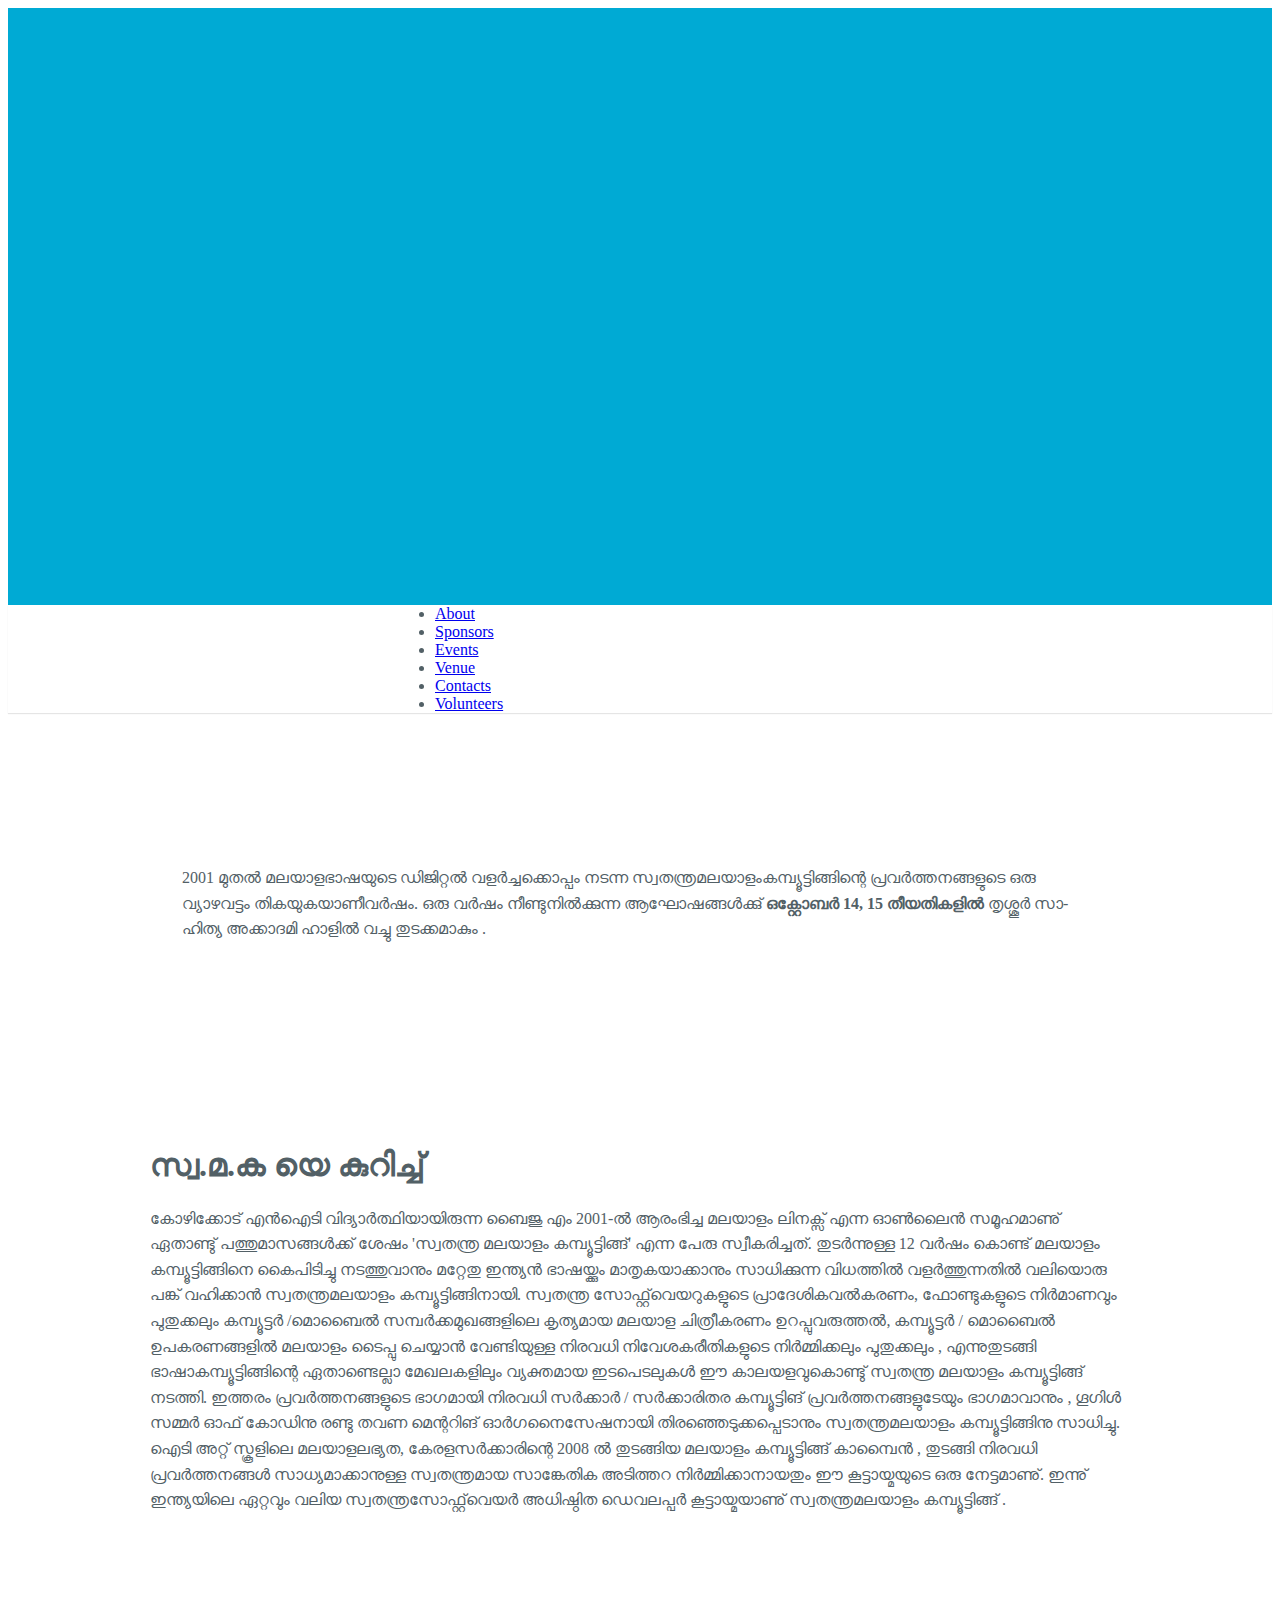
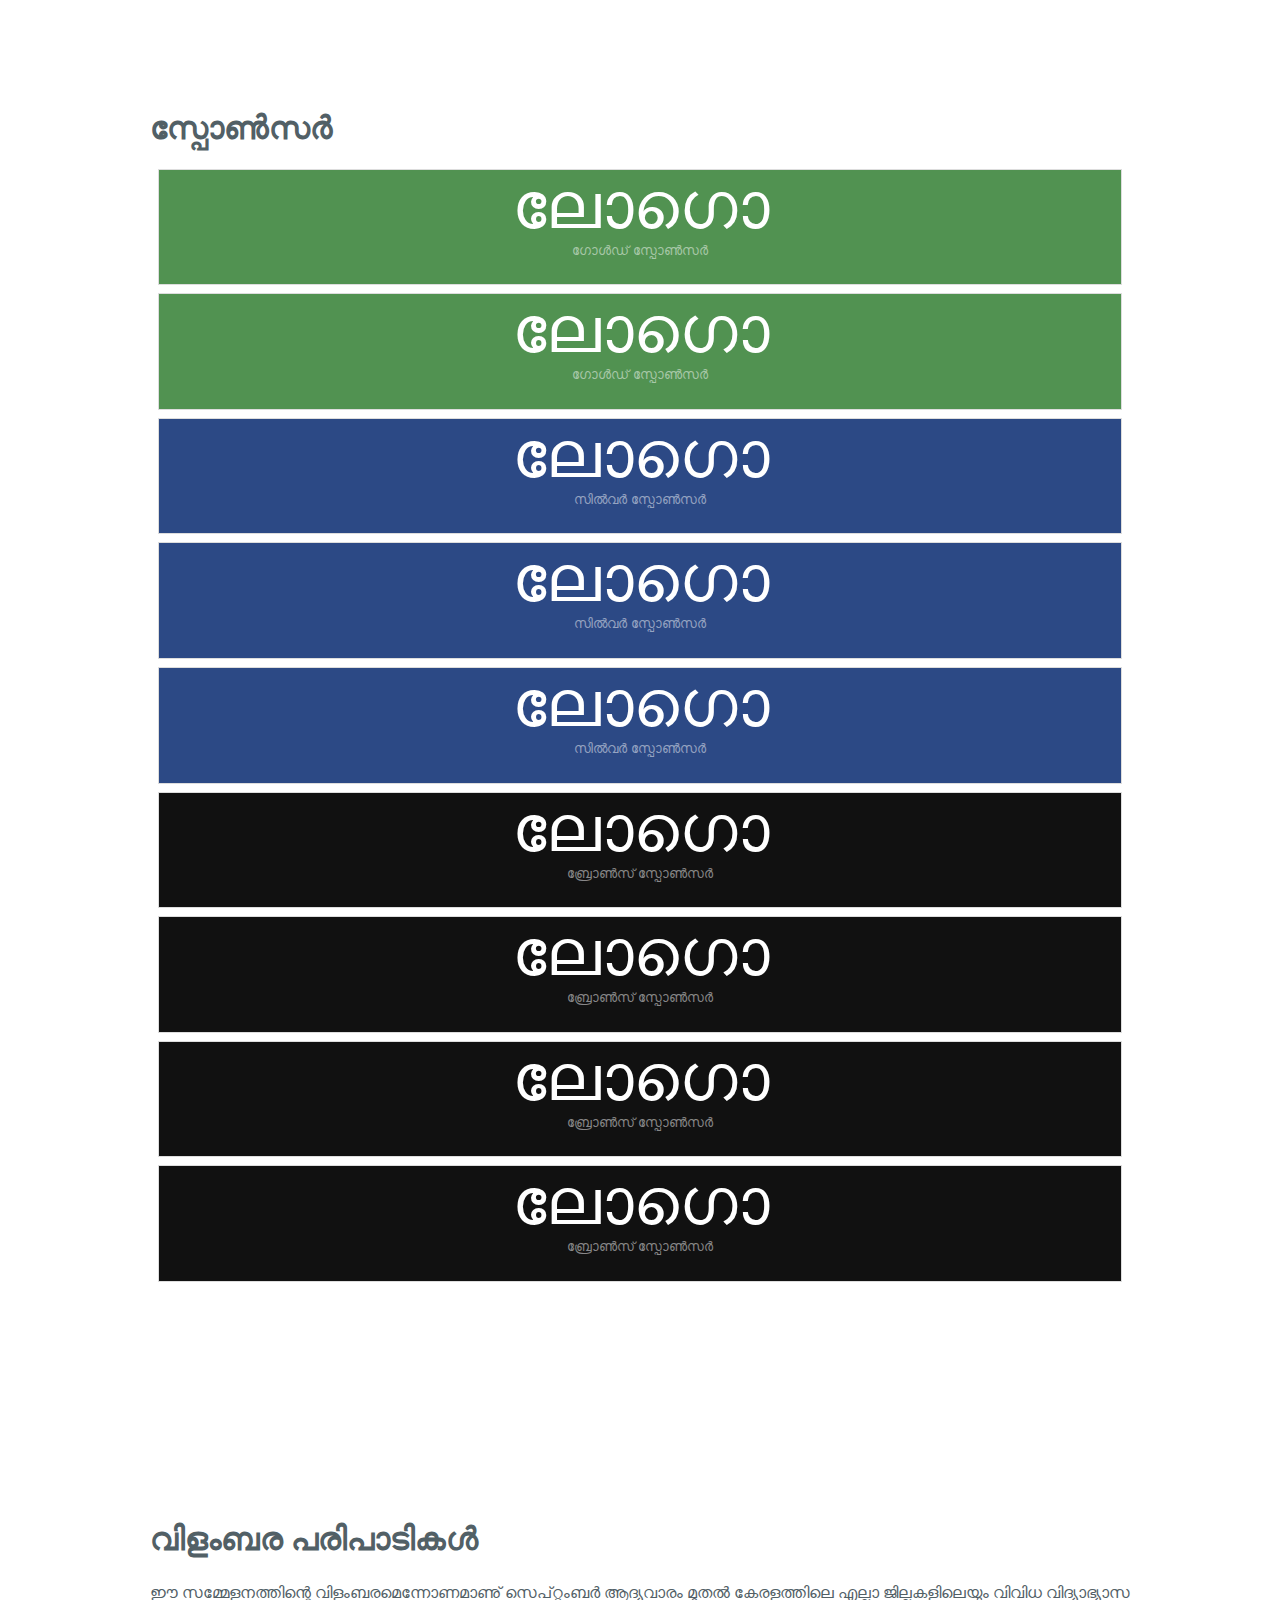
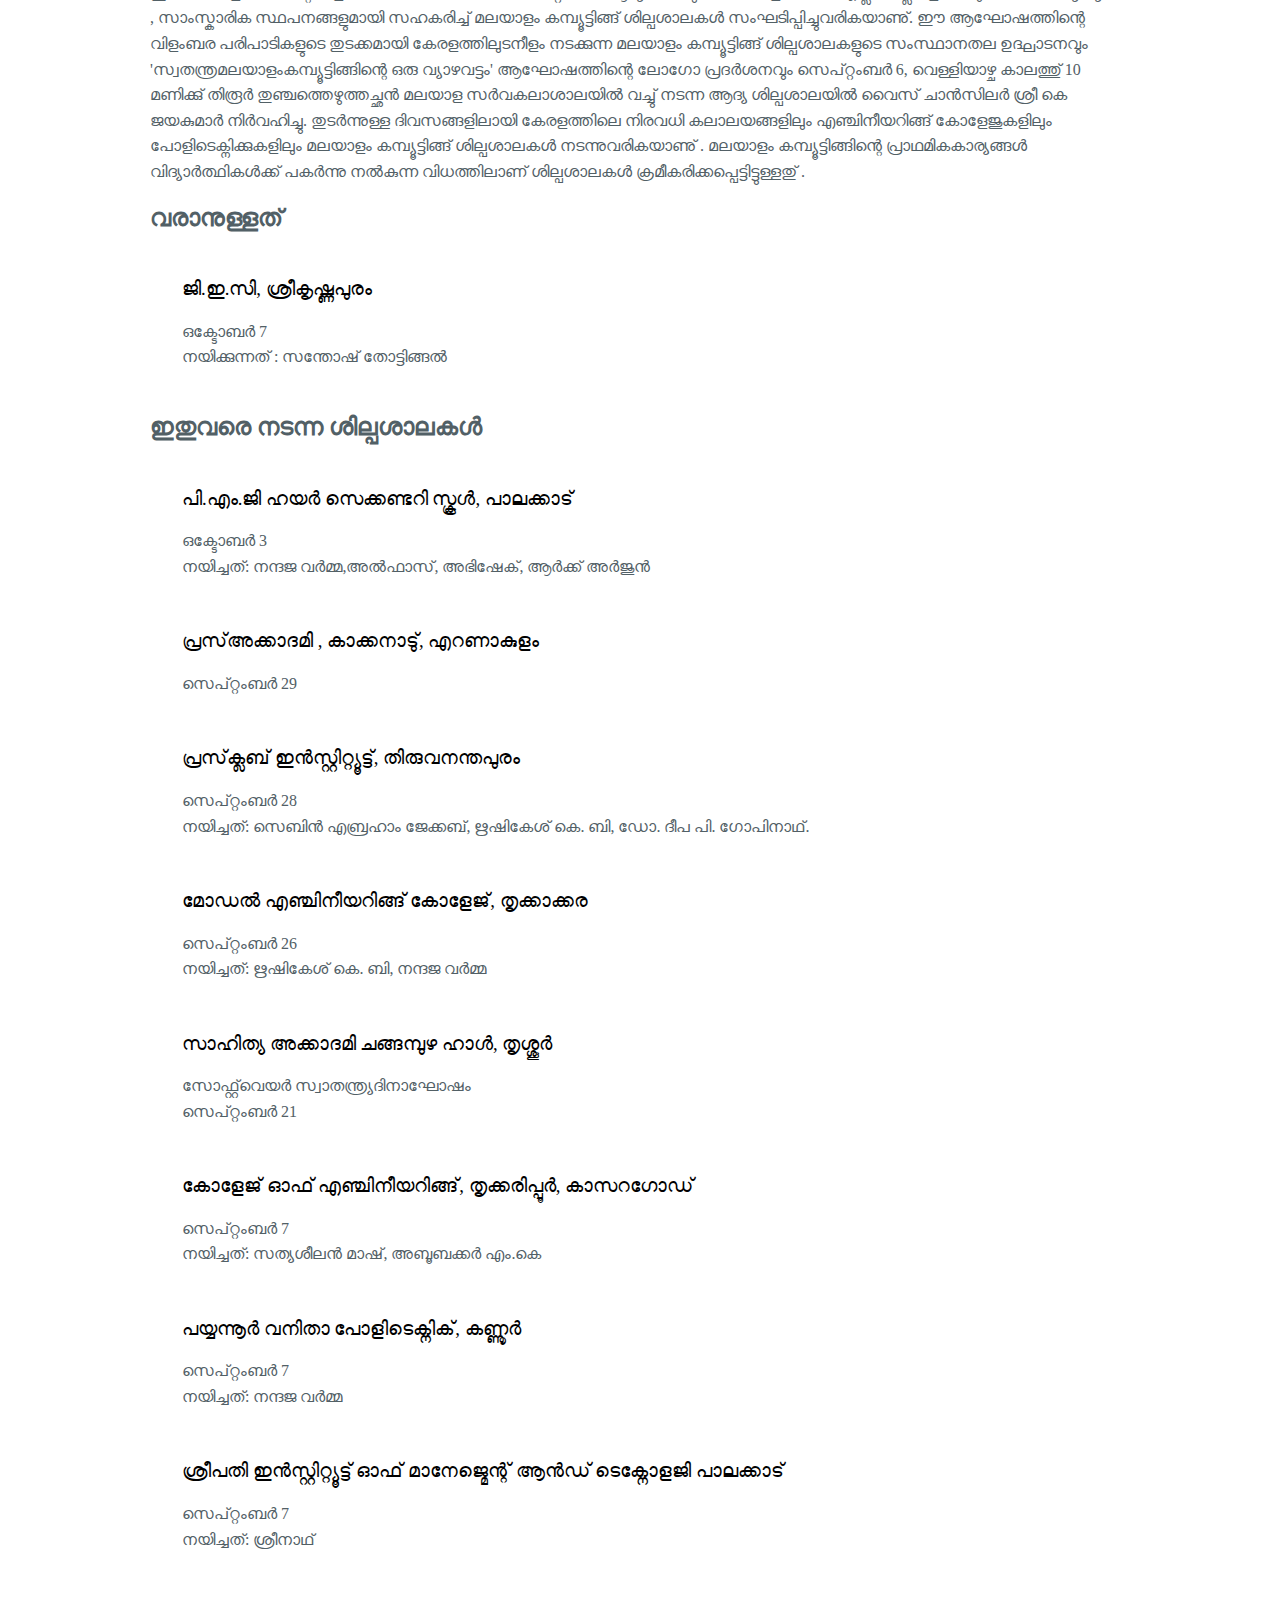
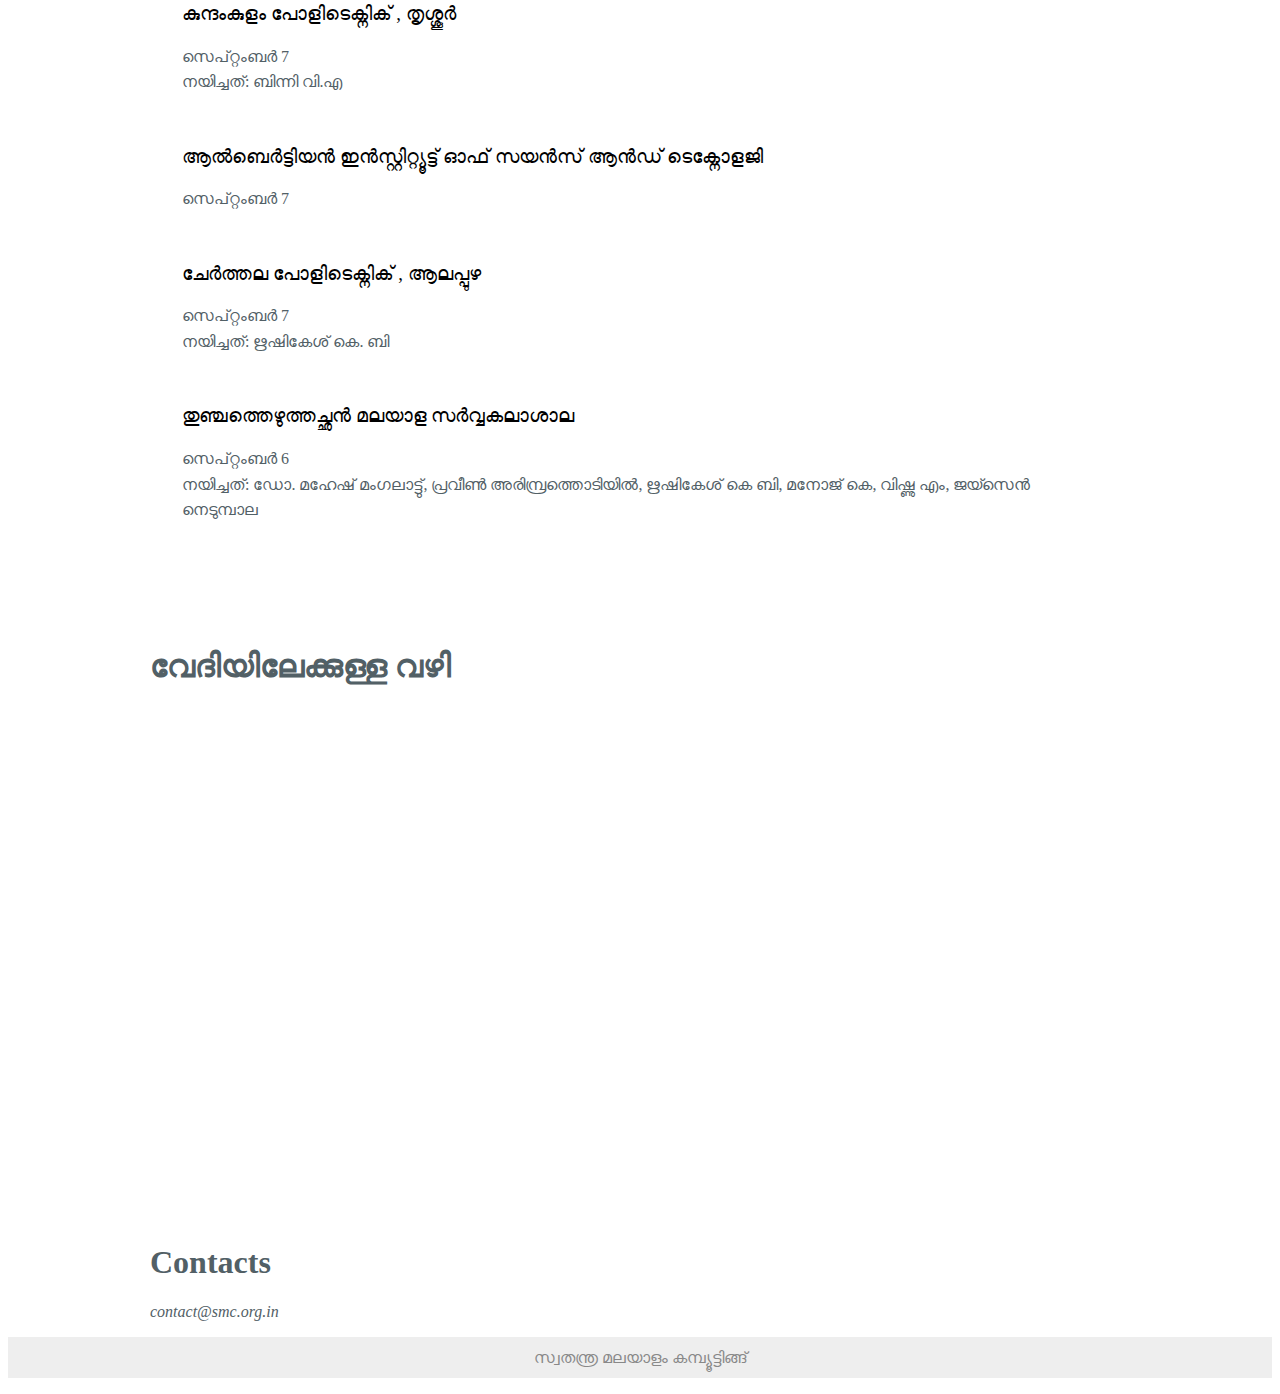
==== index.html @ 41ef8a76 "Update index.html" ====
<!DOCTYPE HTML>
<html>
  <head>
    <meta charset="utf-8">
    <meta name="viewport" content="width=device-width, initial-scale=1.0">
    <meta name="description" content="SMC 12th year event">
    <title>സ്വതന്ത്ര മലയാളം കമ്പ്യൂട്ടിങ്ങിന്റെ ഒരു വ്യാഴവട്ടം</title>
    <link rel="stylesheet" href="http://yui.yahooapis.com/pure/0.3.0/pure-min.css">
    <link rel="stylesheet" href="http://cdn.leafletjs.com/leaflet-0.6.4/leaflet.css" />
    <link rel="stylesheet" href="style.css">
  </head>
  <body>

    <div class="banner">
    </div>

    <div class="pure-menu pure-menu-open pure-menu-horizontal">
        <!--<a href="#" class="pure-menu-heading">SMC Logo</a>-->
        <ul>
            <li><a href="#about">About</a></li>
            <li><a href="#sponsors">Sponsors</a></li>
            <li><a href="#events">Events</a></li>
            <li><a href="#venue">Venue</a></li>
            <li><a href="#contacts">Contacts</a></li>
            <li><a href="volunteer.html">Volunteers</a></li>
        </ul>
    </div>

    <div class="l-content">
        <div class="pure-g-r">
            <div class="pure-u-1">
                <div class="l-box">
                    <p>
                        2001 മുതല്‍ മലയാളഭാഷയുടെ ഡിജിറ്റല്‍ വളര്‍ച്ചക്കൊപ്പം നടന്ന സ്വതന്ത്രമലയാളംകമ്പ്യൂട്ടി­ങ്ങിന്റെ പ്രവര്‍ത്തനങ്ങളുടെ ഒരു വ്യാഴവട്ടം തികയുകയാണീവര്‍ഷം. ഒരു വര്‍ഷം നീണ്ടുനില്‍­ക്കുന്ന ആഘോഷങ്ങള്‍ക്കു് <strong>ഒക്റ്റോബര്‍ 14, 15 തീയതികളില്‍ </strong>തൃശ്ശൂര്‍ സാ­ഹിത്യ അക്കാദമി ഹാളില്‍ വച്ചു തുടക്കമാകും .
                    </p>
                </div>
            </div>
        </div>
    </div>

    <div class="section" id="about">
        <div class="l-content">
            <div class="pure-g-r">
                <div class="pure-u-1">
                    <h1>സ്വ.മ.ക യെ കുറിച്ച്</h1>
                    <p>
                    കോഴിക്കോട് എന്‍ഐടി വിദ്യാര്‍ത്ഥിയായിരുന്ന ബൈജു എം 2001-ല്‍ ആരംഭിച്ച മലയാളം ലിനക്സ് എന്ന ഓണ്‍ലൈന്‍ സമൂഹമാണു് ഏതാണ്ടു് പത്തുമാസങ്ങള്‍ക്ക് ശേഷം 'സ്വതന്ത്ര മലയാളം കമ്പ്യൂട്ടിങ്ങ്' എന്ന പേരു സ്വീകരിച്ചത്. തുടര്‍ന്നുള്ള 12 വര്‍ഷം കൊണ്ട് മലയാളം കമ്പ്യൂട്ടിങ്ങിനെ കൈപിടിച്ചു നടത്തുവാനും മറ്റേതു ഇന്ത്യന്‍ ഭാഷയ്ക്കും മാതൃകയാ­ക്കാനും സാധിക്കുന്ന വിധത്തില്‍ വളര്‍ത്തുന്നതില്‍ വലിയൊരു പങ്ക് വഹിക്കാന്‍ സ്വതന്ത്രമല­യാളം കമ്പ്യൂട്ടിങ്ങിനായി. സ്വതന്ത്ര സോഫ്റ്റ്‌‌വെയറുകളുടെ പ്രാദേശിക­വല്‍കരണം, ഫോണ്ടുകളുടെ നിര്‍മാണവും പുതുക്കലും കമ്പ്യൂട്ടര്‍ /മൊബൈല്‍ സമ്പര്‍ക്കമുഖ­ങ്ങളിലെ കൃത്യമായ മലയാള ചിത്രീകരണം ഉറപ്പുവരുത്തല്‍, കമ്പ്യൂട്ടര്‍ / മൊബൈല്‍ ഉപകരണ­ങ്ങളില്‍ മലയാളം ടൈപ്പു ചെയ്യാന്‍ വേണ്ടിയുള്ള നിരവധി നിവേശകരീതികളുടെ നിര്‍മ്മിക്കലും പുതുക്കലും , എന്നുതുടങ്ങി ഭാഷാകമ്പ്യൂട്ടിങ്ങിന്റെ ഏതാണ്ടെല്ലാ മേഖലകളിലും വ്യക്തമായ ഇടപെടലുകള്‍ ഈ കാലയളവുകൊണ്ടു് സ്വതന്ത്ര മലയാളം കമ്പ്യൂട്ടിങ്ങ് നടത്തി. ഇത്തരം പ്രവര്‍ത്തനങ്ങളുടെ ഭാഗമായി നിരവധി സര്‍ക്കാര്‍ / സര്‍ക്കാരിതര കമ്പ്യൂട്ടിങ് പ്രവര്‍ത്തനങ്ങളുടേയും ഭാഗമാവാനും , ഗൂഗിള്‍ സമ്മര്‍ ഓഫ് കോഡിനു രണ്ടു തവണ മെന്ററിങ് ഓര്‍ഗനൈസേഷനായി തിരഞ്ഞെടുക്കപ്പെടാനും സ്വതന്ത്രമലയാളം കമ്പ്യൂട്ടിങ്ങിനു സാധിച്ചു. ഐടി അറ്റ് സ്കൂളിലെ മലയാളലഭ്യത, കേരളസര്‍ക്കാരിന്റെ 2008 ല്‍ തുടങ്ങിയ മലയാളം കമ്പ്യൂട്ടിങ്ങ് കാമ്പൈന്‍ , തുടങ്ങി നിരവധി പ്രവര്‍ത്തനങ്ങള്‍ സാധ്യമാക്കാനുള്ള സ്വതന്ത്രമായ സാങ്കേതിക അടിത്തറ നിര്‍മ്മിക്കാനായതും ഈ കൂട്ടായ്മയുടെ ഒരു നേട്ടമാണു്. ഇന്നു് ഇന്ത്യയിലെ ഏറ്റവും വലിയ സ്വതന്ത്രസോഫ്റ്റ്‌വെയര്‍ അധിഷ്ഠിത ഡെവലപ്പര്‍ കൂട്ടായ്മയാണു് സ്വതന്ത്രമലയാളം കമ്പ്യൂട്ടിങ്ങ് .
                    </p>
                </div>
            </div>
         </div>
     </div>

    <div class="l-content" id="sponsors">
        <div class="pricing-tables pure-g-r">
            <h1 class="pure-u-1">സ്പോണ്‍സര്‍</h1>
            <div class="pure-u-1-2">
                <div class="pricing-table pricing-table-gold">
                    <div class="pricing-table-header">
                        <span class="pricing-table-price">
                            ലോഗൊ<span>ഗോള്‍ഡ് സ്പോണ്‍സര്‍</span>
                        </span>
                    </div>
                </div>
            </div>

            <div class="pure-u-1-2">
                <div class="pricing-table pricing-table-gold">
                    <div class="pricing-table-header">
                        <span class="pricing-table-price">
                            ലോഗൊ<span>ഗോള്‍ഡ് സ്പോണ്‍സര്‍</span>
                        </span>
                    </div>
                </div>
            </div>

            <div class="pure-u-1-3">
                <div class="pricing-table pricing-table-silver pricing-table-selected">
                    <div class="pricing-table-header">
                        <span class="pricing-table-price">
                            ലോഗൊ <span>സില്‍വര്‍ സ്പോണ്‍സര്‍</span>
                        </span>
                    </div>
                </div>
            </div>

            <div class="pure-u-1-3">
                <div class="pricing-table pricing-table-silver pricing-table-selected">
                    <div class="pricing-table-header">
                        <span class="pricing-table-price">
                            ലോഗൊ <span>സില്‍വര്‍ സ്പോണ്‍സര്‍</span>
                        </span>
                    </div>
                </div>
            </div>

            <div class="pure-u-1-3">
                <div class="pricing-table pricing-table-silver pricing-table-selected">
                    <div class="pricing-table-header">
                        <span class="pricing-table-price">
                            ലോഗൊ <span>സില്‍വര്‍ സ്പോണ്‍സര്‍</span>
                        </span>
                    </div>
                </div>
            </div>

            <div class="pure-u-1-4">
                <div class="pricing-table pricing-table-enterprise">
                    <div class="pricing-table-header">
                        <span class="pricing-table-price">
                            ലോഗൊ <span>ബ്രോണ്‍സ് സ്പോണ്‍സര്‍</span>
                        </span>
                    </div>
                </div>
            </div>

            <div class="pure-u-1-4">
                <div class="pricing-table pricing-table-enterprise">
                    <div class="pricing-table-header">
                        <span class="pricing-table-price">
                            ലോഗൊ <span>ബ്രോണ്‍സ് സ്പോണ്‍സര്‍</span>
                        </span>
                    </div>
                </div>
            </div>

            <div class="pure-u-1-4">
                <div class="pricing-table pricing-table-enterprise">
                    <div class="pricing-table-header">
                        <span class="pricing-table-price">
                            ലോഗൊ <span>ബ്രോണ്‍സ് സ്പോണ്‍സര്‍</span>
                        </span>
                    </div>
                </div>
            </div>

            <div class="pure-u-1-4">
                <div class="pricing-table pricing-table-enterprise">
                    <div class="pricing-table-header">
                        <span class="pricing-table-price">
                            ലോഗൊ <span>ബ്രോണ്‍സ് സ്പോണ്‍സര്‍</span>
                        </span>
                    </div>
                </div>
            </div>

        </div>
    </div>

    <div class="section" id="events">
        <div class="l-content">
            <div class="information pure-g-r">
                <h1>വിളംബര പരിപാടികള്‍ </h1>
                <div class="pure-u-1">
                    <p>
                        ഈ സമ്മേളനത്തിന്റെ വിളംബരമെന്നോണമാണു് സെപ്റ്റംബര്‍ ആദ്യവാരം മുതല്‍ കേരള­ത്തിലെ എല്ലാ ജില്ലകളിലെയും വിവിധ വിദ്യാഭ്യാസ , സാംസ്കാരിക സ്ഥപനങ്ങളുമായി സഹകരിച്ച് മലയാളം കമ്പ്യൂട്ടിങ്ങ് ശില്പശാലകള്‍ സംഘടിപ്പിച്ചുവരികയാണു്.   ഈ ആഘോഷത്തിന്റെ വിളംബര പരിപാടിക­ളുടെ തുടക്കമായി കേരളത്തിലുടനീളം നടക്കുന്ന മലയാളം കമ്പ്യൂട്ടിങ്ങ് ശില്പശാല­കളുടെ സംസ്ഥാനതല ഉദ്ഘാടനവും 'സ്വതന്ത്രമലയാളംകമ്പ്യൂട്ടിങ്ങിന്റെ ഒരു വ്യാഴ­വട്ടം' ആഘോഷത്തിന്റെ ലോഗോ പ്രദര്‍ശനവും സെപ്റ്റംബര്‍ 6, വെള്ളിയാഴ്ച കാലത്തു് 10 മണിക്കു് തിരൂര്‍ തുഞ്ചത്തെഴുത്തച്ഛന്‍ മലയാള സര്‍വകലാശാലയില്‍ വച്ചു് നടന്ന ആദ്യ ശി­ല്പശാലയില്‍ വൈസ് ചാന്‍സിലര്‍ ശ്രീ കെ ജയകുമാര്‍ നിര്‍വഹിച്ചു. തുടര്‍ന്നുള്ള ദിവസങ്ങളിലായി കേരളത്തിലെ നിരവധി കലാലയങ്ങളിലും എഞ്ചിനീയറിങ്ങ് കോളേജുകളിലും പോളിടെക്നിക്കുകളിലും മലയാളം കമ്പ്യൂട്ടിങ്ങ് ശില്പശാലകള്‍ നടന്നുവരികയാണു് . മലയാളം കമ്പ്യൂട്ടി­ങ്ങിന്റെ പ്രാഥമികകാര്യങ്ങള്‍ വിദ്യാര്‍ത്ഥികള്‍ക്ക് പകര്‍ന്നു നല്‍കുന്ന വിധത്തിലാണ് ശില്പ­ശാലകള്‍ ക്രമീകരിക്കപ്പെട്ടിട്ടുള്ളതു് .
                    </p>
                </div>

                <h2 class="pure-u-1">വരാനുള്ളത്</h2>
               <div class="pure-u-1-2 upcoming">
                    <div class="l-box">
                        <h3 class="information-head">ജി.ഇ.സി, ശ്രീകൃഷ്ണപുരം    </h3>
                        <p>
                            ഒക്ടോബര്‍‍ 7<br/>
                            നയിക്കുന്നത് :  സന്തോഷ് തോട്ടിങ്ങല്‍
                        </p>
                    </div>
                </div>
                


                <h2 class="pure-u-1">ഇതുവരെ നടന്ന ശില്പശാലകള്‍</h2>
                <div class="pure-u-1-2">
                    <div class="l-box">
                        <h3 class="information-head">പി.എം.ജി ഹയര്‍ സെക്കണ്ടറി സ്കൂള്‍, പാലക്കാട്</h3>
                        <p>
                            ഒക്ടോബര്‍ 3<br/>
                            നയിച്ചത്: നന്ദജ വര്‍മ്മ,അല്‍ഫാസ്, അഭിഷേക്, ആര്‍ക്ക് അര്‍ജുന്‍
                        </p>
                    </div>
                </div>
                <div class="pure-u-1-2">
                    <div class="l-box">
                        <h3 class="information-head">പ്രസ്‌അക്കാദമി , കാക്കനാടു്, എറണാകുളം</h3>
                        <p>
                            സെപ്റ്റംബര്‍ 29
                        </p>
                    </div>
                </div>
		 <div class="pure-u-1-2">
                    <div class="l-box">
                        <h3 class="information-head">പ്രസ്‌ക്ലബ് ഇന്‍സ്റ്റിറ്റ്യൂട്ട്, തിരുവനന്തപുരം </h3>
                        <p>
                            സെപ്റ്റംബര്‍ 28
                            <br/>
                              നയിച്ചത്: സെബിന്‍ എബ്രഹാം ജേക്കബ്, ഋഷികേശ് കെ. ബി, ഡോ. ദീപ പി. ഗോപിനാഥ്.

                        </p>
                    </div>
                </div>
                
		    <div class="pure-u-1-2">
                    <div class="l-box">
                        <h3 class="information-head">മോഡല്‍ എഞ്ചിനീയറിങ്ങ് കോളേജ്, തൃക്കാക്കര</h3>
                        <p>
                            സെപ്റ്റംബര്‍ 26 <br/>

                            നയിച്ചത്: ഋഷികേശ് കെ. ബി, നന്ദജ വര്‍മ്മ<br/>
                        </p>
                    </div>
                </div>
		    <div class="pure-u-1-2">
                    <div class="l-box">
                        <h3 class="information-head">സാഹിത്യ അക്കാദമി ചങ്ങമ്പുഴ ഹാള്‍, തൃശ്ശൂര്‍</h3>
                        <p>
                            സോഫ്റ്റ്‌വെയര്‍ സ്വാതന്ത്ര്യദിനാഘോഷം<br/>
                            സെപ്റ്റംബര്‍ 21
                        </p>
                    </div>
                </div>
                <div class="pure-u-1-2">
                    <div class="l-box">
                        <h3 class="information-head">കോളേജ് ഓഫ് എഞ്ചിനീയറിങ്ങ്, തൃക്കരിപ്പൂര്‍, കാസറഗോഡ്</h3>
                        <p>
                            സെപ്റ്റംബര്‍ 7<br/>
                            നയിച്ചത്: സത്യശീലന്‍ മാഷ്, അബൂബക്കര്‍ എം.കെ
                        </p>
                    </div>
                </div>
                <div class="pure-u-1-2">
                    <div class="l-box">
                        <h3 class="information-head">പയ്യന്നൂര്‍ വനിതാ പോളിടെക്നിക്‍, കണ്ണൂര്‍</h3>
                        <p>
                            സെപ്റ്റംബര്‍ 7<br/>
                            നയിച്ചത്: നന്ദജ വര്‍മ്മ
                        </p>
                    </div>
                </div>

                <div class="pure-u-1-2">
                    <div class="l-box">
                        <h3 class="information-head">ശ്രീപതി ഇന്‍സ്റ്റിറ്റ്യൂട്ട് ഓഫ് മാനേജ്മെന്റ് ആന്‍ഡ് ടെക്നോളജി പാലക്കാട്</h3>
                        <p>
                            സെപ്റ്റംബര്‍ 7<br/>
                            നയിച്ചത്: ശ്രീനാഥ്
                        </p>
                    </div>
                </div>

                <div class="pure-u-1-2">
                    <div class="l-box">
                        <h3 class="information-head">കുന്ദംകുളം പോളിടെക്നിക്‍ , തൃശ്ശൂര്‍</h3>
                        <p>
                            സെപ്റ്റംബര്‍ 7<br/>
                            നയിച്ചത്: ബിന്നി വി.എ
                        </p>
                    </div>
                </div>

                <div class="pure-u-1-2">
                    <div class="l-box">
                        <h3 class="information-head">ആല്‍ബെര്‍ട്ടിയന്‍ ഇന്‍സ്റ്റിറ്റ്യൂട്ട് ഓഫ് സയന്‍സ് ആന്‍ഡ് ടെക്നോളജി</h3>
                        <p>
                            സെപ്റ്റംബര്‍ 7<br/>
                            <!--നയിച്ചത്: ആരാ?-->
                        </p>
                    </div>
                </div>

                <div class="pure-u-1-2">
                    <div class="l-box">
                        <h3 class="information-head">ചേര്‍ത്തല പോളിടെക്നിക്‍ , ആലപ്പുഴ
    </h3>
                        <p>
                            സെപ്റ്റംബര്‍ 7<br/>
                            നയിച്ചത്: ഋഷികേശ് കെ. ബി
                        </p>
                    </div>
                </div>
<div class="pure-u-1-2">
                    <div class="l-box">
                        <h3 class="information-head">തുഞ്ചത്തെഴുത്തച്ഛന്‍ മലയാള സര്‍വ്വകലാശാല
    </h3>
                        <p>
                            സെപ്റ്റംബര്‍ 6<br/>
                            നയിച്ചത്: ഡോ. മഹേഷ് മംഗലാട്ടു്, പ്രവീണ്‍ അരിമ്പ്രത്തൊടിയില്‍, ഋഷികേശ് കെ ബി, മനോജ് കെ, വിഷ്ണു എം, ജയ്സെന്‍ നെടുമ്പാല
                        </p>
                    </div>
                </div>
            </div>
        </div>
    </div>
        
    <div class="section" id="venue">
        <div class="l-content">
            <h1>വേദിയിലേക്കുള്ള വഴി</h1>
        </div>
        <div class="l-box">                
            <script src="http://cdn.leafletjs.com/leaflet-0.6.4/leaflet.js"></script>
            <div id="map"></div>
            <script type='text/javascript'>
                (function(){
                    var map, mapquestUrl, subDomains, mapquestAttrib, mapquest, marker;
                    map = new L.Map('map', {center: new L.LatLng(10.52930,76.21854), zoom: 15});
                    mapquestUrl = 'http://{s}.mqcdn.com/tiles/1.0.0/osm/{z}/{x}/{y}.png';
                    subDomains = ['otile1','otile2','otile3','otile4'];
                    mapquestAttrib = '<a href="http://open.mapquest.co.uk" target="_blank">MapQuest</a>,'+
                    '<a href="http://www.openstreetmap.org/" target="_blank">OpenStreetMap</a> and contributors. CC-BY-SA';
                     mapquest = new L.TileLayer(mapquestUrl, {maxZoom: 18, attribution: mapquestAttrib, subdomains: subDomains});
                    mapquest.addTo(map);
                    marker = L.marker([10.52930,76.21854]).addTo(map);
                })();
            </script>
         </div>
    </div>

    <div class="section" id="contacts">
        <div class="l-content">
            <h1>Contacts</h1>
            <address>
            contact@smc.org.in
            </address>
        </div>
    </div>

    <div class="footer">
        <p class="l-box">
            സ്വതന്ത്ര മലയാളം കമ്പ്യൂട്ടിങ്ങ്
        </p>
    </div>
    <script src="http://ajax.googleapis.com/ajax/libs/jquery/1.10.2/jquery.min.js"></script>
    <script src="js/jquery.smooth-scroll.min.js"></script>
    <script>
    $(document).ready(function() {
        var menu = $('.pure-menu');
        $('a', menu).smoothScroll();
        $(function(){
            var stickyHeaderTop = menu.offset().top;
            $(window).scroll(function(){
                if( $(window).scrollTop() > stickyHeaderTop ) {
                    menu.addClass('pure-menu-fixed');
                } else {
                    menu.removeClass('pure-menu-fixed');
                }
            });
        });
    });
  </script>

  </body>
</html>
---- style.css ----
body {
    color: #526066;
}

p {
    line-height: 1.6em;
}

/*
 * -- Layout Styles --
 */
.l-content {
    margin: 0 auto;
    max-width: 980px;
}

.l-box {
    padding: 0.5em 2em;
}

.pure-g-r {
    padding-top: 5em;
    padding-bottom: 5em;
}

.section {
    width: 100%
}
/*
 * -- BANNER --
 */
.banner {
    background: #00aad4;
    height: 597px;
    width: 100%;
    background: #00aad4 url('logo.png') center 0 no-repeat fixed;
}

/*
 * -- MENU STYLES --
 */
.pure-menu {
    box-shadow: 0 1px 1px rgba(0,0,0, 0.10);
    margin-bottom: 3em;
}
.pure-menu ul {
    margin: 0 auto;
    width: 450px;
    display: block !important;
}

.information-head {
    color: black;
    font-weight: 500;
}

.footer {
    background: #eee;
    color: #888;
    text-align: center;
}
.footer a {
    color: #ddd;
}

/*
 * -- CONTENT --
 */
.background-color {
    background: #F9F9F9;
}
/*
 * -- SPONSORS  --
 */
.pricing-tables {
    margin-bottom: 3.125em;
    text-align: center;
}
.pricing-tables h1{
    text-align: left;
}
.pricing-table {
    border: 1px solid #ddd;
    margin: 0.5em 0.5em;
}

.pricing-table-gold .pricing-table-header {
    background: #519251;
}

.pricing-table-silver .pricing-table-header {
    background: #2c4985;
}

.pricing-table-header {
    background: #111;
    color: #fff;
}

.pricing-table-price {
    font-size: 4em;
    margin: 0.2em 0 0;
    font-weight: 100;
}
.pricing-table-price span {
    display: block;
    text-transform: uppercase;
    font-size: 0.2em;
    padding-bottom: 2em;
    font-weight: 400;
    color: rgba(255, 255, 255, 0.5);
    *color: #fff;
}

#map {
    height: 500px;
}

/*
 * -- TABLET MEDIA QUERIES --
 * On tablets, we want to slightly adjust the size of the banner
 * text and add some vertical space between the various pricing tables
 */
@media(max-width: 767px) {

}

/*
 * -- PHONE MEDIA QUERIES --
 * On phones, we want to reduce the height and font-size of the banner further
 */
@media (max-width: 480px) {
    .banner {
        height: 200px;
    }
}
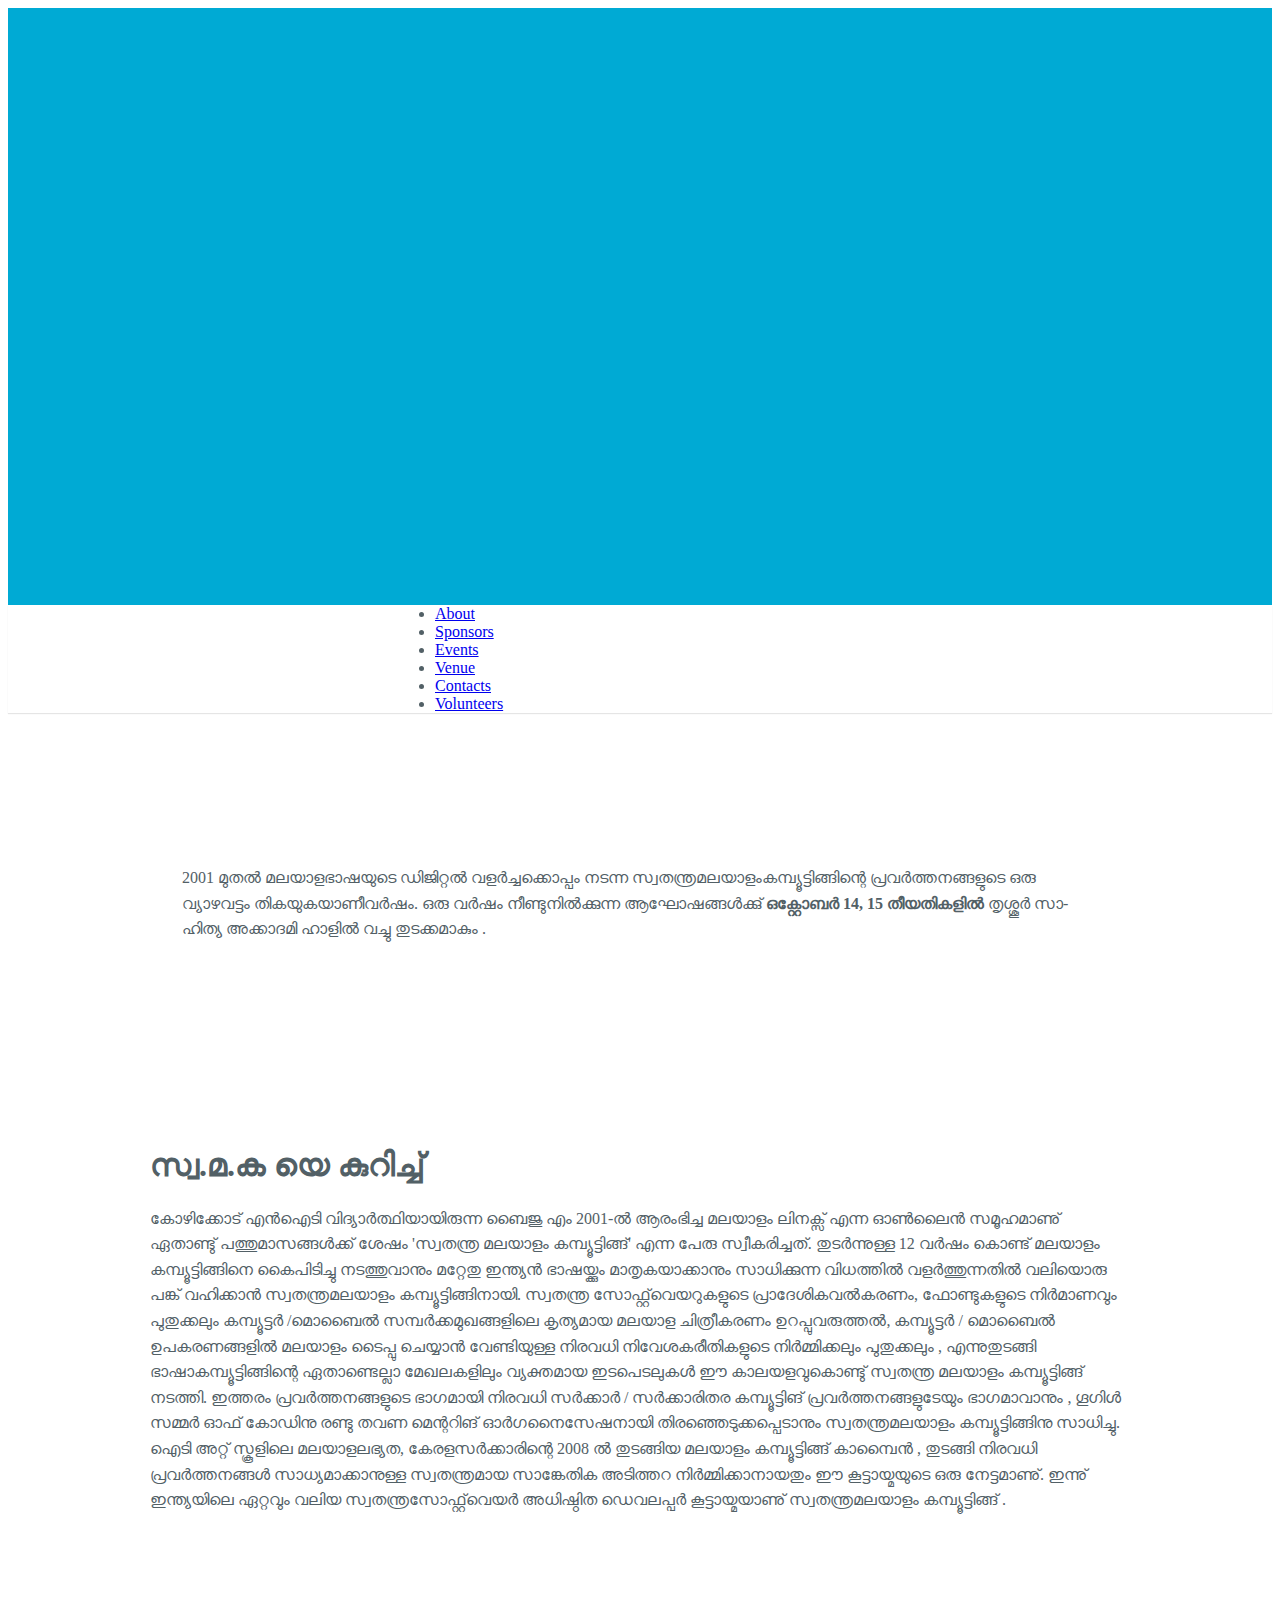
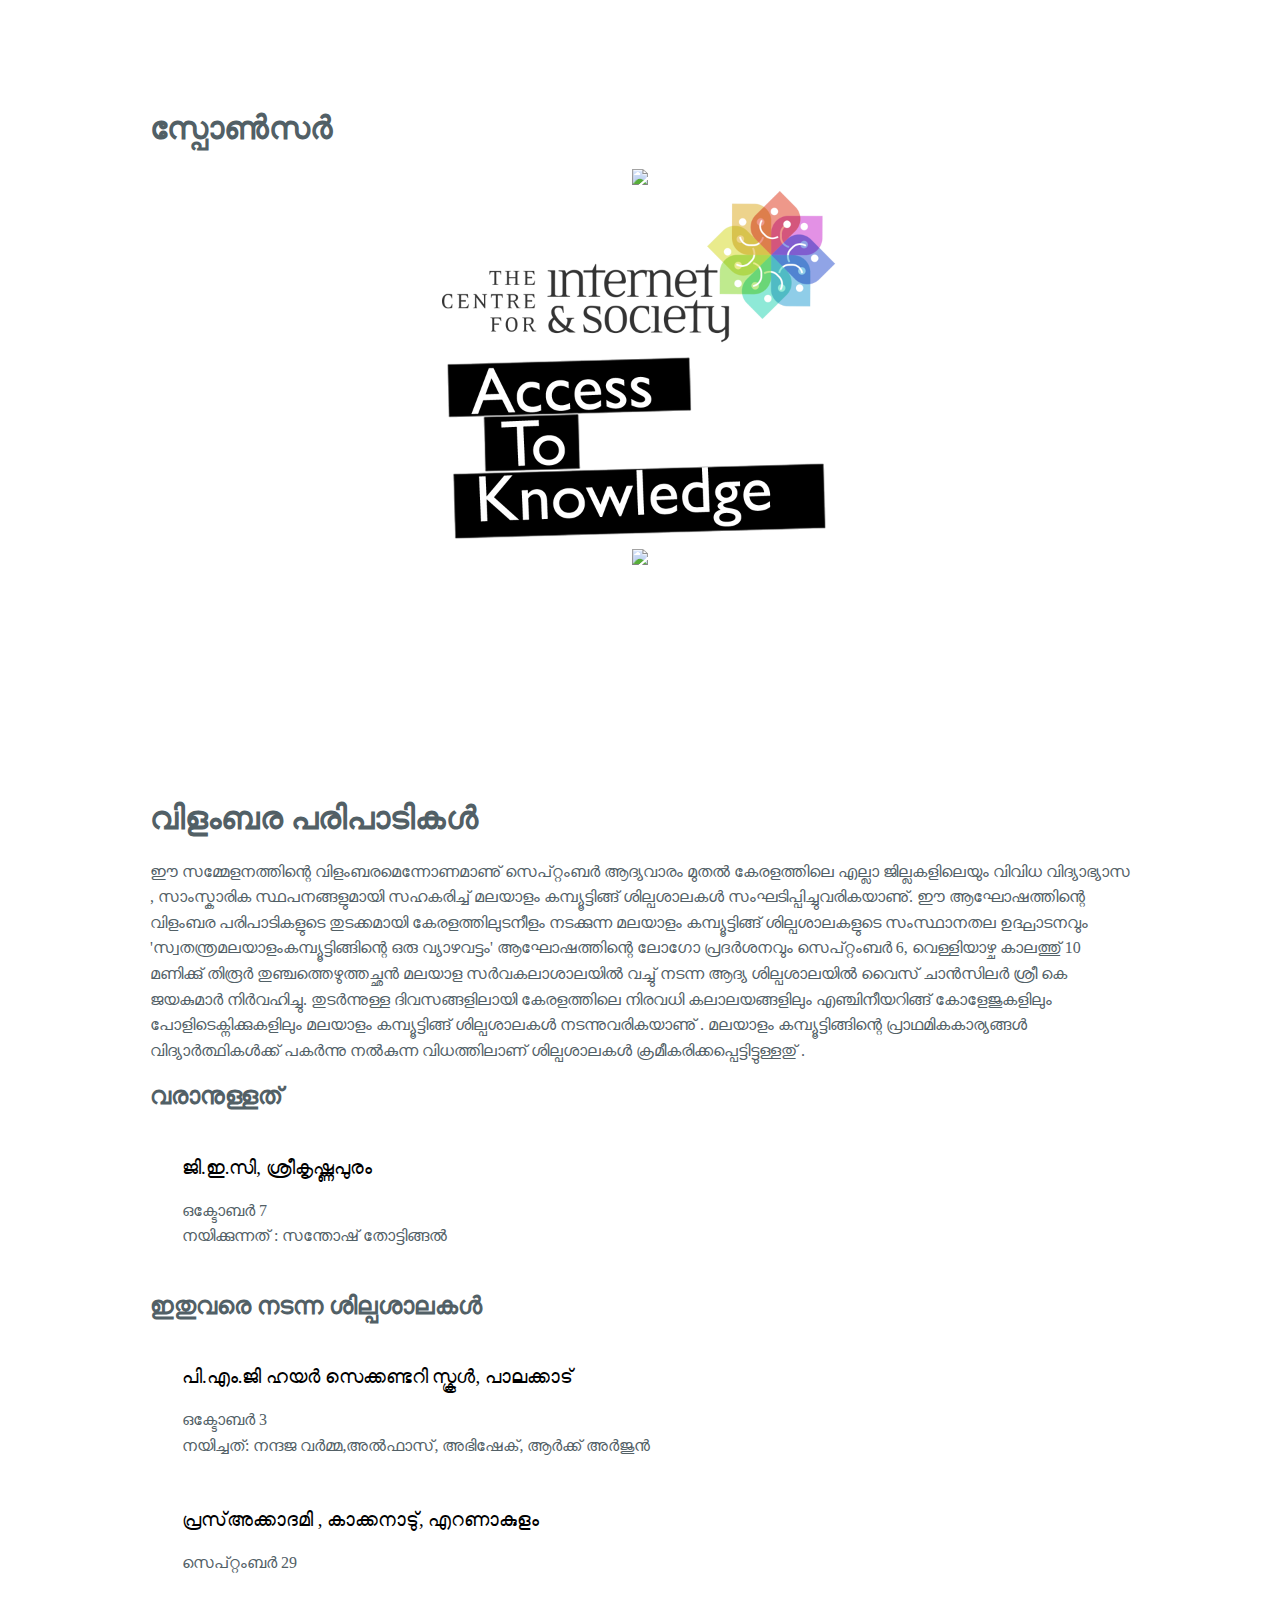
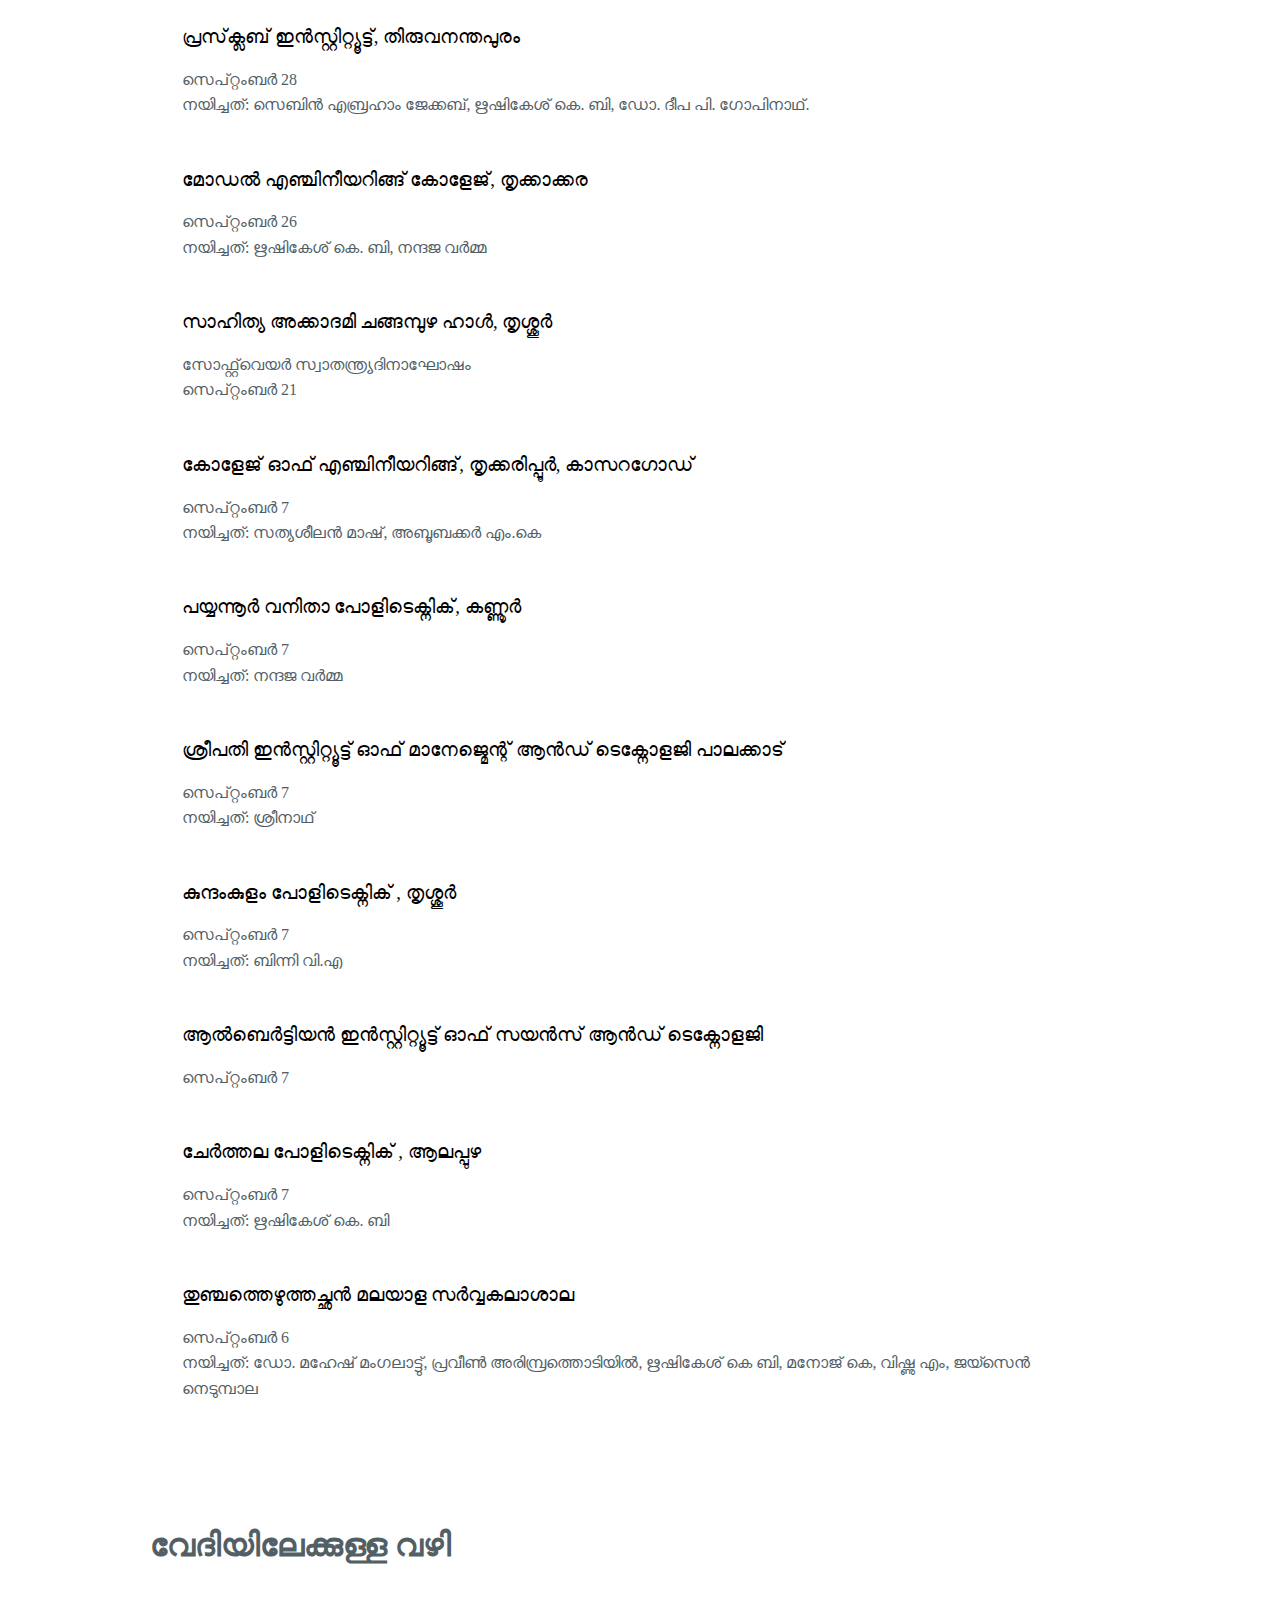
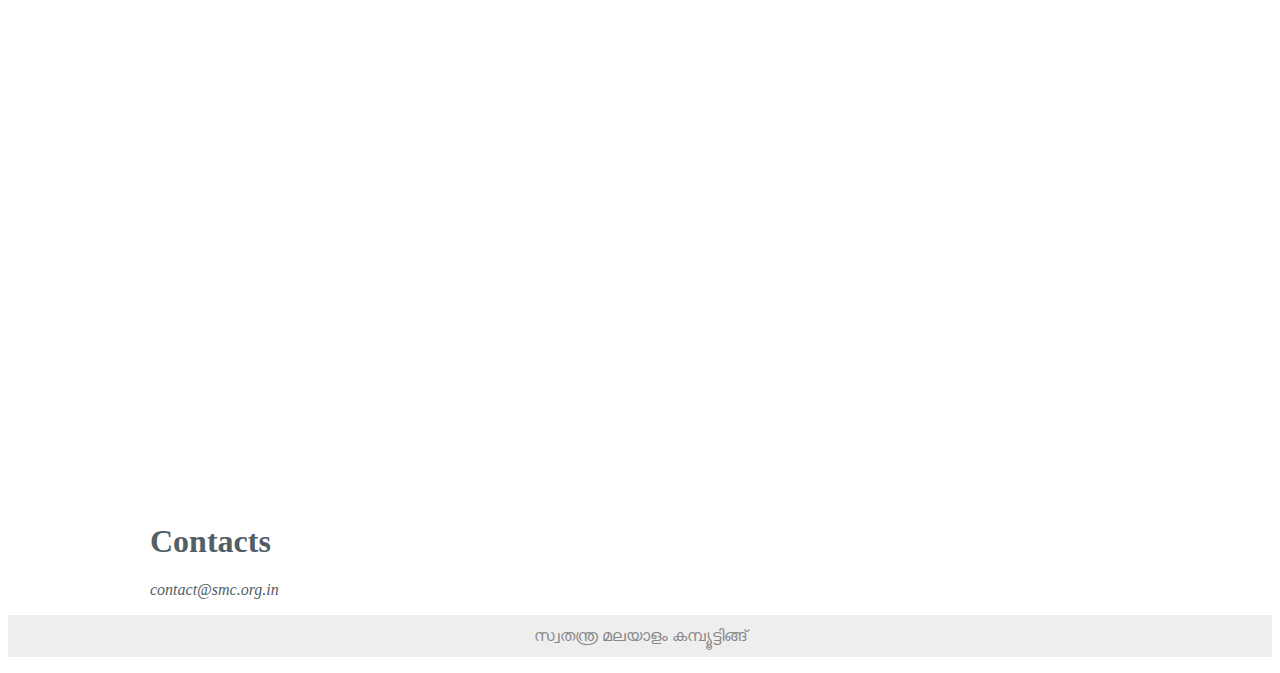
==== commit 0cab437e: "changed cis logo" ====
--- a/index.html
+++ b/index.html
@@ -55,95 +55,16 @@
         <div class="pricing-tables pure-g-r">
             <h1 class="pure-u-1">സ്പോണ്‍സര്‍</h1>
             <div class="pure-u-1-2">
-                <div class="pricing-table pricing-table-gold">
-                    <div class="pricing-table-header">
-                        <span class="pricing-table-price">
-                            ലോഗൊ<span>ഗോള്‍ഡ് സ്പോണ്‍സര്‍</span>
-                        </span>
-                    </div>
-                </div>
+                <img src="sponsors/redhat.png"/>
             </div>
 
             <div class="pure-u-1-2">
-                <div class="pricing-table pricing-table-gold">
-                    <div class="pricing-table-header">
-                        <span class="pricing-table-price">
-                            ലോഗൊ<span>ഗോള്‍ഡ് സ്പോണ്‍സര്‍</span>
-                        </span>
-                    </div>
-                </div>
+                <img src="sponsors/cis.png"/>
             </div>
 
             <div class="pure-u-1-3">
-                <div class="pricing-table pricing-table-silver pricing-table-selected">
-                    <div class="pricing-table-header">
-                        <span class="pricing-table-price">
-                            ലോഗൊ <span>സില്‍വര്‍ സ്പോണ്‍സര്‍</span>
-                        </span>
-                    </div>
-                </div>
-            </div>
-
-            <div class="pure-u-1-3">
-                <div class="pricing-table pricing-table-silver pricing-table-selected">
-                    <div class="pricing-table-header">
-                        <span class="pricing-table-price">
-                            ലോഗൊ <span>സില്‍വര്‍ സ്പോണ്‍സര്‍</span>
-                        </span>
-                    </div>
-                </div>
-            </div>
-
-            <div class="pure-u-1-3">
-                <div class="pricing-table pricing-table-silver pricing-table-selected">
-                    <div class="pricing-table-header">
-                        <span class="pricing-table-price">
-                            ലോഗൊ <span>സില്‍വര്‍ സ്പോണ്‍സര്‍</span>
-                        </span>
-                    </div>
-                </div>
-            </div>
-
-            <div class="pure-u-1-4">
-                <div class="pricing-table pricing-table-enterprise">
-                    <div class="pricing-table-header">
-                        <span class="pricing-table-price">
-                            ലോഗൊ <span>ബ്രോണ്‍സ് സ്പോണ്‍സര്‍</span>
-                        </span>
-                    </div>
-                </div>
-            </div>
-
-            <div class="pure-u-1-4">
-                <div class="pricing-table pricing-table-enterprise">
-                    <div class="pricing-table-header">
-                        <span class="pricing-table-price">
-                            ലോഗൊ <span>ബ്രോണ്‍സ് സ്പോണ്‍സര്‍</span>
-                        </span>
-                    </div>
-                </div>
-            </div>
-
-            <div class="pure-u-1-4">
-                <div class="pricing-table pricing-table-enterprise">
-                    <div class="pricing-table-header">
-                        <span class="pricing-table-price">
-                            ലോഗൊ <span>ബ്രോണ്‍സ് സ്പോണ്‍സര്‍</span>
-                        </span>
-                    </div>
-                </div>
-            </div>
-
-            <div class="pure-u-1-4">
-                <div class="pricing-table pricing-table-enterprise">
-                    <div class="pricing-table-header">
-                        <span class="pricing-table-price">
-                            ലോഗൊ <span>ബ്രോണ്‍സ് സ്പോണ്‍സര്‍</span>
-                        </span>
-                    </div>
-                </div>
-            </div>
-
+                <img src="sponsors/icfoss.png"/>
+            </div>
         </div>
     </div>
 
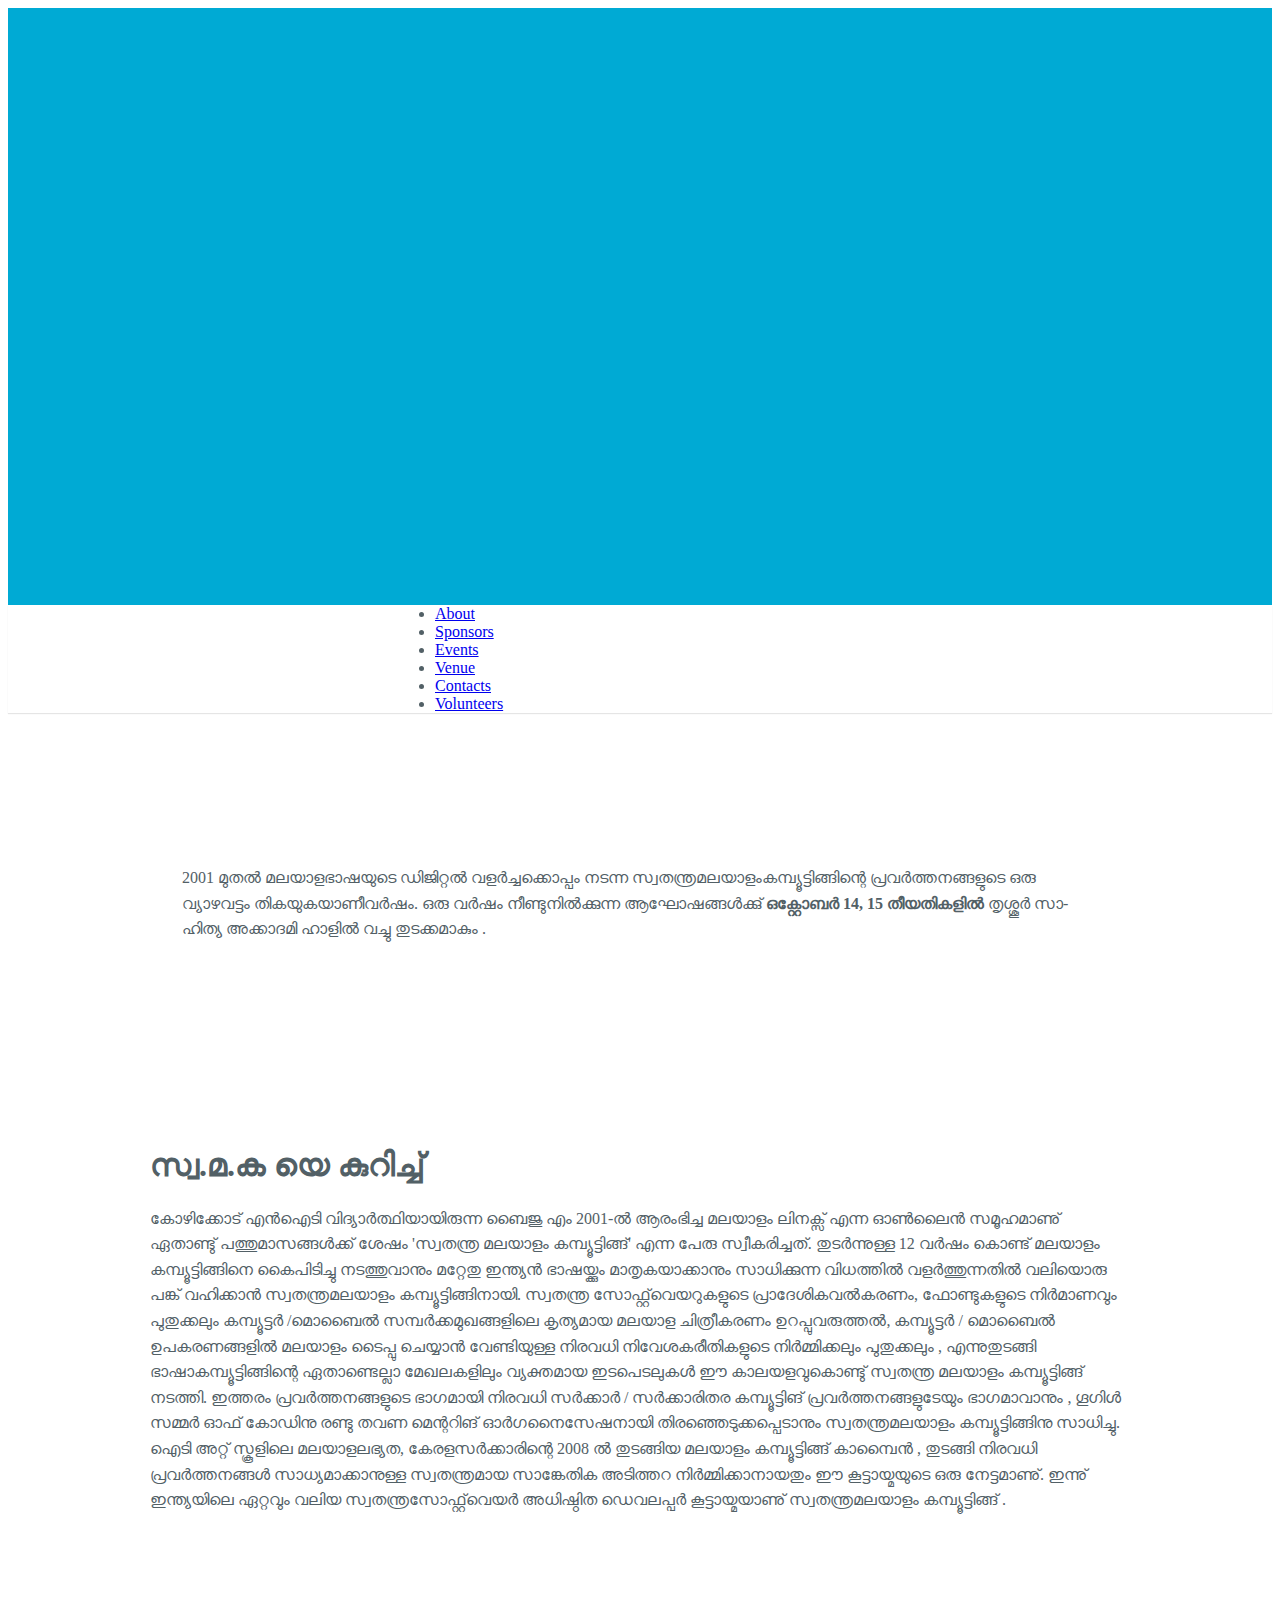
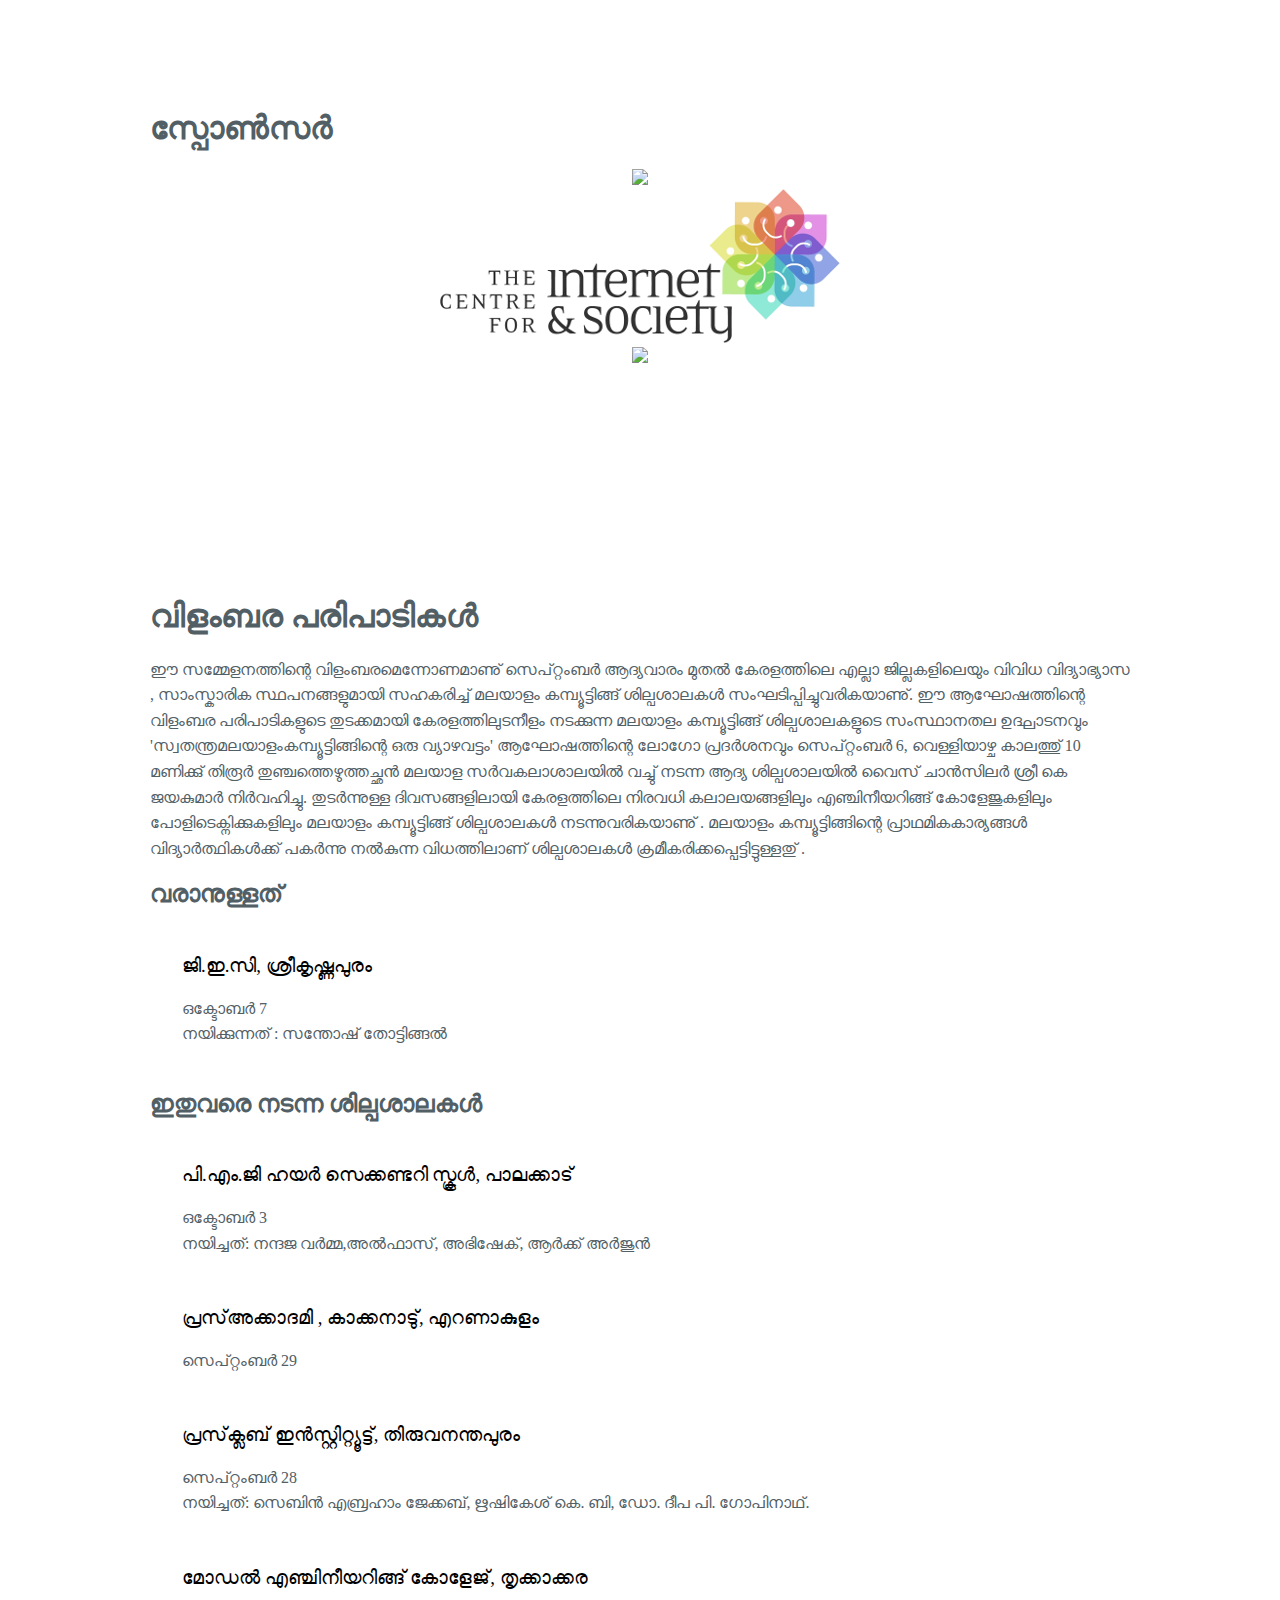
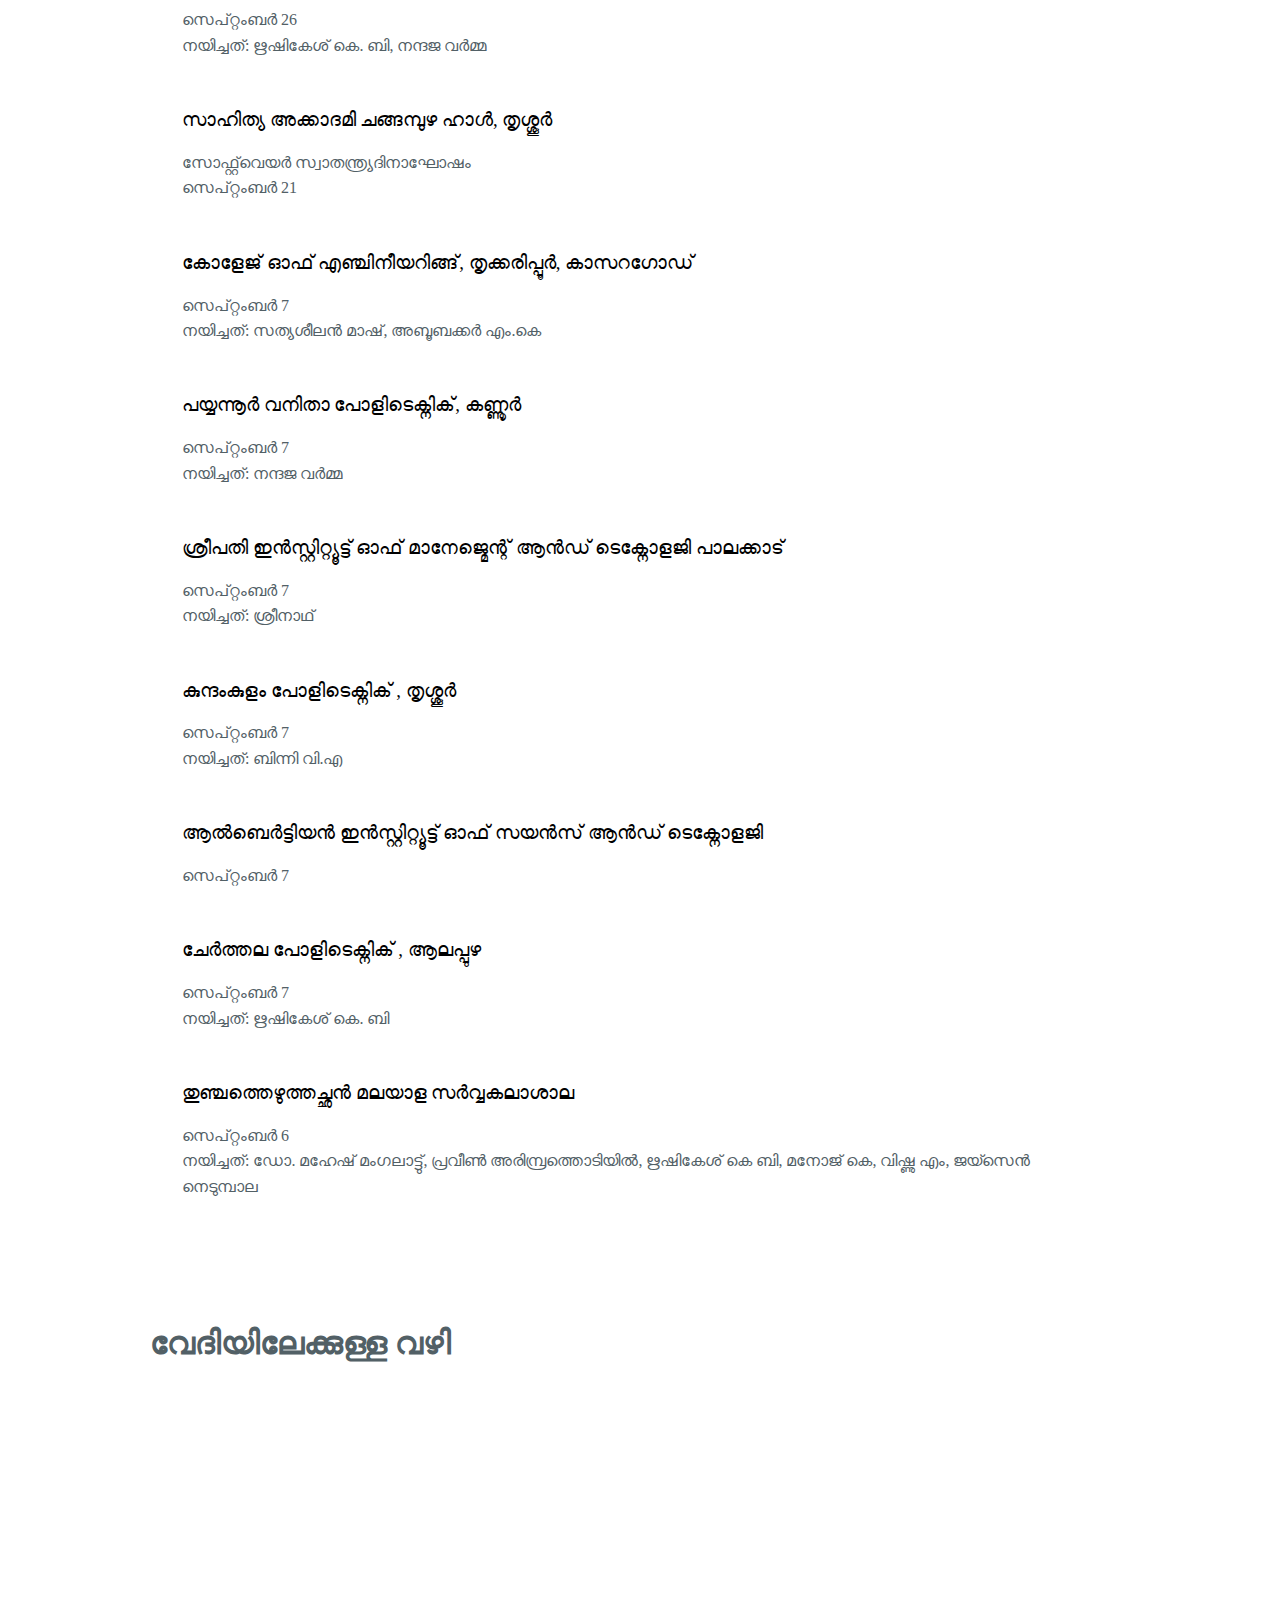
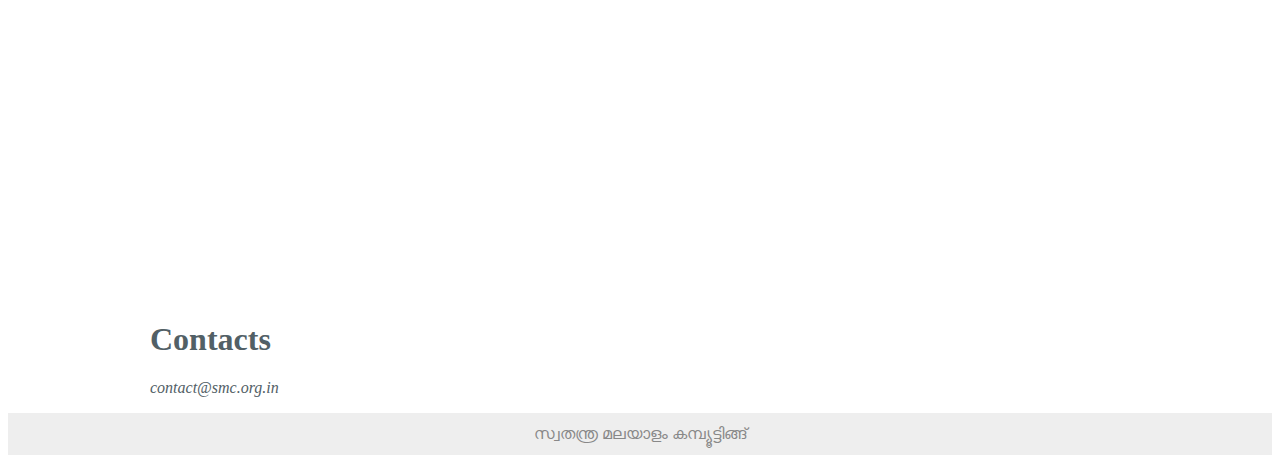
==== commit 907694d4: "Revert "changed cis logo"" ====
--- a/index.html
+++ b/index.html
@@ -62,6 +62,8 @@
                 <img src="sponsors/cis.png"/>
             </div>
 
+            <div class="pure-u-1-3">
+            </div>
             <div class="pure-u-1-3">
                 <img src="sponsors/icfoss.png"/>
             </div>
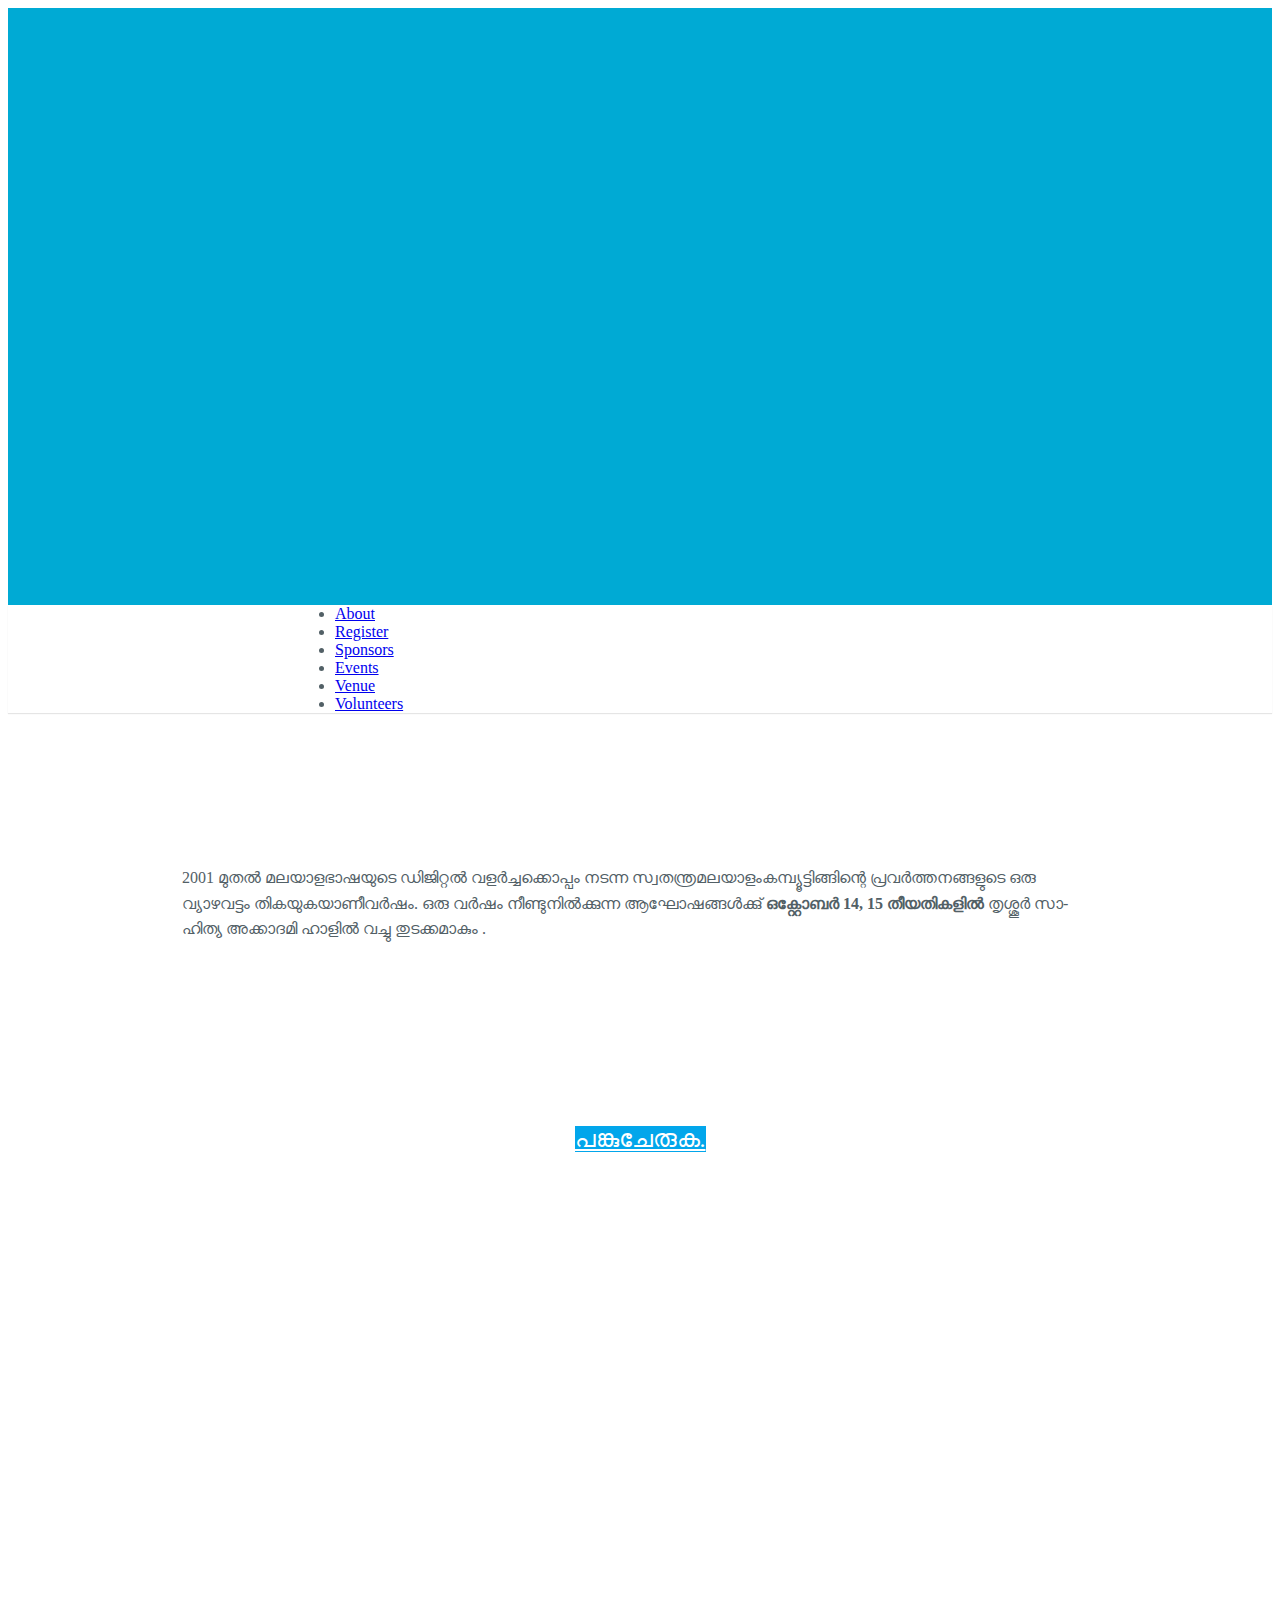
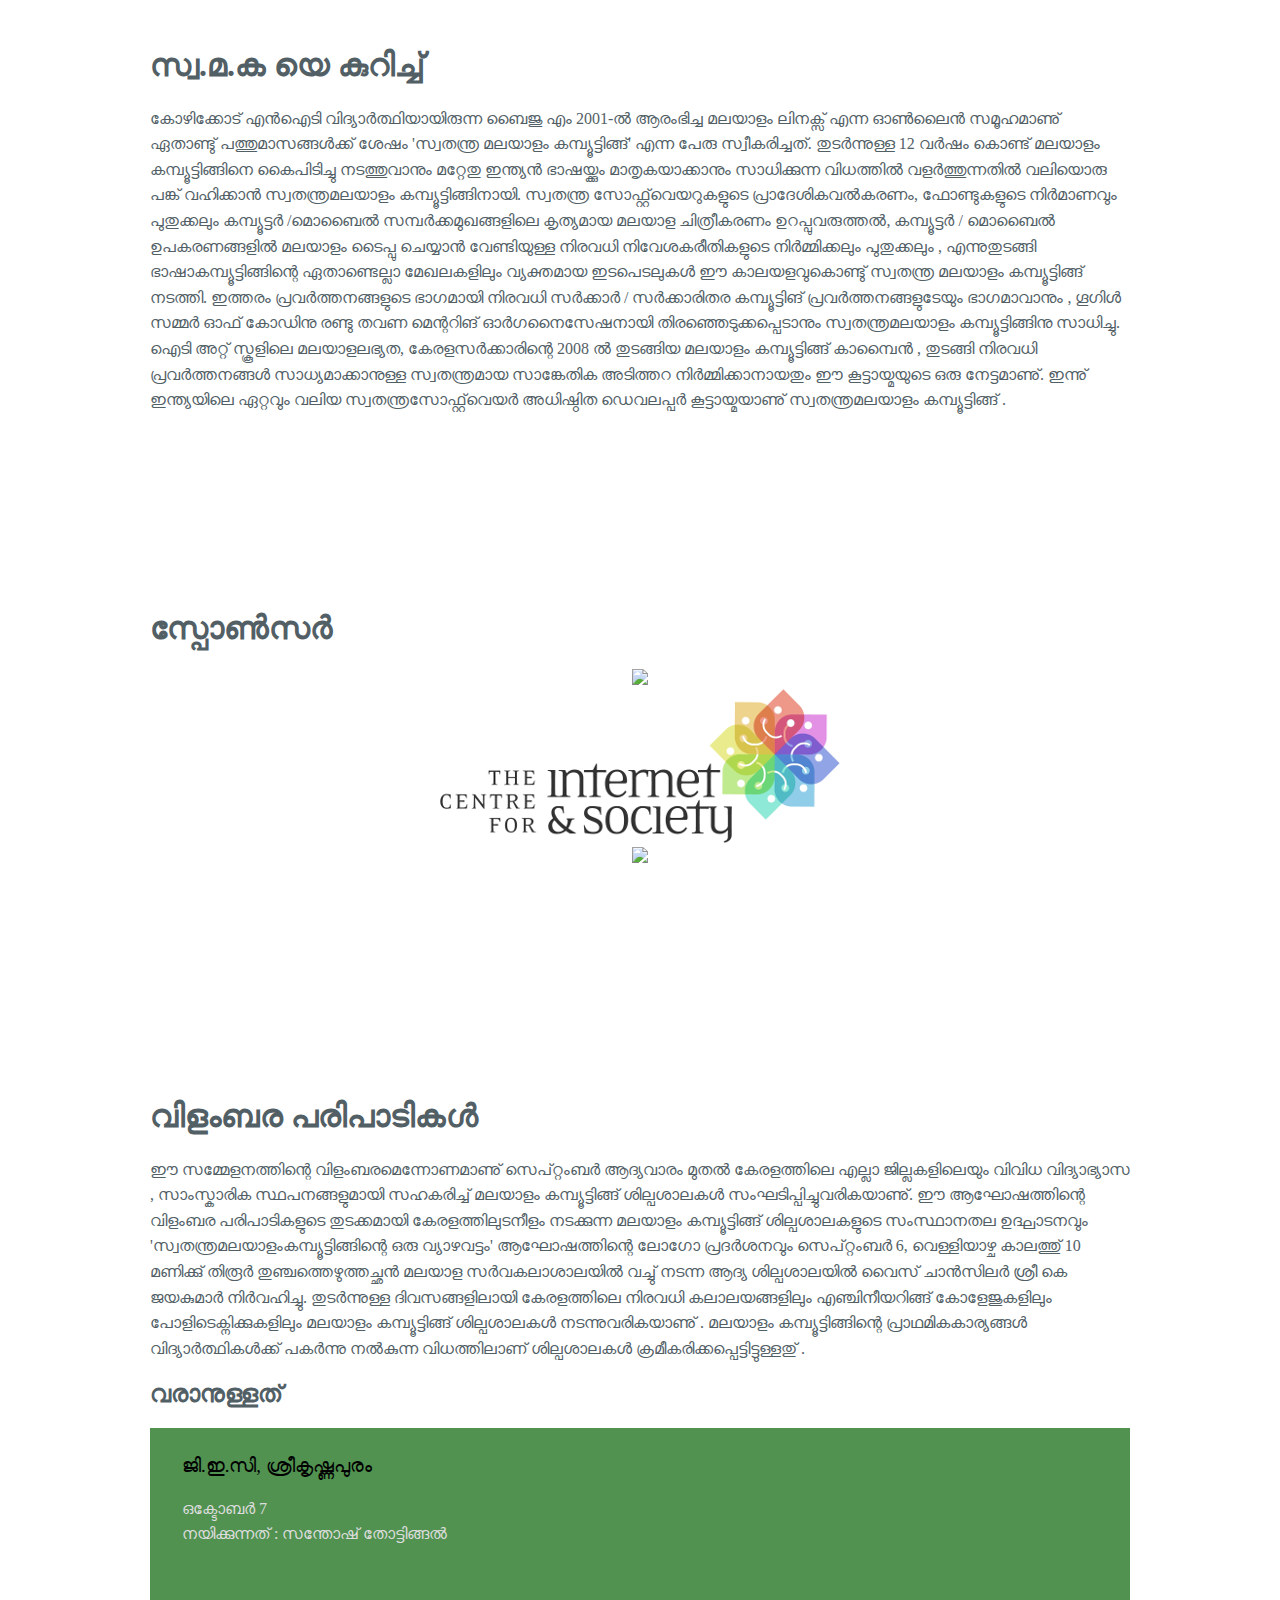
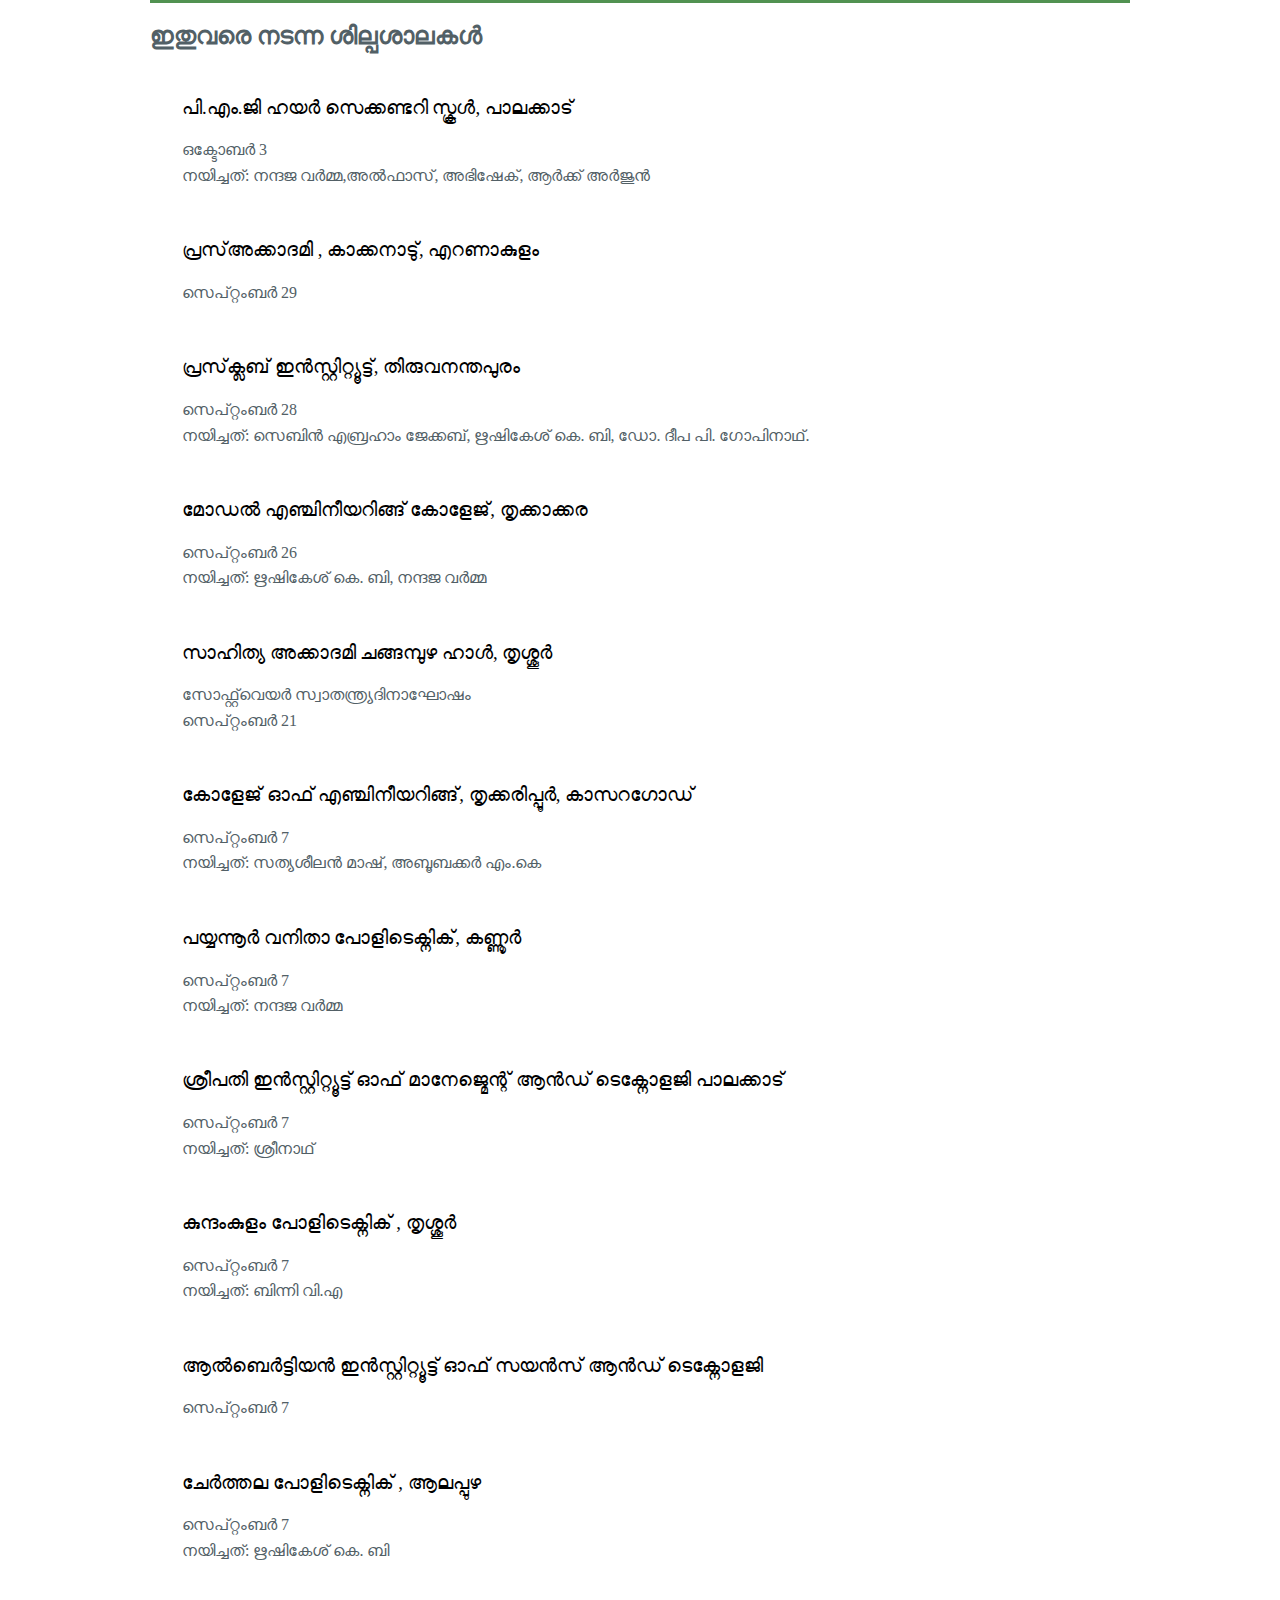
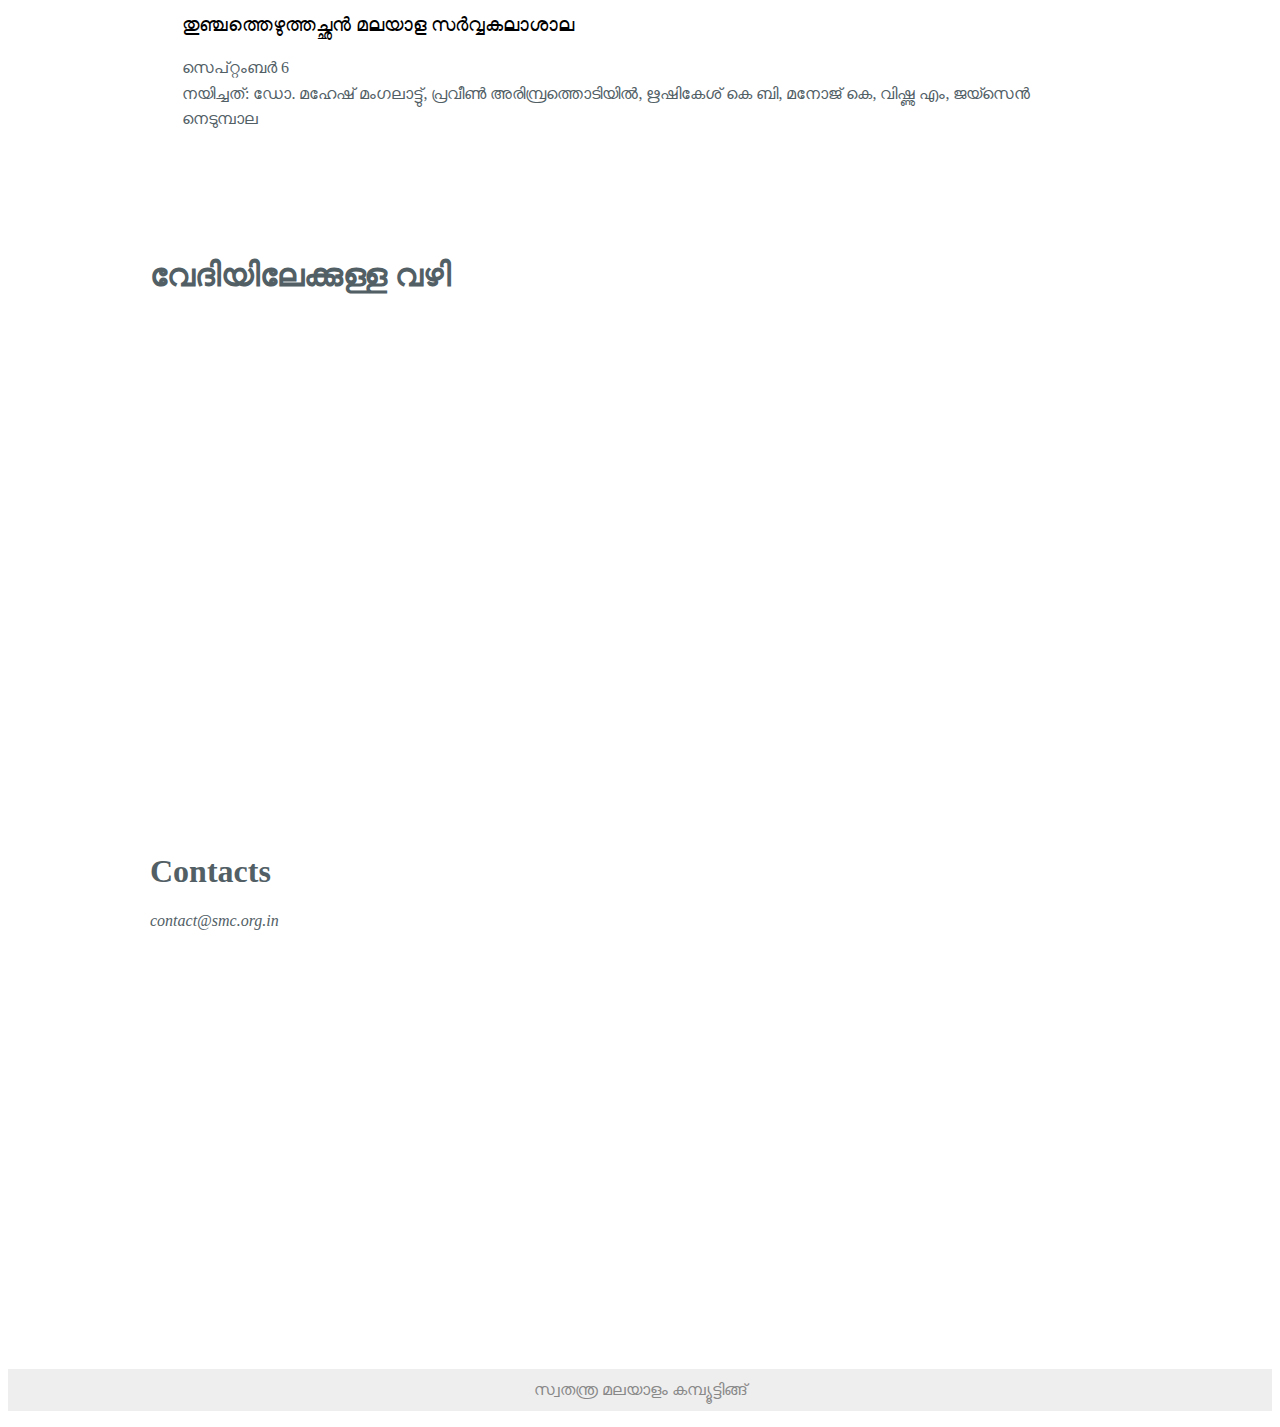
==== commit 8e748187: "add doattend registration link" ====
--- a/index.html
+++ b/index.html
@@ -18,10 +18,10 @@
         <!--<a href="#" class="pure-menu-heading">SMC Logo</a>-->
         <ul>
             <li><a href="#about">About</a></li>
+            <li><a href="#register">Register</a></li>
             <li><a href="#sponsors">Sponsors</a></li>
             <li><a href="#events">Events</a></li>
             <li><a href="#venue">Venue</a></li>
-            <li><a href="#contacts">Contacts</a></li>
             <li><a href="volunteer.html">Volunteers</a></li>
         </ul>
     </div>
@@ -38,6 +38,16 @@
         </div>
     </div>
 
+    <div class="section" id="register">
+        <div class="l-content">
+            <div class="pure-g-r">
+                <div class="pure-u-1">
+                    <a class="pure-button register-button" href="http://smc12.doattend.com/">പങ്കുചേരുക.</a>
+                </div>
+            </div>
+        </div>
+    </div>
+
     <div class="section" id="about">
         <div class="l-content">
             <div class="pure-g-r">
@@ -62,8 +72,6 @@
                 <img src="sponsors/cis.png"/>
             </div>
 
-            <div class="pure-u-1-3">
-            </div>
             <div class="pure-u-1-3">
                 <img src="sponsors/icfoss.png"/>
             </div>
--- a/style.css
+++ b/style.css
@@ -4,6 +4,10 @@
 
 p {
     line-height: 1.6em;
+}
+
+h1 {
+    letter-spacing: 0em;
 }
 
 /*
@@ -21,16 +25,18 @@
 .pure-g-r {
     padding-top: 5em;
     padding-bottom: 5em;
+
 }
 
 .section {
-    width: 100%
+    width: 100%;
+    min-height: 500px;
 }
+
 /*
  * -- BANNER --
  */
 .banner {
-    background: #00aad4;
     height: 597px;
     width: 100%;
     background: #00aad4 url('logo.png') center 0 no-repeat fixed;
@@ -43,9 +49,10 @@
     box-shadow: 0 1px 1px rgba(0,0,0, 0.10);
     margin-bottom: 3em;
 }
+
 .pure-menu ul {
     margin: 0 auto;
-    width: 450px;
+    width: 650px;
     display: block !important;
 }
 
@@ -59,6 +66,7 @@
     color: #888;
     text-align: center;
 }
+
 .footer a {
     color: #ddd;
 }
@@ -69,6 +77,18 @@
 .background-color {
     background: #F9F9F9;
 }
+
+.register-button {
+    font-size: 150%;
+    background: none repeat scroll 0 0 #02A6EB;
+    color: #FFFFFF;
+    margin-top: 100px;
+}
+
+#register {
+    text-align: center;
+}
+
 /*
  * -- SPONSORS  --
  */
@@ -76,29 +96,31 @@
     margin-bottom: 3.125em;
     text-align: center;
 }
+
 .pricing-tables h1{
     text-align: left;
 }
+
 .pricing-table {
     border: 1px solid #ddd;
     margin: 0.5em 0.5em;
 }
 
-.pricing-table-gold .pricing-table-header {
-    background: #519251;
-}
+/*.pricing-table-gold .pricing-table-header {*/
+    /*background: #519251;*/
+/*}*/
 
-.pricing-table-silver .pricing-table-header {
-    background: #2c4985;
-}
+/*.pricing-table-silver .pricing-table-header {*/
+    /*background: #2c4985;*/
+/*}*/
 
 .pricing-table-header {
-    background: #111;
+    background: #CFCFCF;
     color: #fff;
 }
 
 .pricing-table-price {
-    font-size: 4em;
+    font-size: 3em;
     margin: 0.2em 0 0;
     font-weight: 100;
 }
@@ -115,6 +137,28 @@
 #map {
     height: 500px;
 }
+
+#events .pure-u-1-2:hover {
+    background: #fcfcfc;
+}
+
+.upcoming {
+    background: #519251;
+    min-height: 175px;
+}
+
+.upcoming:hover {
+    background: #5aa25a !important;
+}
+
+.upcoming p {
+    color: #ddd;
+}
+
+iframe {
+    overflow: hidden;
+}
+
 
 /*
  * -- TABLET MEDIA QUERIES --
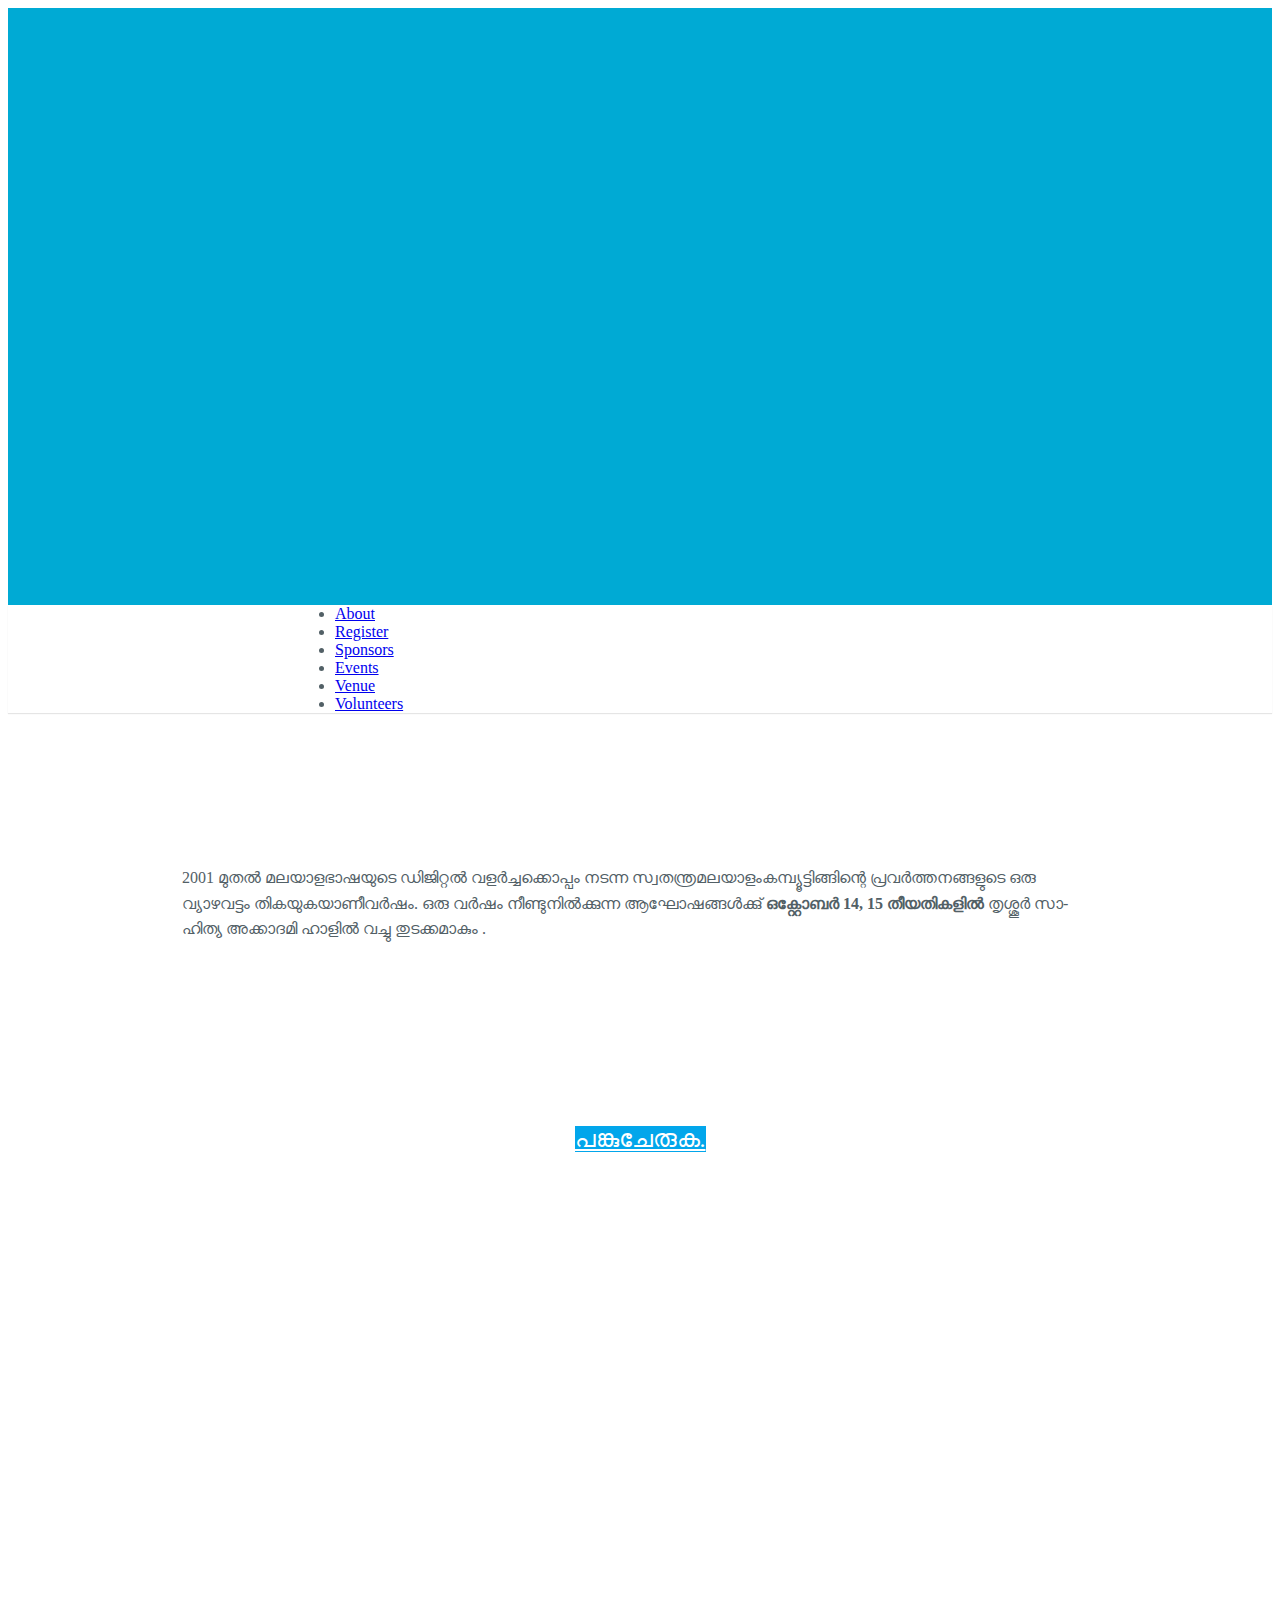
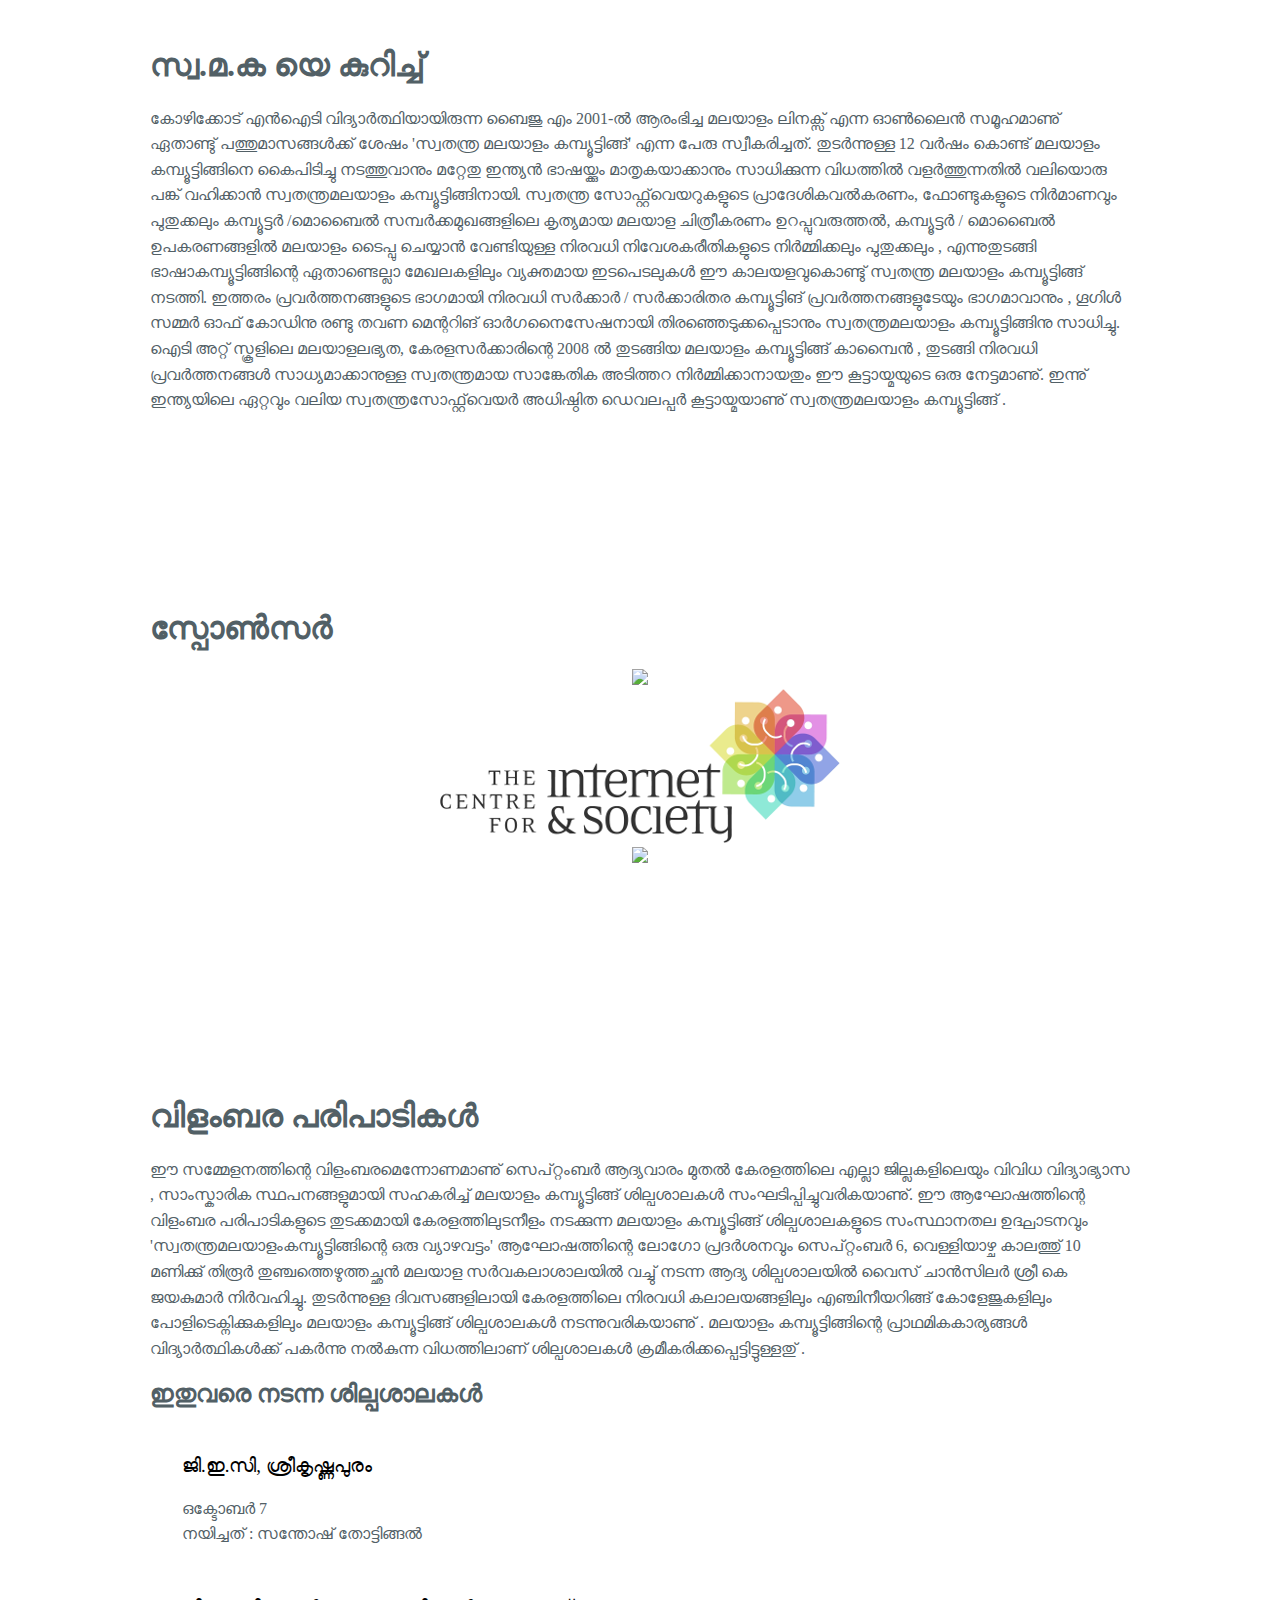
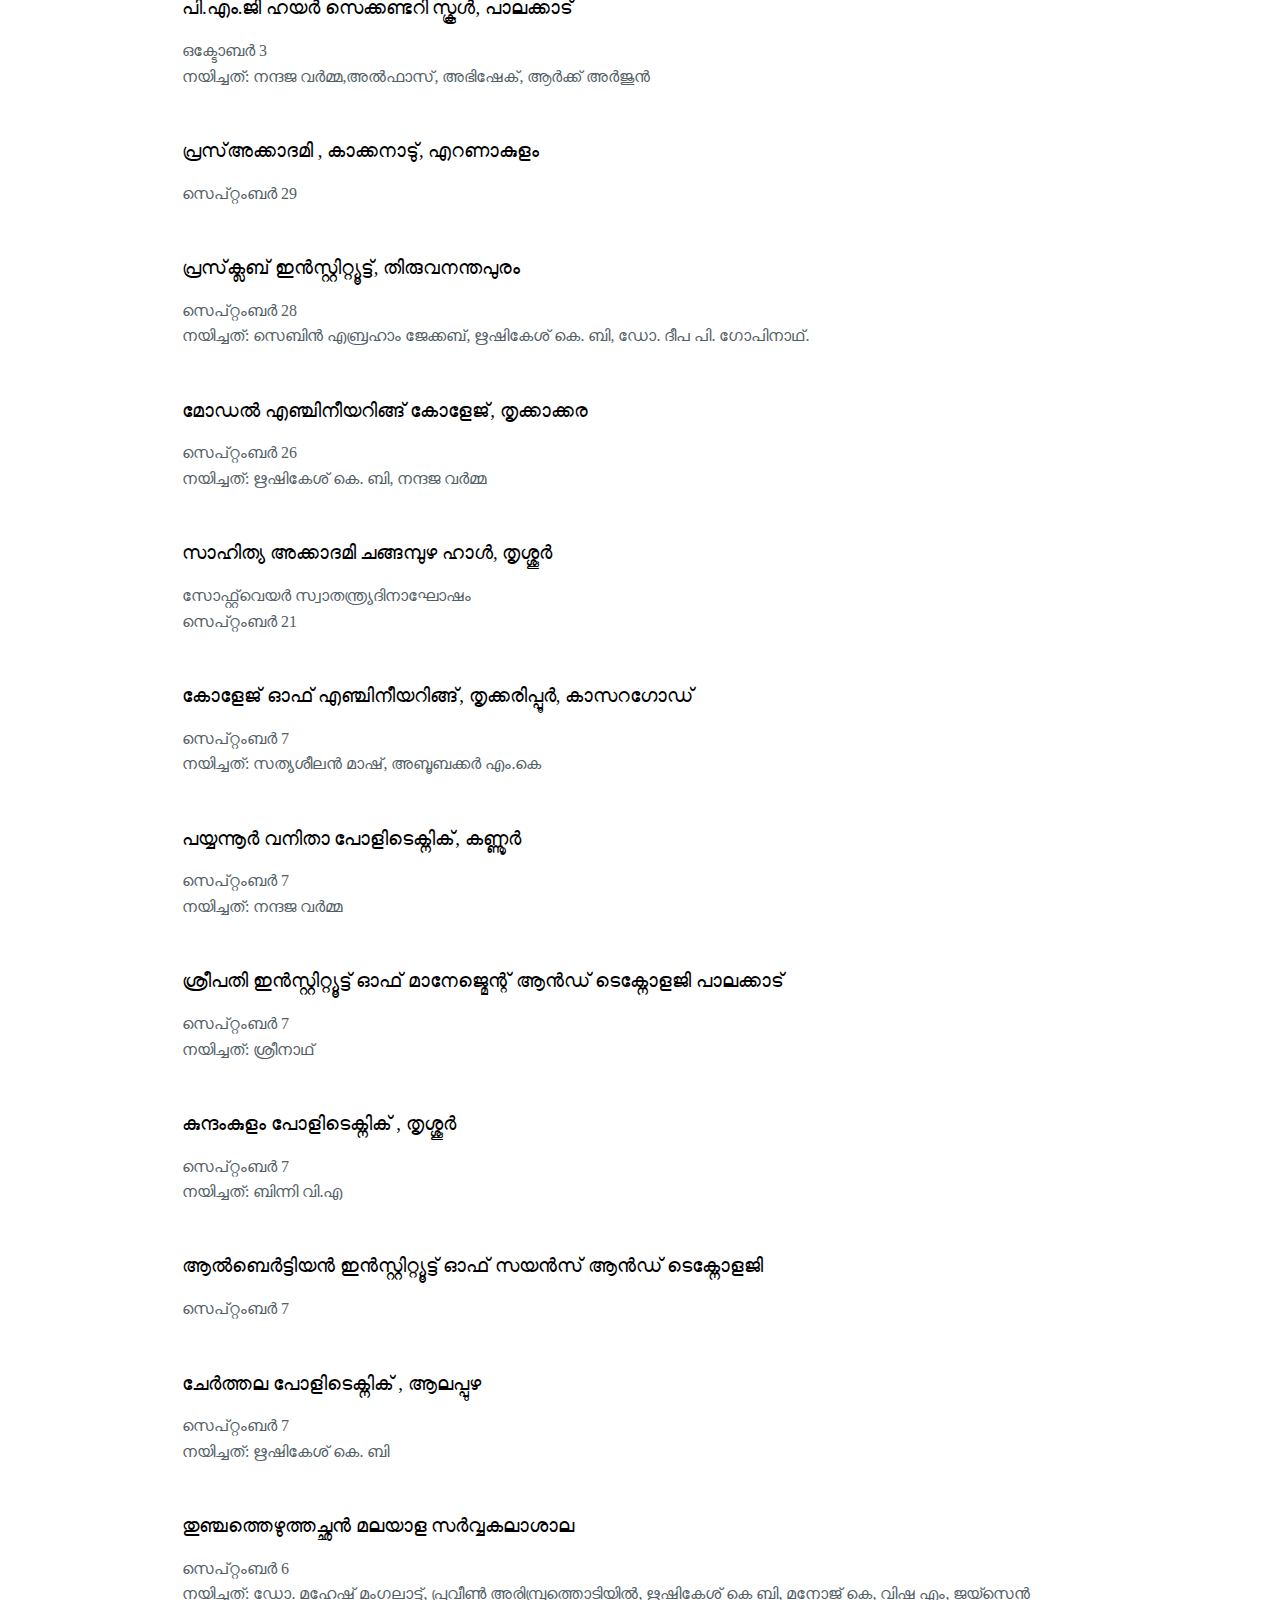
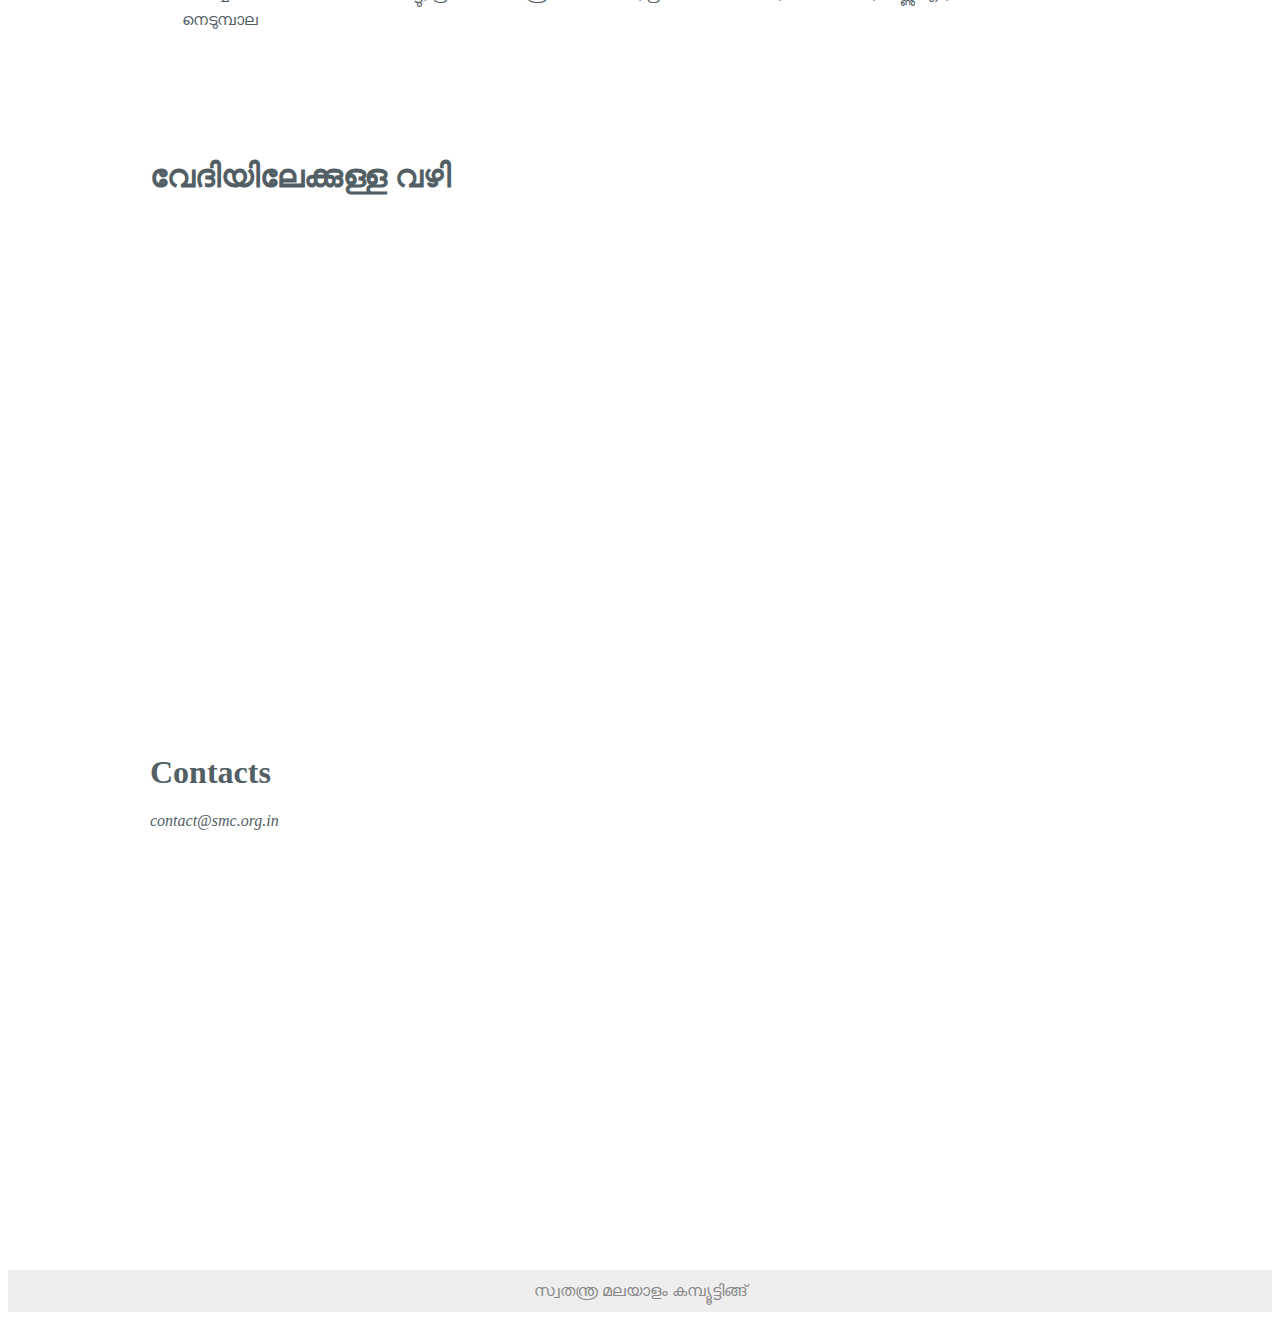
==== commit 4663ae0a: "Updated the events section" ====
--- a/index.html
+++ b/index.html
@@ -86,22 +86,19 @@
                     <p>
                         ഈ സമ്മേളനത്തിന്റെ വിളംബരമെന്നോണമാണു് സെപ്റ്റംബര്‍ ആദ്യവാരം മുതല്‍ കേരള­ത്തിലെ എല്ലാ ജില്ലകളിലെയും വിവിധ വിദ്യാഭ്യാസ , സാംസ്കാരിക സ്ഥപനങ്ങളുമായി സഹകരിച്ച് മലയാളം കമ്പ്യൂട്ടിങ്ങ് ശില്പശാലകള്‍ സംഘടിപ്പിച്ചുവരികയാണു്.   ഈ ആഘോഷത്തിന്റെ വിളംബര പരിപാടിക­ളുടെ തുടക്കമായി കേരളത്തിലുടനീളം നടക്കുന്ന മലയാളം കമ്പ്യൂട്ടിങ്ങ് ശില്പശാല­കളുടെ സംസ്ഥാനതല ഉദ്ഘാടനവും 'സ്വതന്ത്രമലയാളംകമ്പ്യൂട്ടിങ്ങിന്റെ ഒരു വ്യാഴ­വട്ടം' ആഘോഷത്തിന്റെ ലോഗോ പ്രദര്‍ശനവും സെപ്റ്റംബര്‍ 6, വെള്ളിയാഴ്ച കാലത്തു് 10 മണിക്കു് തിരൂര്‍ തുഞ്ചത്തെഴുത്തച്ഛന്‍ മലയാള സര്‍വകലാശാലയില്‍ വച്ചു് നടന്ന ആദ്യ ശി­ല്പശാലയില്‍ വൈസ് ചാന്‍സിലര്‍ ശ്രീ കെ ജയകുമാര്‍ നിര്‍വഹിച്ചു. തുടര്‍ന്നുള്ള ദിവസങ്ങളിലായി കേരളത്തിലെ നിരവധി കലാലയങ്ങളിലും എഞ്ചിനീയറിങ്ങ് കോളേജുകളിലും പോളിടെക്നിക്കുകളിലും മലയാളം കമ്പ്യൂട്ടിങ്ങ് ശില്പശാലകള്‍ നടന്നുവരികയാണു് . മലയാളം കമ്പ്യൂട്ടി­ങ്ങിന്റെ പ്രാഥമികകാര്യങ്ങള്‍ വിദ്യാര്‍ത്ഥികള്‍ക്ക് പകര്‍ന്നു നല്‍കുന്ന വിധത്തിലാണ് ശില്പ­ശാലകള്‍ ക്രമീകരിക്കപ്പെട്ടിട്ടുള്ളതു് .
                     </p>
-                </div>
-
-                <h2 class="pure-u-1">വരാനുള്ളത്</h2>
-               <div class="pure-u-1-2 upcoming">
+                </div>      
+
+
+                <h2 class="pure-u-1">ഇതുവരെ നടന്ന ശില്പശാലകള്‍</h2>
+ 		<div class="pure-u-1-2 ">
                     <div class="l-box">
                         <h3 class="information-head">ജി.ഇ.സി, ശ്രീകൃഷ്ണപുരം    </h3>
                         <p>
                             ഒക്ടോബര്‍‍ 7<br/>
-                            നയിക്കുന്നത് :  സന്തോഷ് തോട്ടിങ്ങല്‍
-                        </p>
-                    </div>
-                </div>
-                
-
-
-                <h2 class="pure-u-1">ഇതുവരെ നടന്ന ശില്പശാലകള്‍</h2>
+                            നയിച്ചത് :  സന്തോഷ് തോട്ടിങ്ങല്‍
+                        </p>
+                    </div>
+                </div>
                 <div class="pure-u-1-2">
                     <div class="l-box">
                         <h3 class="information-head">പി.എം.ജി ഹയര്‍ സെക്കണ്ടറി സ്കൂള്‍, പാലക്കാട്</h3>
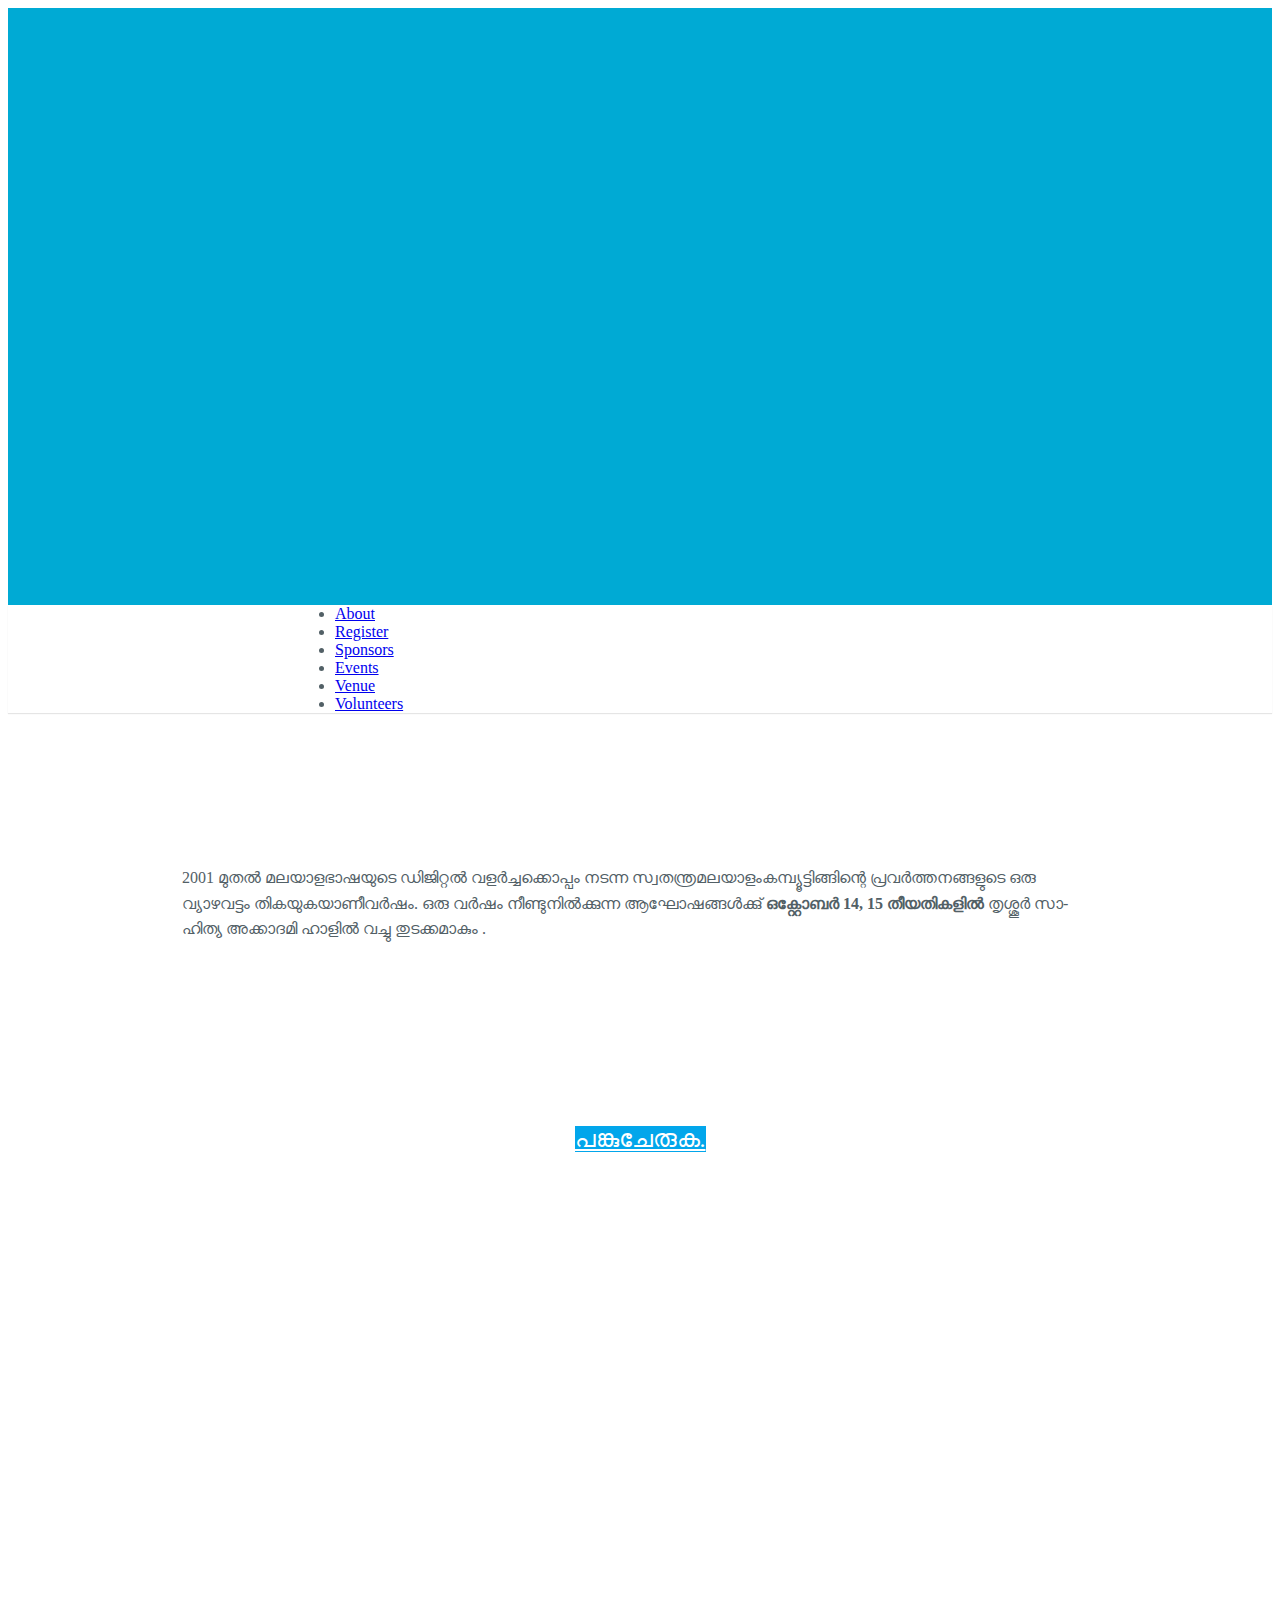
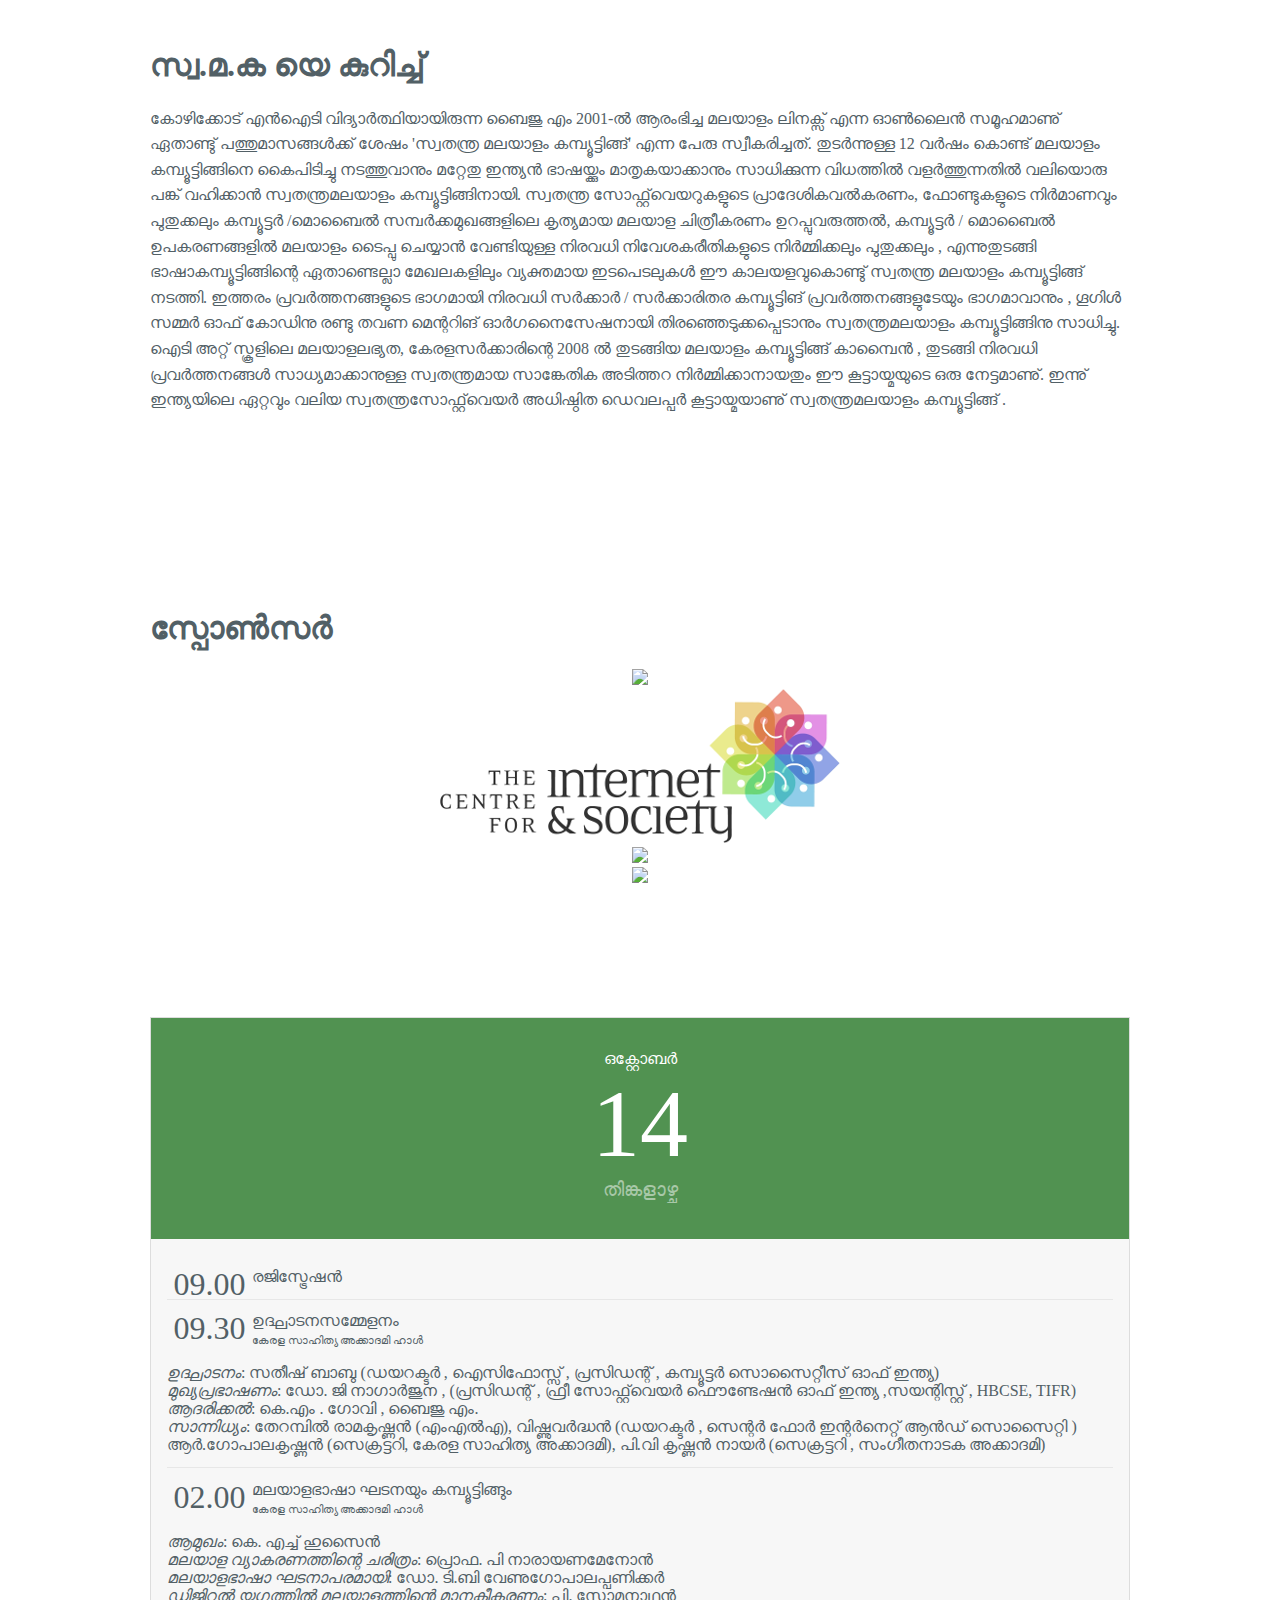
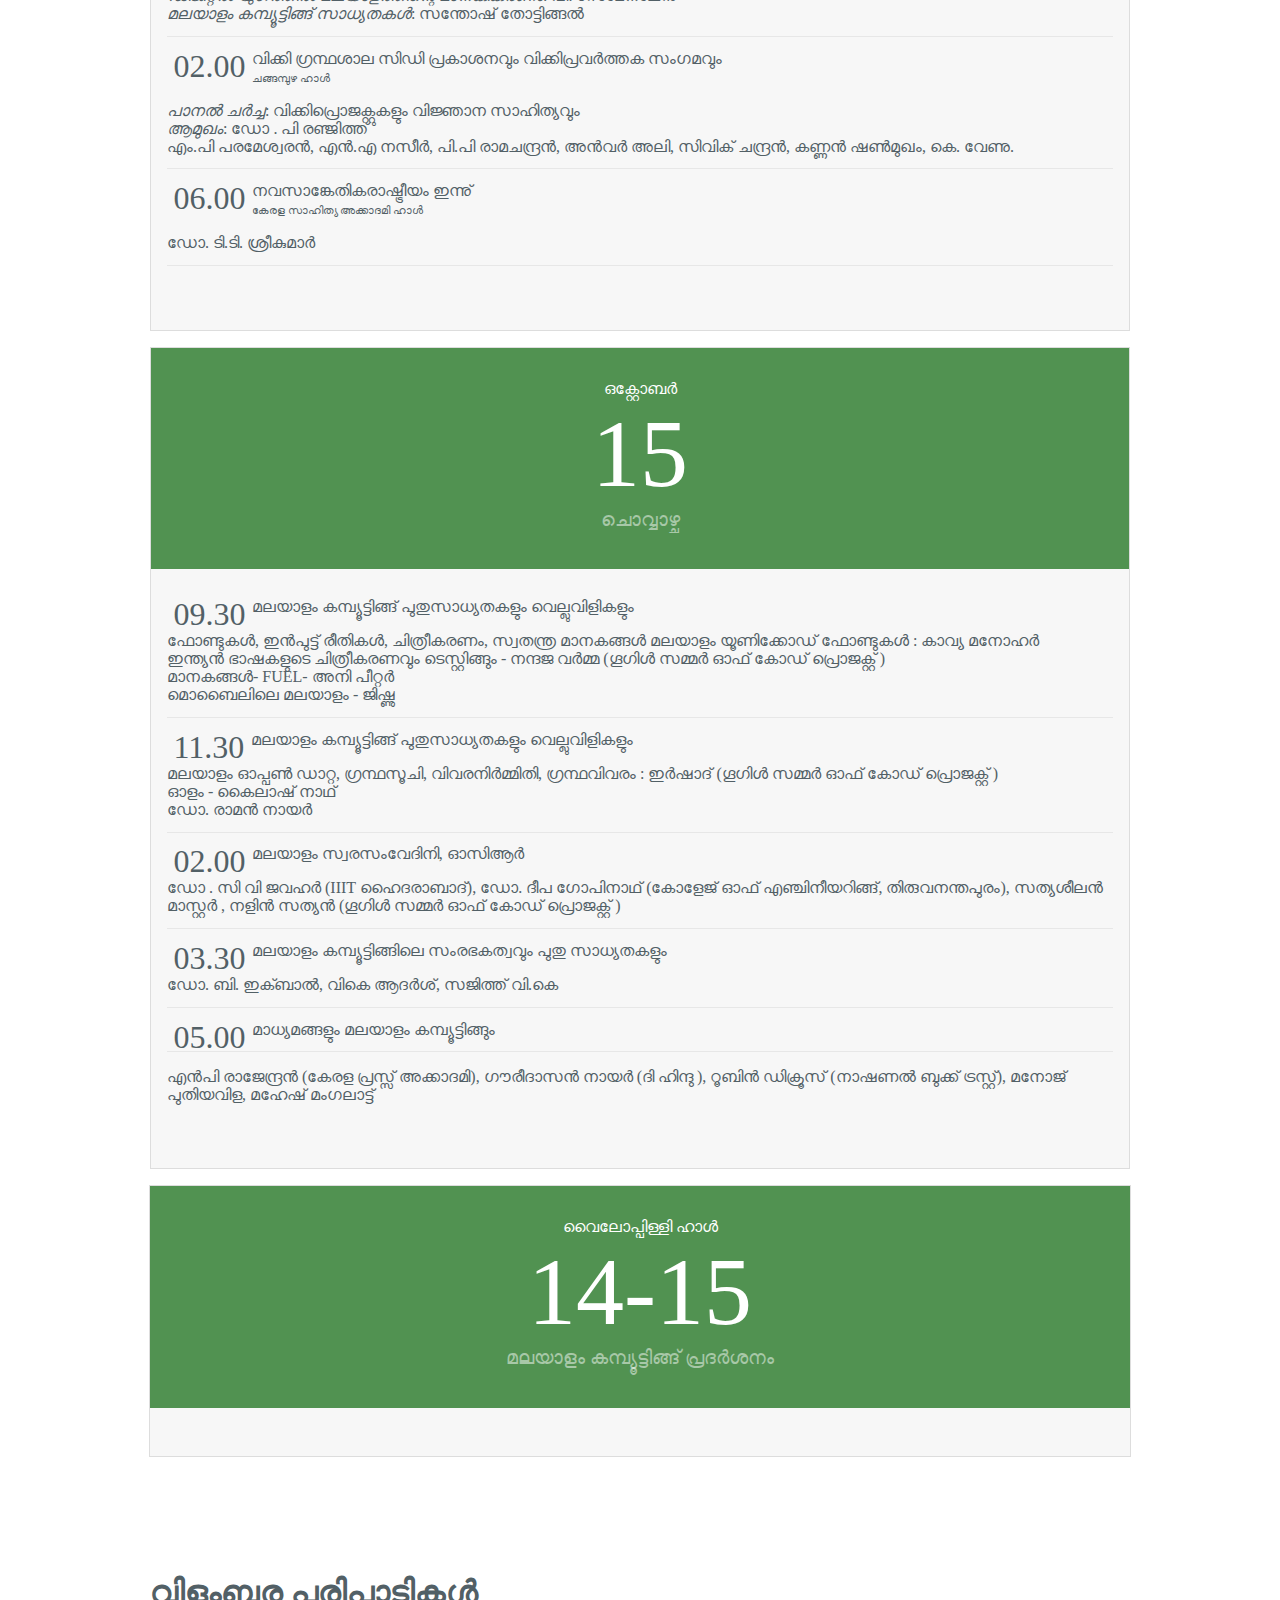
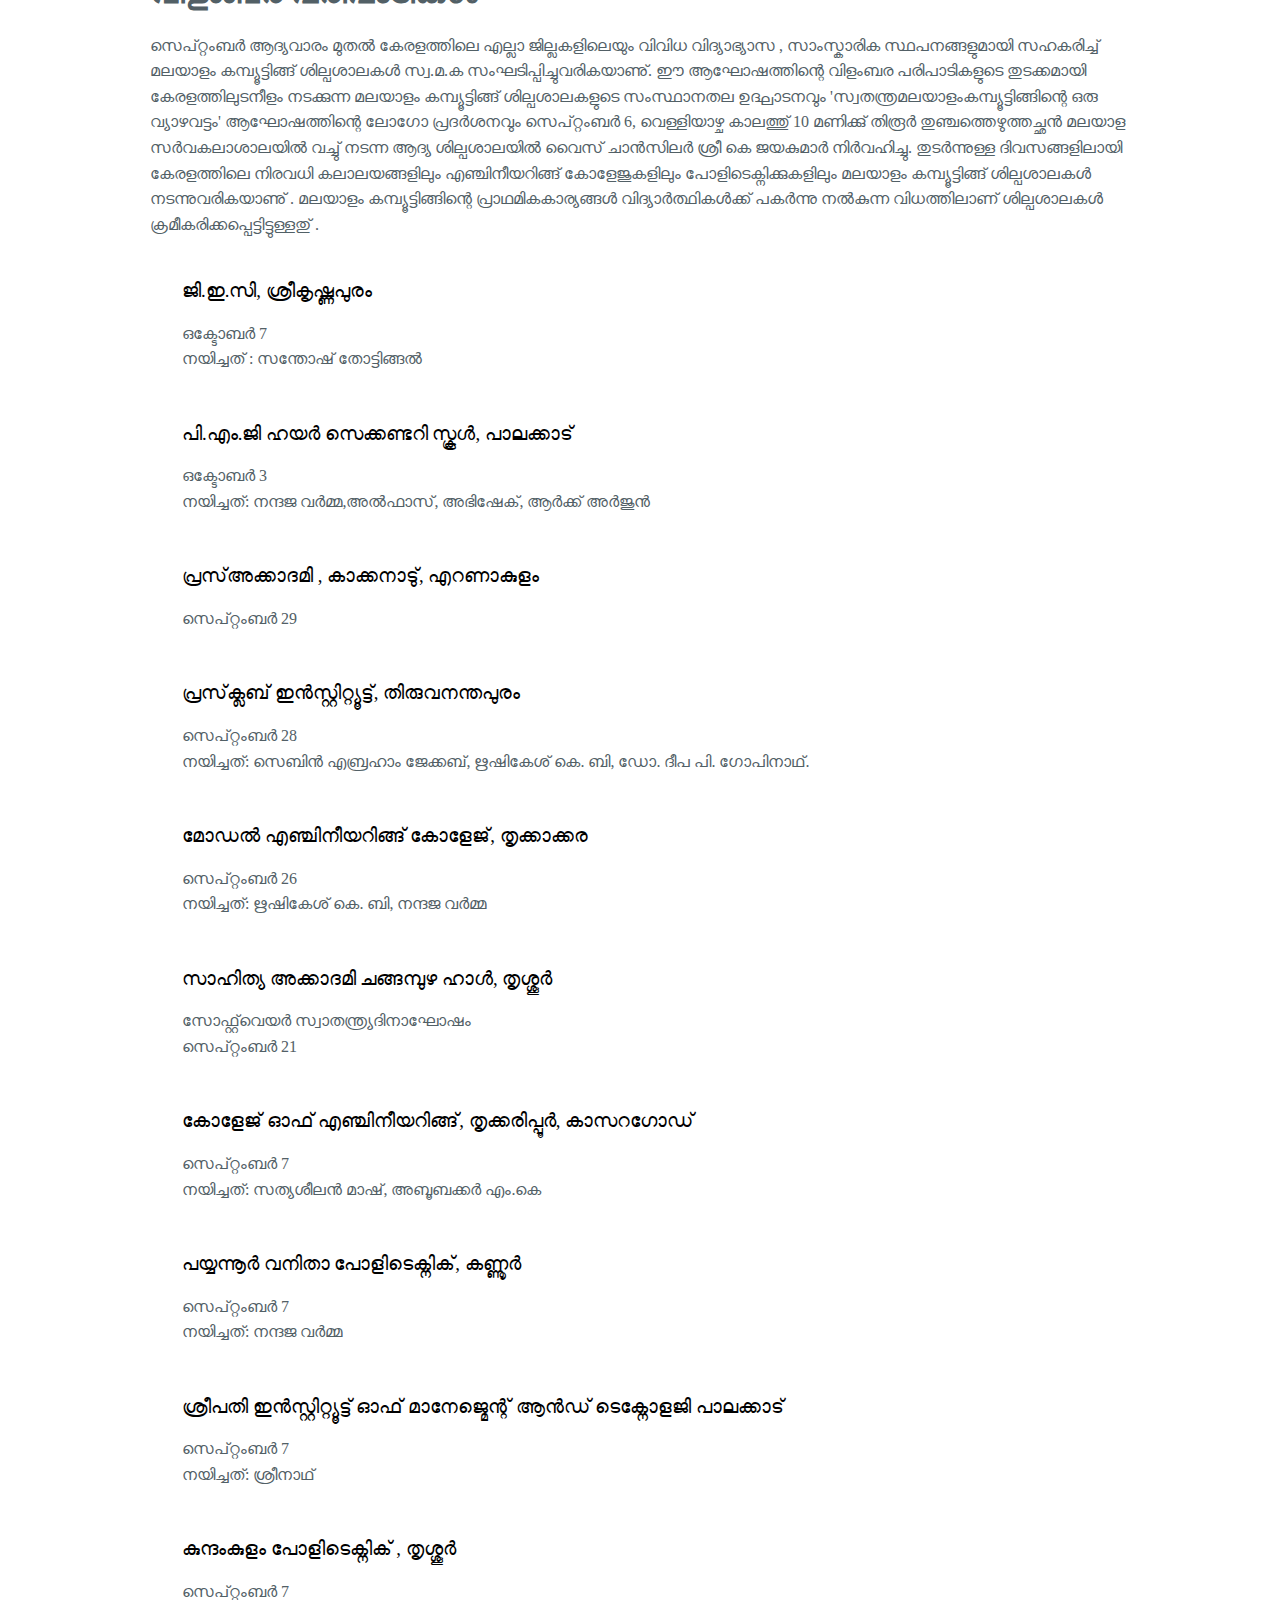
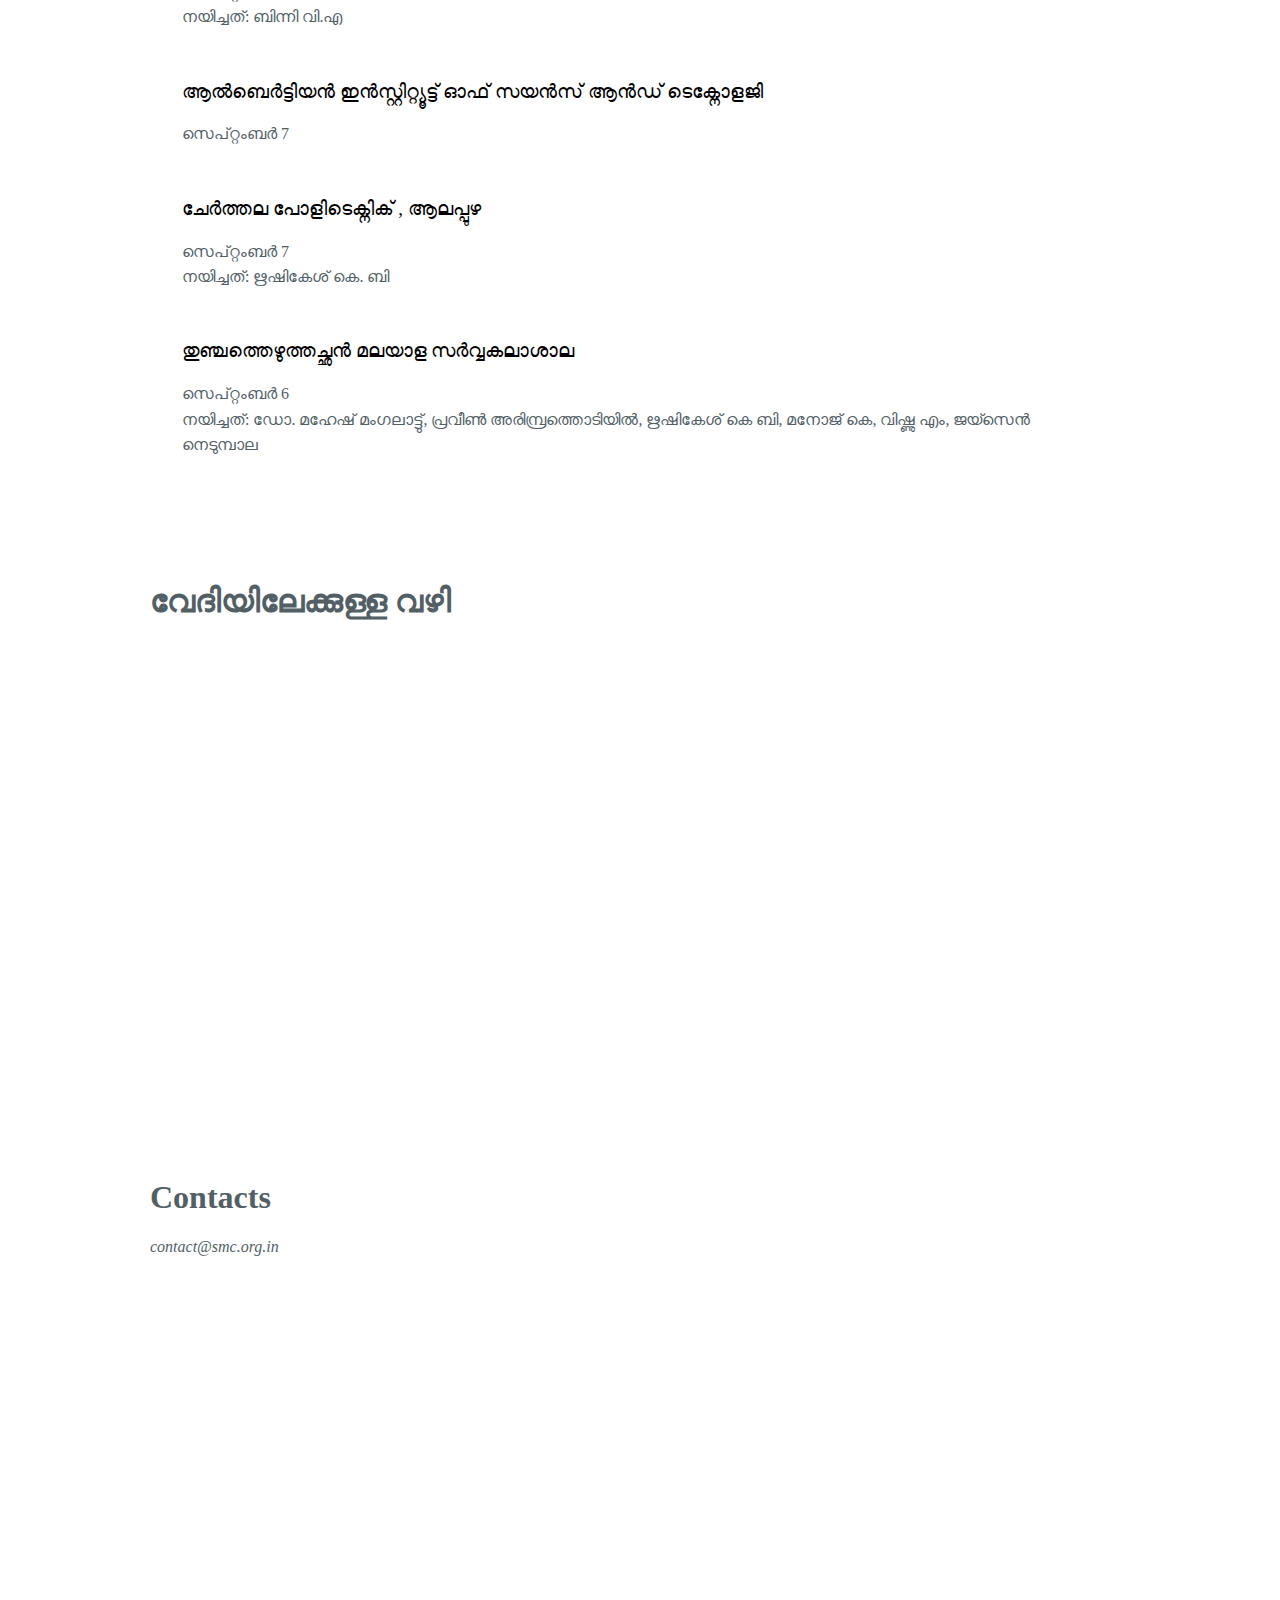
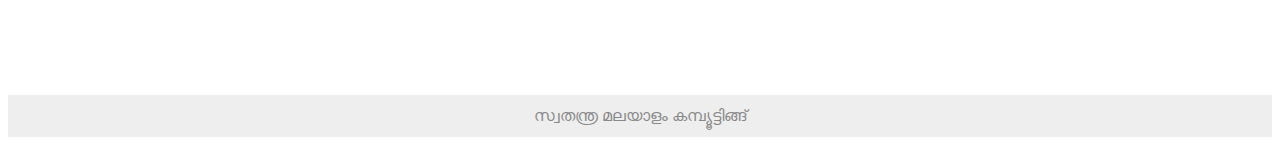
==== commit 5dec8f27: "complete schedule" ====
--- a/index.html
+++ b/index.html
@@ -75,22 +75,128 @@
             <div class="pure-u-1-3">
                 <img src="sponsors/icfoss.png"/>
             </div>
+            <div class="pure-u-1-3">
+                <img src="sponsors/itmission.png"/>
+            </div>
         </div>
     </div>
 
     <div class="section" id="events">
+        <div class="l-content">
+            <div class="pure-u-1-1 day-table">
+                <div class="day-table-header">
+                    <h2>ഒക്റ്റോബര്‍ </h2>
+                    <span class="day-table-date">14<span>തിങ്കളാഴ്ച</span>
+                    </span>
+                </div>
+
+                <ul class="day-table-list">
+                    <li><span class="time">09.00</span>രജിസ്ട്രേഷന്‍ </li>
+                    <li><span class="time">09.30</span> ഉദ്ഘാടനസമ്മേളനം <br/>
+                        <span class="hall">കേരള സാഹിത്യ അക്കാദമി ഹാള്‍ </span>
+                        <div class="details">
+                            <i>ഉദ്ഘാടനം</i>: സതീഷ് ബാബു (ഡയറക്ടര്‍ , ഐസിഫോസ്സ് , പ്രസിഡന്റ് , കമ്പ്യൂട്ടര്‍ സൊസൈറ്റീസ് ഓഫ് ഇന്ത്യ)</br>
+                            <i>മുഖ്യപ്രഭാഷണം</i>:  ഡോ. ജി നാഗാര്‍ജുന , (പ്രസിഡന്റ് , ഫ്രീ സോഫ്റ്റ്‌വെയര്‍ ഫൌണ്ടേഷന്‍ ഓഫ് ഇന്ത്യ ,സയന്റിസ്റ്റ് , HBCSE, TIFR)</br>
+                            <i>ആദരിക്കല്‍</i>: കെ.എം . ഗോവി , ബൈജു എം. </br>
+                            <i>സാന്നിധ്യം</i>: തേറമ്പില്‍ രാമകൃഷ്ണന്‍ (എംഎല്‍എ), 
+    വിഷ്ണുവര്‍ദ്ധന്‍ (ഡയറക്ടര്‍ , സെന്റര്‍ ഫോര്‍ ഇന്റര്‍നെറ്റ് ആന്‍ഡ് സൊസൈറ്റി )
+    ആര്‍.ഗോപാലകൃഷ്ണന്‍ (സെക്രട്ടറി, കേരള സാഹിത്യ അക്കാദമി), പി.വി കൃഷ്ണന്‍ നായര്‍ (സെക്രട്ടറി , സംഗീതനാടക അക്കാദമി)
+                       </div>
+                    </li>
+                    <li>
+                        <span class="time">02.00</span>മലയാളഭാഷാ ഘടനയും കമ്പ്യൂട്ടിങ്ങും<br/>
+                        <span class="hall">കേരള സാഹിത്യ അക്കാദമി ഹാള്‍ </span>
+                        <div class="details">
+                            <i>ആമുഖം</i>: കെ. എച്ച്  ഹുസൈന്‍ <br/>
+                            <i>മലയാള വ്യാകരണത്തിന്റെ ചരിത്രം</i>: പ്രൊഫ. പി നാരായണമേനോന്‍<br/>
+                            <i>മലയാളഭാഷാ ഘടനാപരമായി</i>: ഡോ. ടി.ബി വേണുഗോപാലപ്പണിക്കര്‍ <br/>
+                            <i>ഡിജിറ്റല്‍ യുഗത്തില്‍ മലയാളത്തിന്റെ മാനകീകരണം</i>: പി. സോമനാഥന്‍ <br/>
+                            <i>മലയാളം കമ്പ്യൂട്ടിങ്ങ് സാധ്യതകള്‍</i>: സന്തോഷ് തോട്ടിങ്ങല്‍ 
+                        </div>
+                    </li>
+                    <li>
+                        <span class="time">02.00</span>വിക്കി ഗ്രന്ഥശാല സിഡി പ്രകാശനവും വിക്കിപ്രവര്‍ത്തക സംഗമവും<br/>
+                        <span class="hall">ചങ്ങമ്പുഴ ഹാള്‍ </span>
+                        <div class="details">
+                            <i>പാനല്‍ ചര്‍ച്ച</i>: വിക്കിപ്രൊജക്റ്റുകളും വിജ്ഞാന സാഹിത്യവും<br/>
+                            <i>ആമുഖം</i>: ഡോ . പി രഞ്ജിത്ത് <br/>
+                            എം.പി പരമേശ്വരന്‍,  എന്‍.എ  നസീര്‍,  പി.പി രാമചന്ദ്രന്‍,  അന്‍വര്‍ അലി,  സിവിക് ചന്ദ്രന്‍, കണ്ണന്‍ ഷണ്‍മുഖം, കെ. വേണു.
+                        </div>
+                    </li>
+                    <li>
+                        <span class="time">06.00</span>
+നവസാങ്കേതികരാഷ്ട്രീയം ഇന്നു്<br/>
+                        <span class="hall">കേരള സാഹിത്യ അക്കാദമി ഹാള്‍ </span>
+                        <div class="details">ഡോ. ടി.ടി. ശ്രീകുമാര്‍ </div>
+                    </li>
+                </ul>
+            </div>
+
+            <div class="pure-u-1-1 day-table">
+                <div class="day-table-header">
+                    <h2>ഒക്റ്റോബര്‍ </h2>
+                    <span class="day-table-date">15<span>ചൊവ്വാഴ്ച</span>
+                    </span>
+                </div>
+
+                <ul class="day-table-list">
+                    <li><span class="time">09.30</span> മലയാളം കമ്പ്യൂട്ടിങ്ങ് പുതുസാധ്യതകളും വെല്ലുവിളികളും <br/>
+                        <div class="details">ഫോണ്ടുകള്‍, ഇന്‍പുട്ട് രീതികള്‍, ചിത്രീകരണം, സ്വതന്ത്ര മാനകങ്ങള്‍
+മലയാളം യൂണിക്കോഡ് ഫോണ്ടുകള്‍ : കാവ്യ മനോഹര്‍ <br/>
+                            ഇന്ത്യന്‍ ഭാഷകളുടെ ചിത്രീകരണവും ടെസ്റ്റിങ്ങും  - നന്ദജ വര്‍മ്മ 
+(ഗൂഗിള്‍ സമ്മര്‍ ഓഫ് കോഡ് പ്രൊജക്റ്റ് )<br/>
+മാനകങ്ങള്‍- FUEL- അനി പീറ്റര്‍ <br/>
+മൊബൈലിലെ മലയാളം - ജിഷ്ണു 
+
+                        </div>
+                    </li>
+                    <li>
+                        <span class="time">11.30</span> മലയാളം കമ്പ്യൂട്ടിങ്ങ് പുതുസാധ്യതകളും വെല്ലുവിളികളും 
+                        <div class="details">
+                            മലയാളം ഓപ്പണ്‍ ഡാറ്റ, ഗ്രന്ഥസൂചി, വിവരനിര്‍മ്മിതി, ഗ്രന്ഥവിവരം : ഇര്‍ഷാദ് (ഗൂഗിള്‍ സമ്മര്‍ ഓഫ് കോഡ് പ്രൊജക്റ്റ് ) <br/>
+ഓളം - കൈലാഷ് നാഥ് <br/>
+ഡോ. രാമന്‍ നായര്‍ 
+                        </div>
+                    </li>
+                    <li>
+                        <span class="time">02.00</span>മലയാളം സ്വരസംവേദിനി, ഓസിആര്‍ 
+                        <div class="details">
+                        ഡോ . സി വി ജവഹര്‍  (IIIT ഹൈദരാബാദ്), ഡോ. ദീപ ഗോപിനാഥ്  (കോളേജ് ഓഫ് എഞ്ചിനീയറിങ്ങ്, തിരുവനന്തപുരം), 
+സത്യശീലന്‍ മാസ്റ്റര്‍ , നളിന്‍ സത്യന്‍ (ഗൂഗിള്‍ സമ്മര്‍ ഓഫ് കോഡ് പ്രൊജക്റ്റ് )
+                        </div>
+                    </li>
+                    <li>
+                        <span class="time">03.30</span>മലയാളം കമ്പ്യൂട്ടിങ്ങിലെ സംരഭകത്വവും പുതു സാധ്യതകളും
+                        <div class="details">
+                            ഡോ. ബി. ഇക്‍ബാല്‍, വികെ ആദര്‍ശ്, സജിത്ത് വി.കെ 
+                        </div>
+                    </li>
+                    <li>
+                        <span class="time">05.00</span>മാധ്യമങ്ങളും മലയാളം കമ്പ്യൂട്ടിങ്ങും</li>
+                        <div class="details">
+                            എന്‍പി രാജേന്ദ്രന്‍ (കേരള പ്രസ്സ് അക്കാദമി), ഗൗരീദാസന്‍ നായര്‍ (ദി ഹിന്ദു ), റൂബിന്‍ ഡിക്രൂസ് (നാഷണല്‍ ബുക്ക് ട്രസ്റ്റ്), മനോജ് പുതിയവിള, മഹേഷ് മംഗലാട്ട് 
+                </ul>
+            </div>
+        </div>
+        <div class="pure-u-1-1 day-table">
+            <div class="day-table-header">
+                <h2>വൈലോപ്പിള്ളി ഹാള്‍  </h2>
+                <span class="day-table-date">14-15<span>മലയാളം കമ്പ്യൂട്ടിങ്ങ് പ്രദര്‍ശനം</span>
+                </span>
+            </div>
+        </div>
+
+
         <div class="l-content">
             <div class="information pure-g-r">
                 <h1>വിളംബര പരിപാടികള്‍ </h1>
                 <div class="pure-u-1">
                     <p>
-                        ഈ സമ്മേളനത്തിന്റെ വിളംബരമെന്നോണമാണു് സെപ്റ്റംബര്‍ ആദ്യവാരം മുതല്‍ കേരള­ത്തിലെ എല്ലാ ജില്ലകളിലെയും വിവിധ വിദ്യാഭ്യാസ , സാംസ്കാരിക സ്ഥപനങ്ങളുമായി സഹകരിച്ച് മലയാളം കമ്പ്യൂട്ടിങ്ങ് ശില്പശാലകള്‍ സംഘടിപ്പിച്ചുവരികയാണു്.   ഈ ആഘോഷത്തിന്റെ വിളംബര പരിപാടിക­ളുടെ തുടക്കമായി കേരളത്തിലുടനീളം നടക്കുന്ന മലയാളം കമ്പ്യൂട്ടിങ്ങ് ശില്പശാല­കളുടെ സംസ്ഥാനതല ഉദ്ഘാടനവും 'സ്വതന്ത്രമലയാളംകമ്പ്യൂട്ടിങ്ങിന്റെ ഒരു വ്യാഴ­വട്ടം' ആഘോഷത്തിന്റെ ലോഗോ പ്രദര്‍ശനവും സെപ്റ്റംബര്‍ 6, വെള്ളിയാഴ്ച കാലത്തു് 10 മണിക്കു് തിരൂര്‍ തുഞ്ചത്തെഴുത്തച്ഛന്‍ മലയാള സര്‍വകലാശാലയില്‍ വച്ചു് നടന്ന ആദ്യ ശി­ല്പശാലയില്‍ വൈസ് ചാന്‍സിലര്‍ ശ്രീ കെ ജയകുമാര്‍ നിര്‍വഹിച്ചു. തുടര്‍ന്നുള്ള ദിവസങ്ങളിലായി കേരളത്തിലെ നിരവധി കലാലയങ്ങളിലും എഞ്ചിനീയറിങ്ങ് കോളേജുകളിലും പോളിടെക്നിക്കുകളിലും മലയാളം കമ്പ്യൂട്ടിങ്ങ് ശില്പശാലകള്‍ നടന്നുവരികയാണു് . മലയാളം കമ്പ്യൂട്ടി­ങ്ങിന്റെ പ്രാഥമികകാര്യങ്ങള്‍ വിദ്യാര്‍ത്ഥികള്‍ക്ക് പകര്‍ന്നു നല്‍കുന്ന വിധത്തിലാണ് ശില്പ­ശാലകള്‍ ക്രമീകരിക്കപ്പെട്ടിട്ടുള്ളതു് .
+                        സെപ്റ്റംബര്‍ ആദ്യവാരം മുതല്‍ കേരള­ത്തിലെ എല്ലാ ജില്ലകളിലെയും വിവിധ വിദ്യാഭ്യാസ , സാംസ്കാരിക സ്ഥപനങ്ങളുമായി സഹകരിച്ച് മലയാളം കമ്പ്യൂട്ടിങ്ങ് ശില്പശാലകള്‍ സ്വ.മ.ക സംഘടിപ്പിച്ചുവരികയാണു്. ഈ ആഘോഷത്തിന്റെ വിളംബര പരിപാടിക­ളുടെ തുടക്കമായി കേരളത്തിലുടനീളം നടക്കുന്ന മലയാളം കമ്പ്യൂട്ടിങ്ങ് ശില്പശാല­കളുടെ സംസ്ഥാനതല ഉദ്ഘാടനവും 'സ്വതന്ത്രമലയാളംകമ്പ്യൂട്ടിങ്ങിന്റെ ഒരു വ്യാഴ­വട്ടം' ആഘോഷത്തിന്റെ ലോഗോ പ്രദര്‍ശനവും സെപ്റ്റംബര്‍ 6, വെള്ളിയാഴ്ച കാലത്തു് 10 മണിക്കു് തിരൂര്‍ തുഞ്ചത്തെഴുത്തച്ഛന്‍ മലയാള സര്‍വകലാശാലയില്‍ വച്ചു് നടന്ന ആദ്യ ശി­ല്പശാലയില്‍ വൈസ് ചാന്‍സിലര്‍ ശ്രീ കെ ജയകുമാര്‍ നിര്‍വഹിച്ചു. തുടര്‍ന്നുള്ള ദിവസങ്ങളിലായി കേരളത്തിലെ നിരവധി കലാലയങ്ങളിലും എഞ്ചിനീയറിങ്ങ് കോളേജുകളിലും പോളിടെക്നിക്കുകളിലും മലയാളം കമ്പ്യൂട്ടിങ്ങ് ശില്പശാലകള്‍ നടന്നുവരികയാണു് . മലയാളം കമ്പ്യൂട്ടി­ങ്ങിന്റെ പ്രാഥമികകാര്യങ്ങള്‍ വിദ്യാര്‍ത്ഥികള്‍ക്ക് പകര്‍ന്നു നല്‍കുന്ന വിധത്തിലാണ് ശില്പ­ശാലകള്‍ ക്രമീകരിക്കപ്പെട്ടിട്ടുള്ളതു് .
                     </p>
-                </div>      
-
-
-                <h2 class="pure-u-1">ഇതുവരെ നടന്ന ശില്പശാലകള്‍</h2>
- 		<div class="pure-u-1-2 ">
+                </div>
+
+                <div class="pure-u-1-2 ">
                     <div class="l-box">
                         <h3 class="information-head">ജി.ഇ.സി, ശ്രീകൃഷ്ണപുരം    </h3>
                         <p>
--- a/style.css
+++ b/style.css
@@ -159,7 +159,70 @@
     overflow: hidden;
 }
 
-
+.day-table {
+    max-width: 980px;
+    border: 1px solid #ddd;
+    margin: 1em auto;
+    padding: 0 0 3em;
+    background: #f7f7f7;
+}
+
+.day-table-header {
+    background: #519251;
+    color: #fff;
+    text-align: center;
+}
+
+.day-table-header h2 {
+    margin: 0;
+    padding-top: 2em;
+    font-size: 1em;
+    font-weight: normal;
+}
+
+.day-table-date {
+    font-size: 6em;
+    margin: 0.2em 0 0;
+    font-weight: 100;
+}
+
+.day-table-date span {
+    display: block;
+    font-size: 0.2em;
+    padding-bottom: 2em;
+    font-weight: 400;
+    color: rgba(255, 255, 255, 0.5);
+    *color: #fff;
+}
+
+.day-table-list {
+    list-style-type: none;
+    margin: 0;
+    padding: 1em;
+}
+
+.day-table-list li {
+    padding: 0.8em 0;
+    border-bottom: 1px solid #e7e7e7;
+}
+
+.day-table-list li span.time{
+    display: block;
+    float: left;
+    font-size: 2em;
+    margin: 0 0.2em;
+    font-weight: 100;
+    line-height: 1em;
+}
+
+.day-table-list li span.hall{
+    font-size: 0.7em;
+}
+
+.details {
+    clear: both;
+    margin-top: 1em;
+}
 /*
  * -- TABLET MEDIA QUERIES --
  * On tablets, we want to slightly adjust the size of the banner
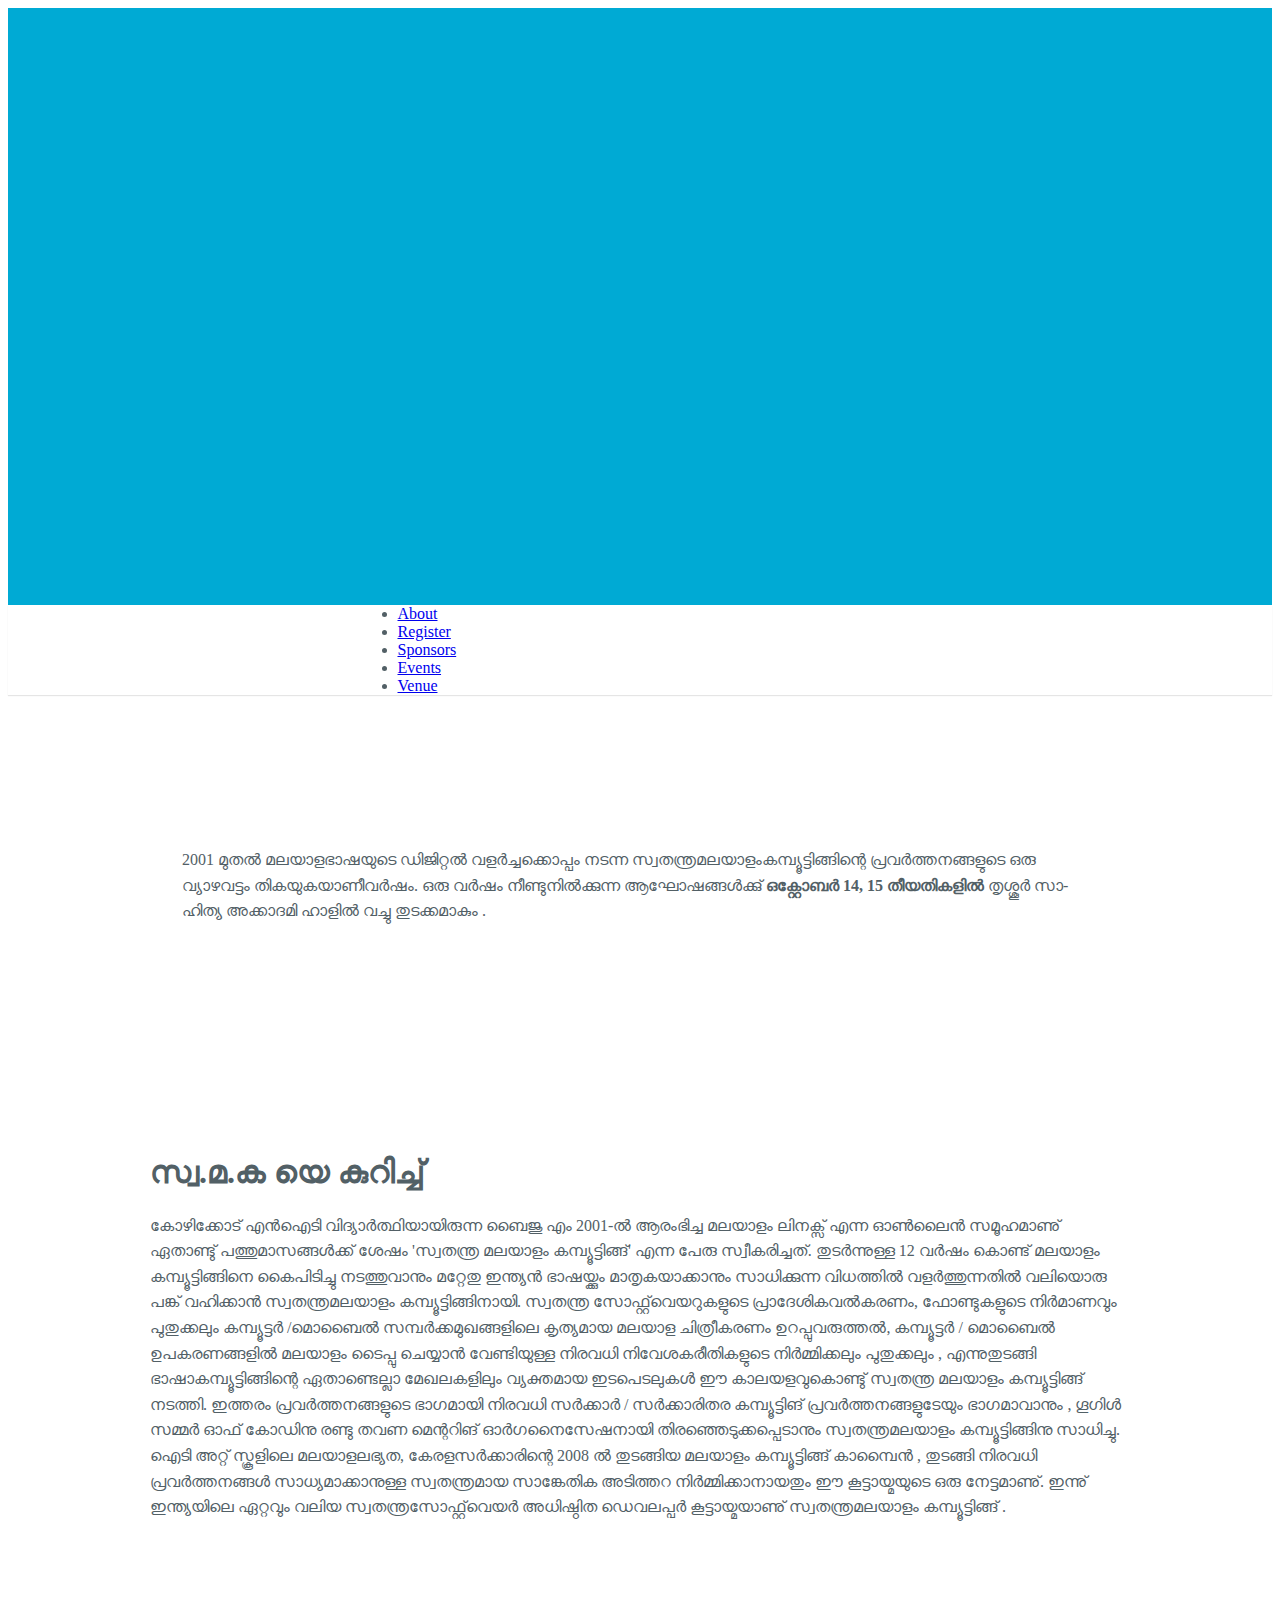
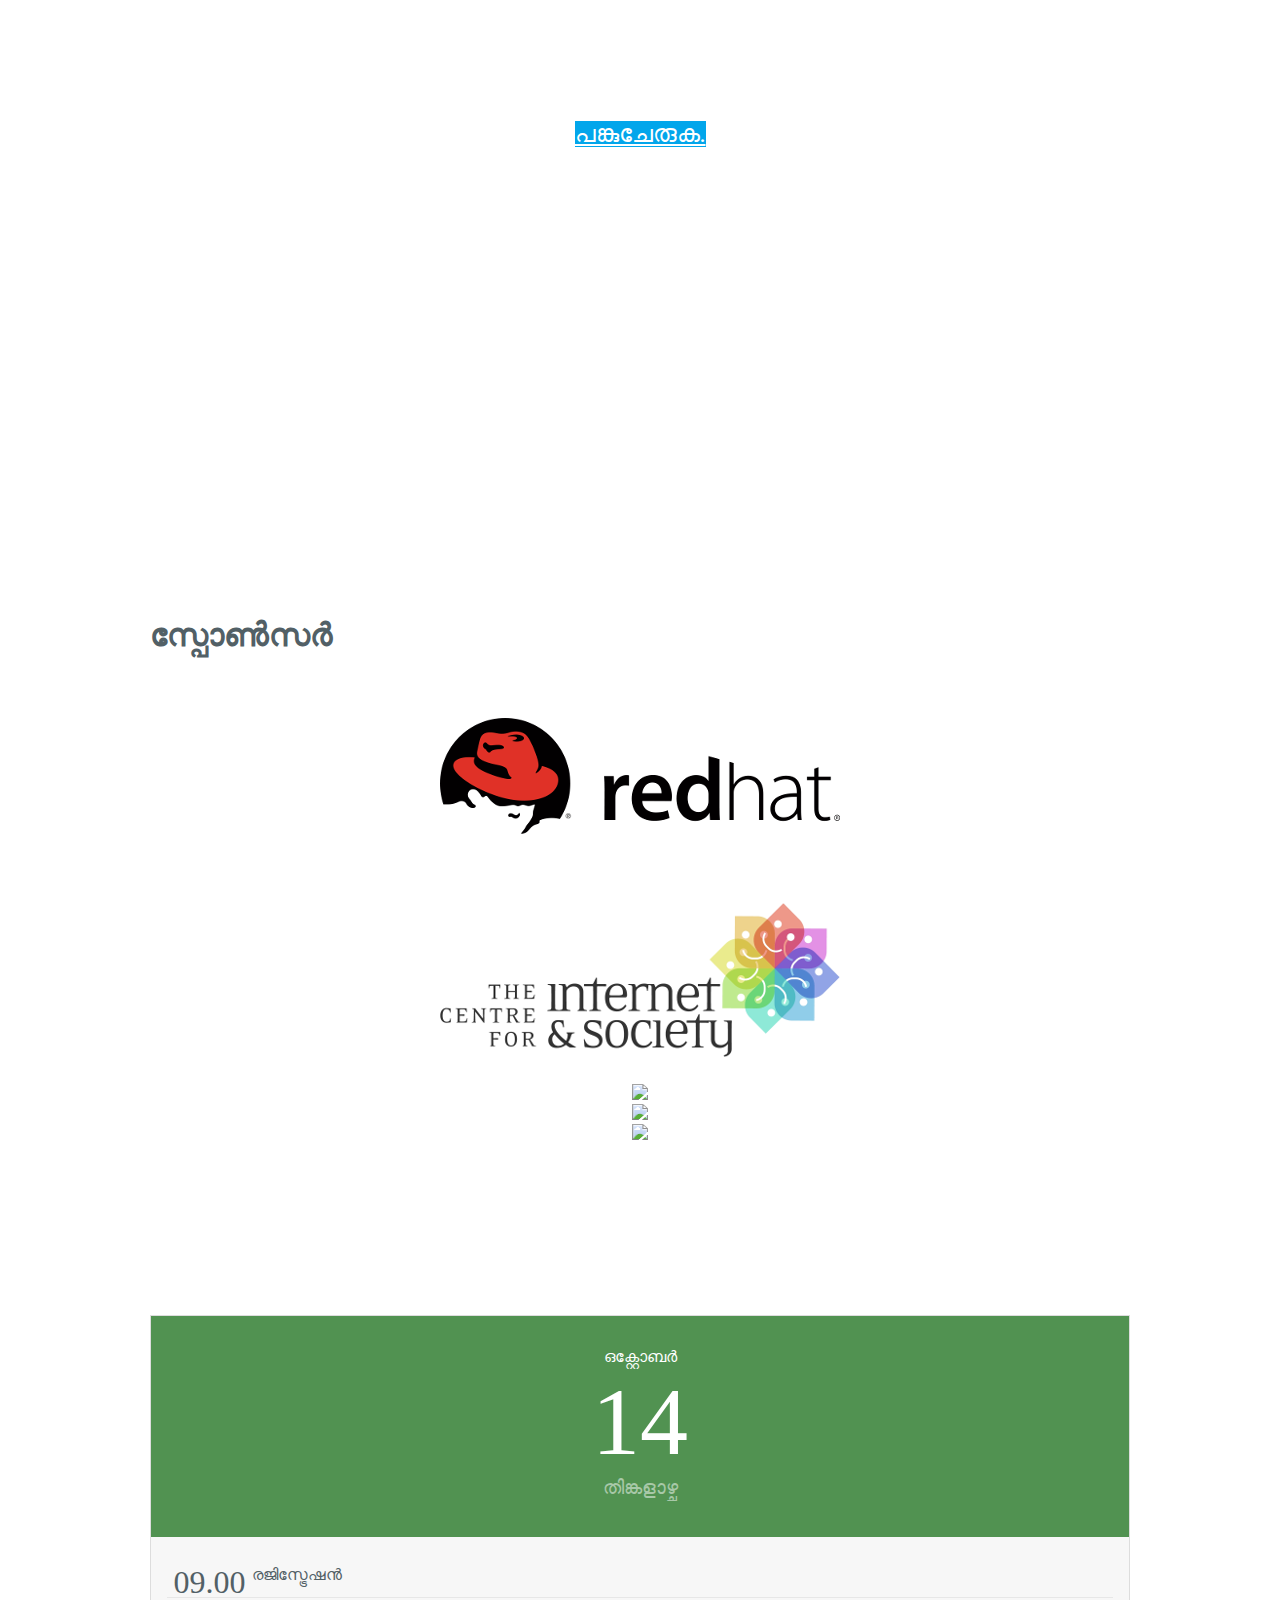
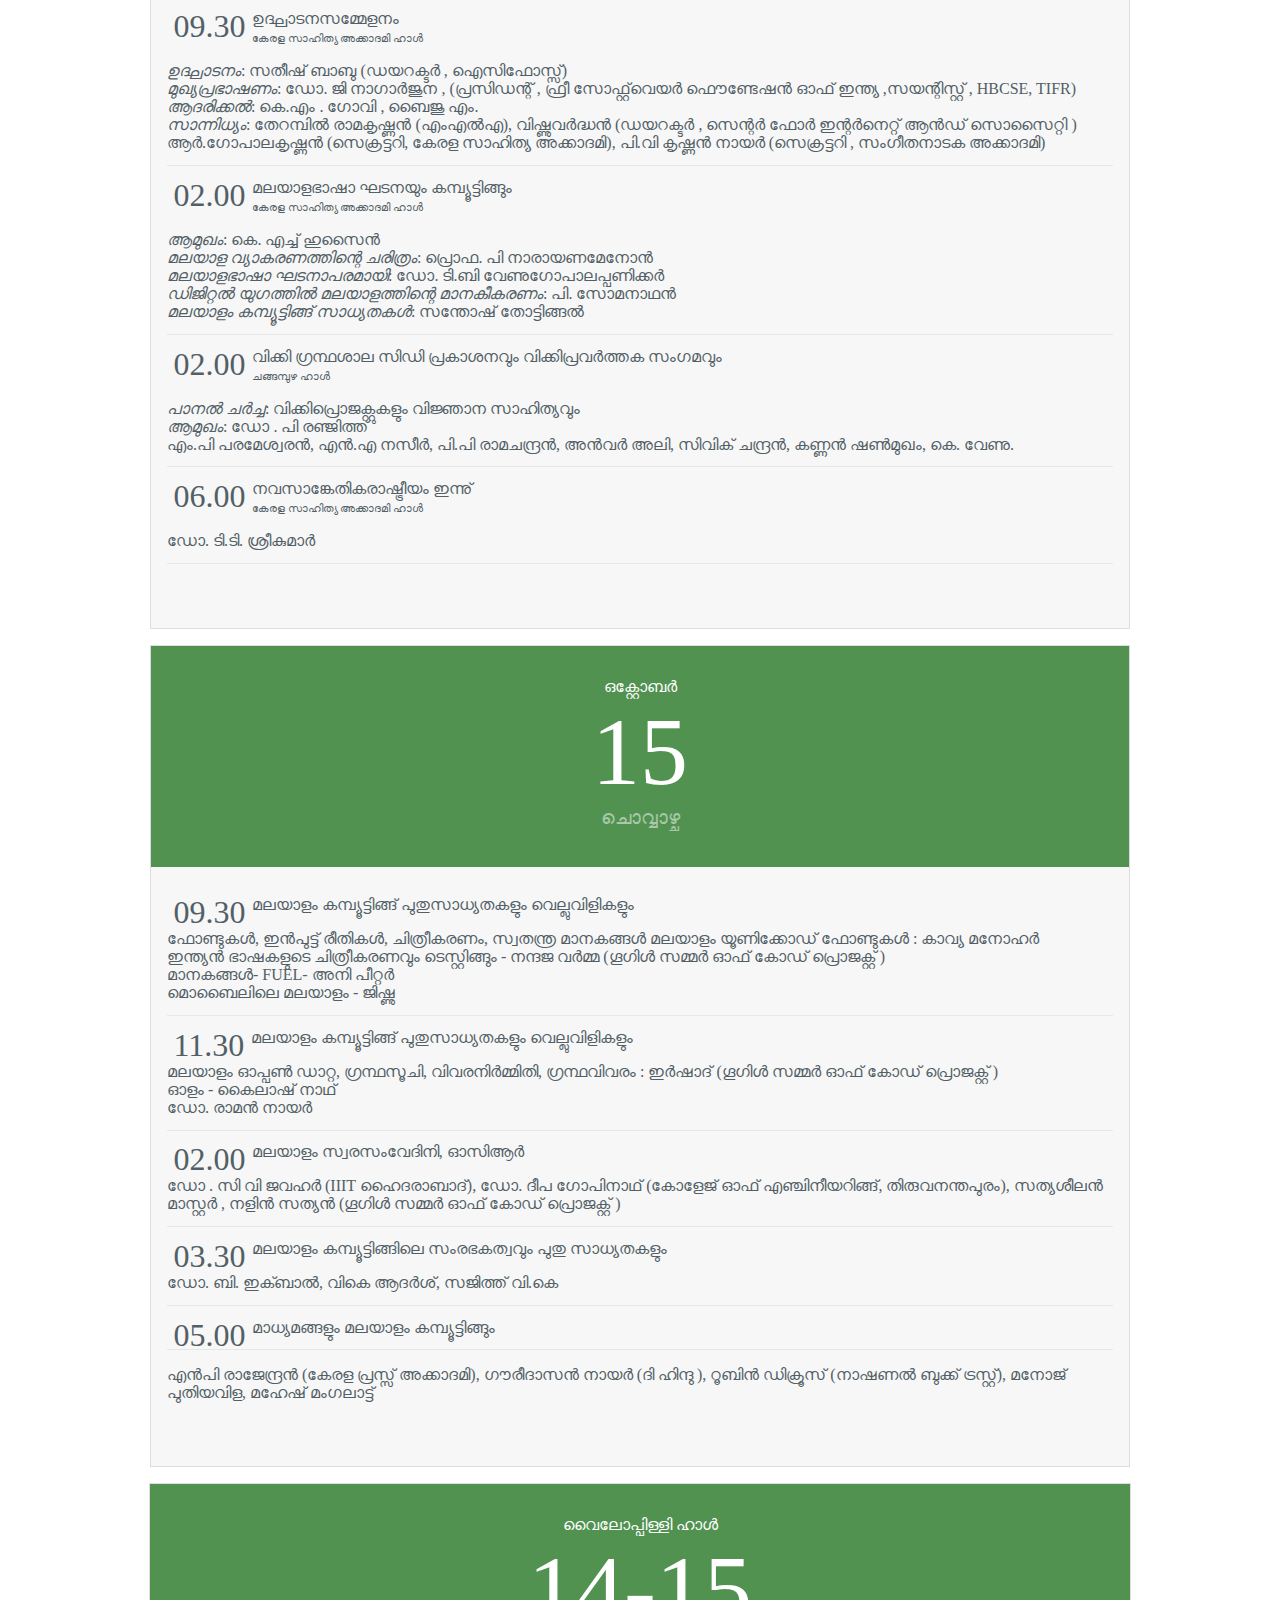
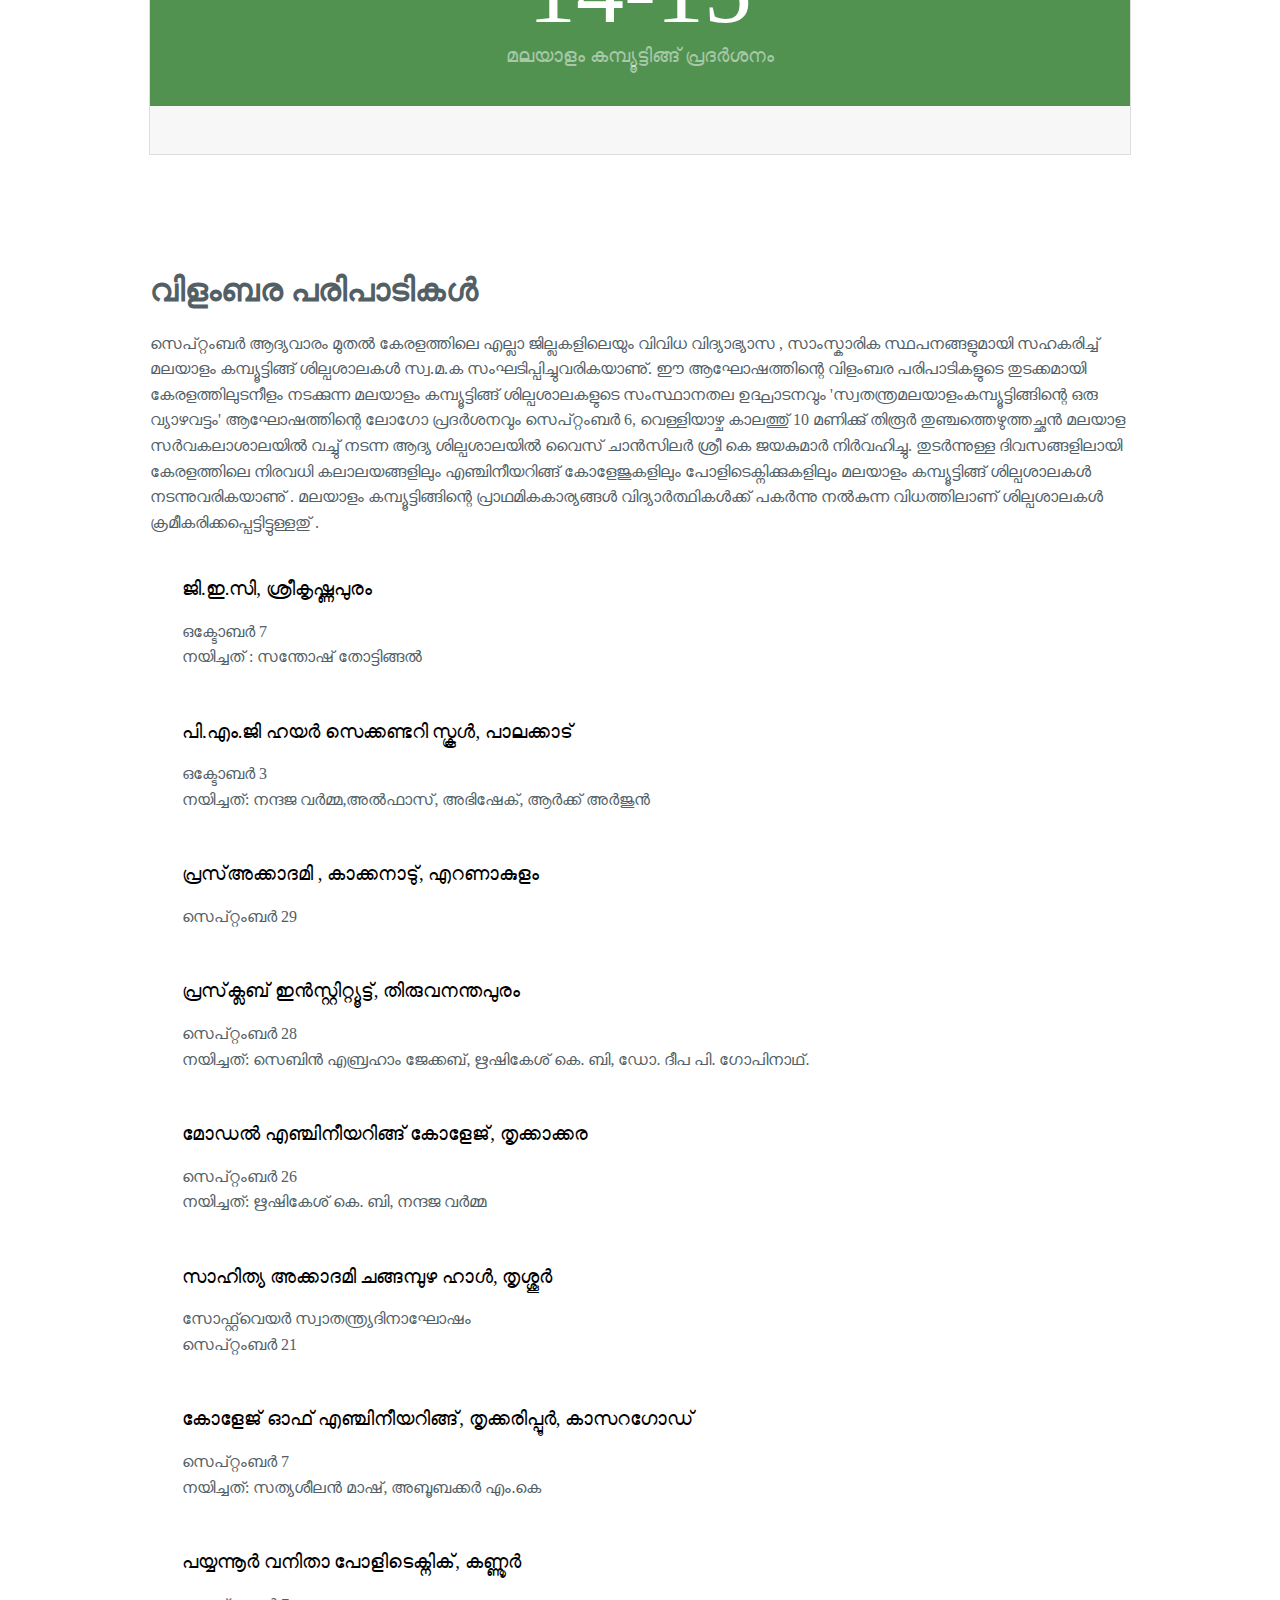
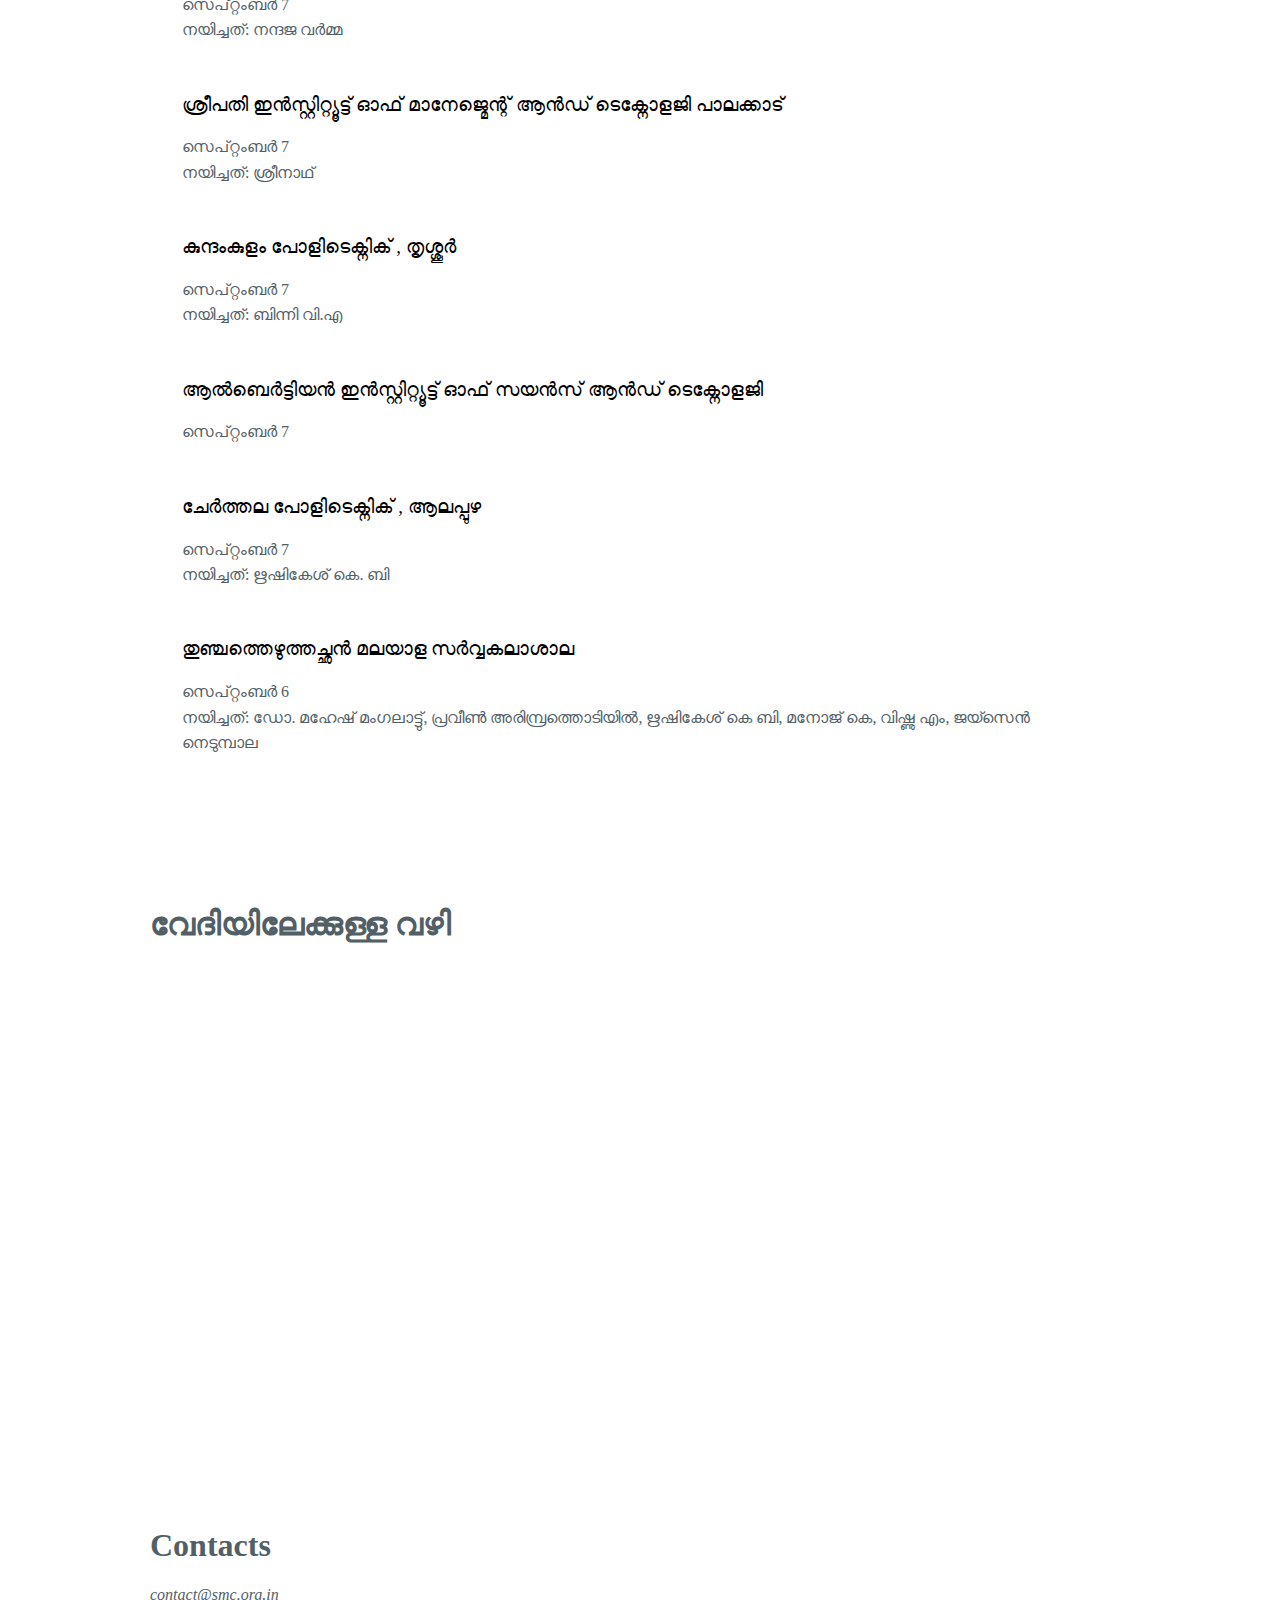
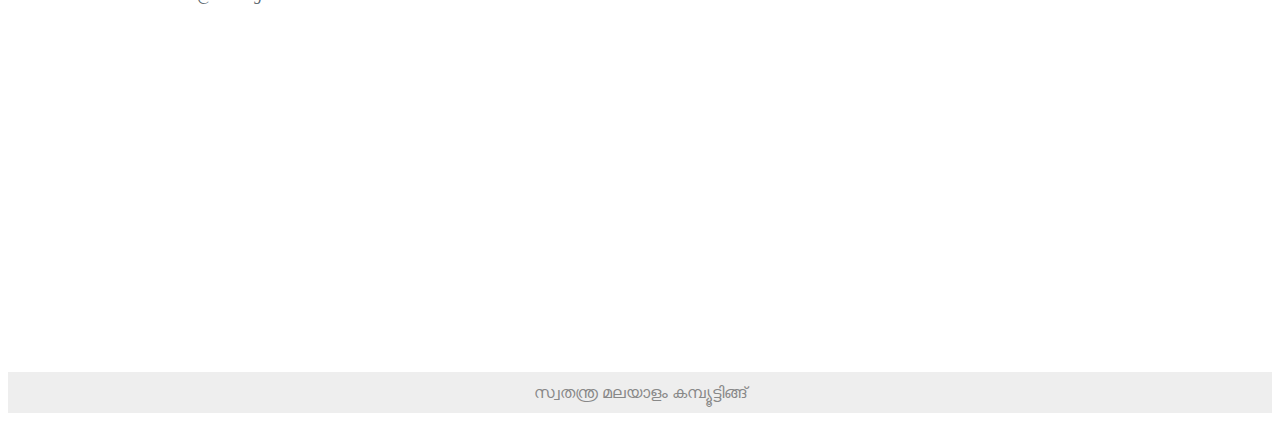
==== commit 88104f4c: "remove cis from sathish babu" ====
--- a/index.html
+++ b/index.html
@@ -22,8 +22,6 @@
             <li><a href="#sponsors">Sponsors</a></li>
             <li><a href="#events">Events</a></li>
             <li><a href="#venue">Venue</a></li>
-            <li><a href="volunteer.html">Volunteers</a></li>
-        </ul>
     </div>
 
     <div class="l-content">
@@ -38,16 +36,6 @@
         </div>
     </div>
 
-    <div class="section" id="register">
-        <div class="l-content">
-            <div class="pure-g-r">
-                <div class="pure-u-1">
-                    <a class="pure-button register-button" href="http://smc12.doattend.com/">പങ്കുചേരുക.</a>
-                </div>
-            </div>
-        </div>
-    </div>
-
     <div class="section" id="about">
         <div class="l-content">
             <div class="pure-g-r">
@@ -61,7 +49,18 @@
          </div>
      </div>
 
-    <div class="l-content" id="sponsors">
+
+    <div class="section" id="register">
+        <div class="l-content">
+            <div class="pure-g-r">
+                <div class="pure-u-1">
+                    <a class="pure-button register-button" href="http://smc12.doattend.com/">പങ്കുചേരുക.</a>
+                </div>
+            </div>
+        </div>
+    </div>
+
+    <div class="l-content section" id="sponsors">
         <div class="pricing-tables pure-g-r">
             <h1 class="pure-u-1">സ്പോണ്‍സര്‍</h1>
             <div class="pure-u-1-2">
@@ -77,6 +76,9 @@
             </div>
             <div class="pure-u-1-3">
                 <img src="sponsors/itmission.png"/>
+            </div>
+            <div class="pure-u-1-3">
+                <img src="sponsors/wikimediaindia.png"/>
             </div>
         </div>
     </div>
@@ -95,7 +97,7 @@
                     <li><span class="time">09.30</span> ഉദ്ഘാടനസമ്മേളനം <br/>
                         <span class="hall">കേരള സാഹിത്യ അക്കാദമി ഹാള്‍ </span>
                         <div class="details">
-                            <i>ഉദ്ഘാടനം</i>: സതീഷ് ബാബു (ഡയറക്ടര്‍ , ഐസിഫോസ്സ് , പ്രസിഡന്റ് , കമ്പ്യൂട്ടര്‍ സൊസൈറ്റീസ് ഓഫ് ഇന്ത്യ)</br>
+                            <i>ഉദ്ഘാടനം</i>: സതീഷ് ബാബു (ഡയറക്ടര്‍ , ഐസിഫോസ്സ്)</br>
                             <i>മുഖ്യപ്രഭാഷണം</i>:  ഡോ. ജി നാഗാര്‍ജുന , (പ്രസിഡന്റ് , ഫ്രീ സോഫ്റ്റ്‌വെയര്‍ ഫൌണ്ടേഷന്‍ ഓഫ് ഇന്ത്യ ,സയന്റിസ്റ്റ് , HBCSE, TIFR)</br>
                             <i>ആദരിക്കല്‍</i>: കെ.എം . ഗോവി , ബൈജു എം. </br>
                             <i>സാന്നിധ്യം</i>: തേറമ്പില്‍ രാമകൃഷ്ണന്‍ (എംഎല്‍എ), 
--- a/style.css
+++ b/style.css
@@ -30,7 +30,8 @@
 
 .section {
     width: 100%;
-    min-height: 500px;
+    min-height: 450px;
+    padding-top: 25px;
 }
 
 /*
@@ -52,7 +53,7 @@
 
 .pure-menu ul {
     margin: 0 auto;
-    width: 650px;
+    width: 525px;
     display: block !important;
 }
 
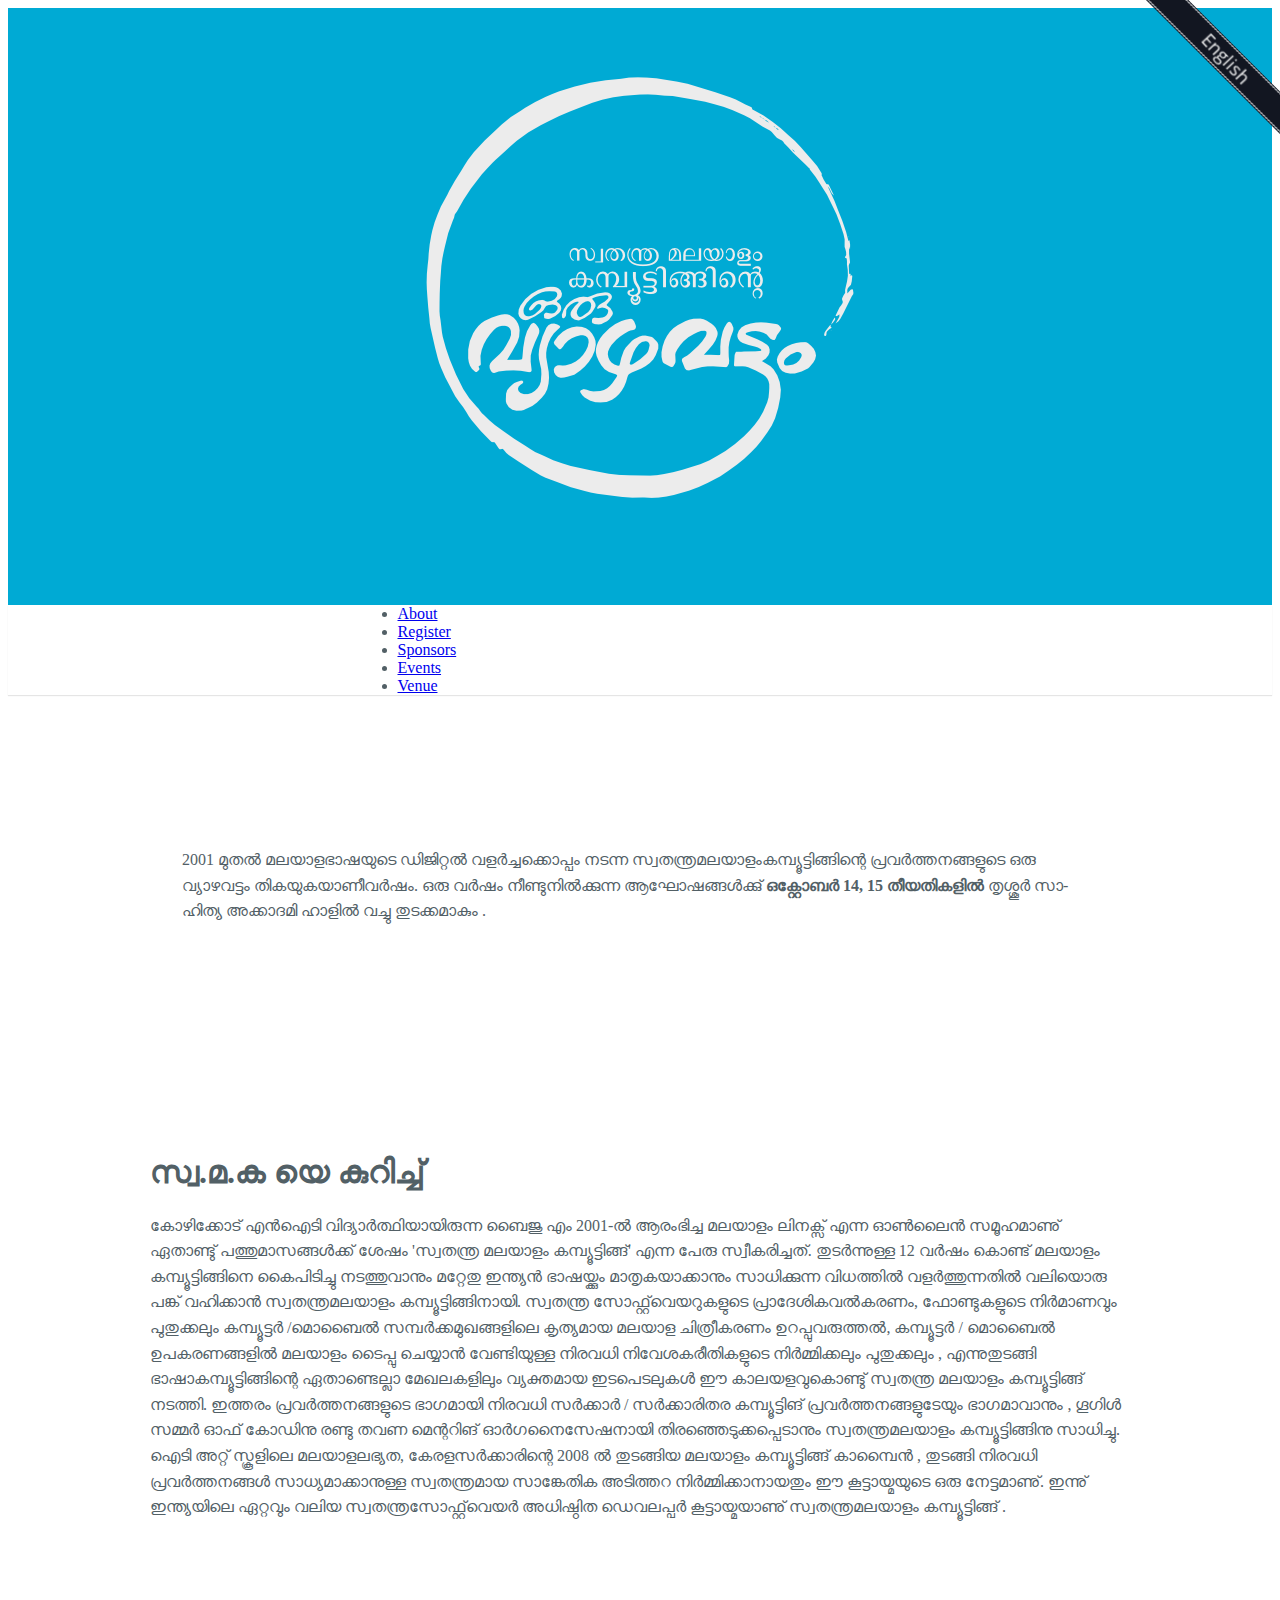
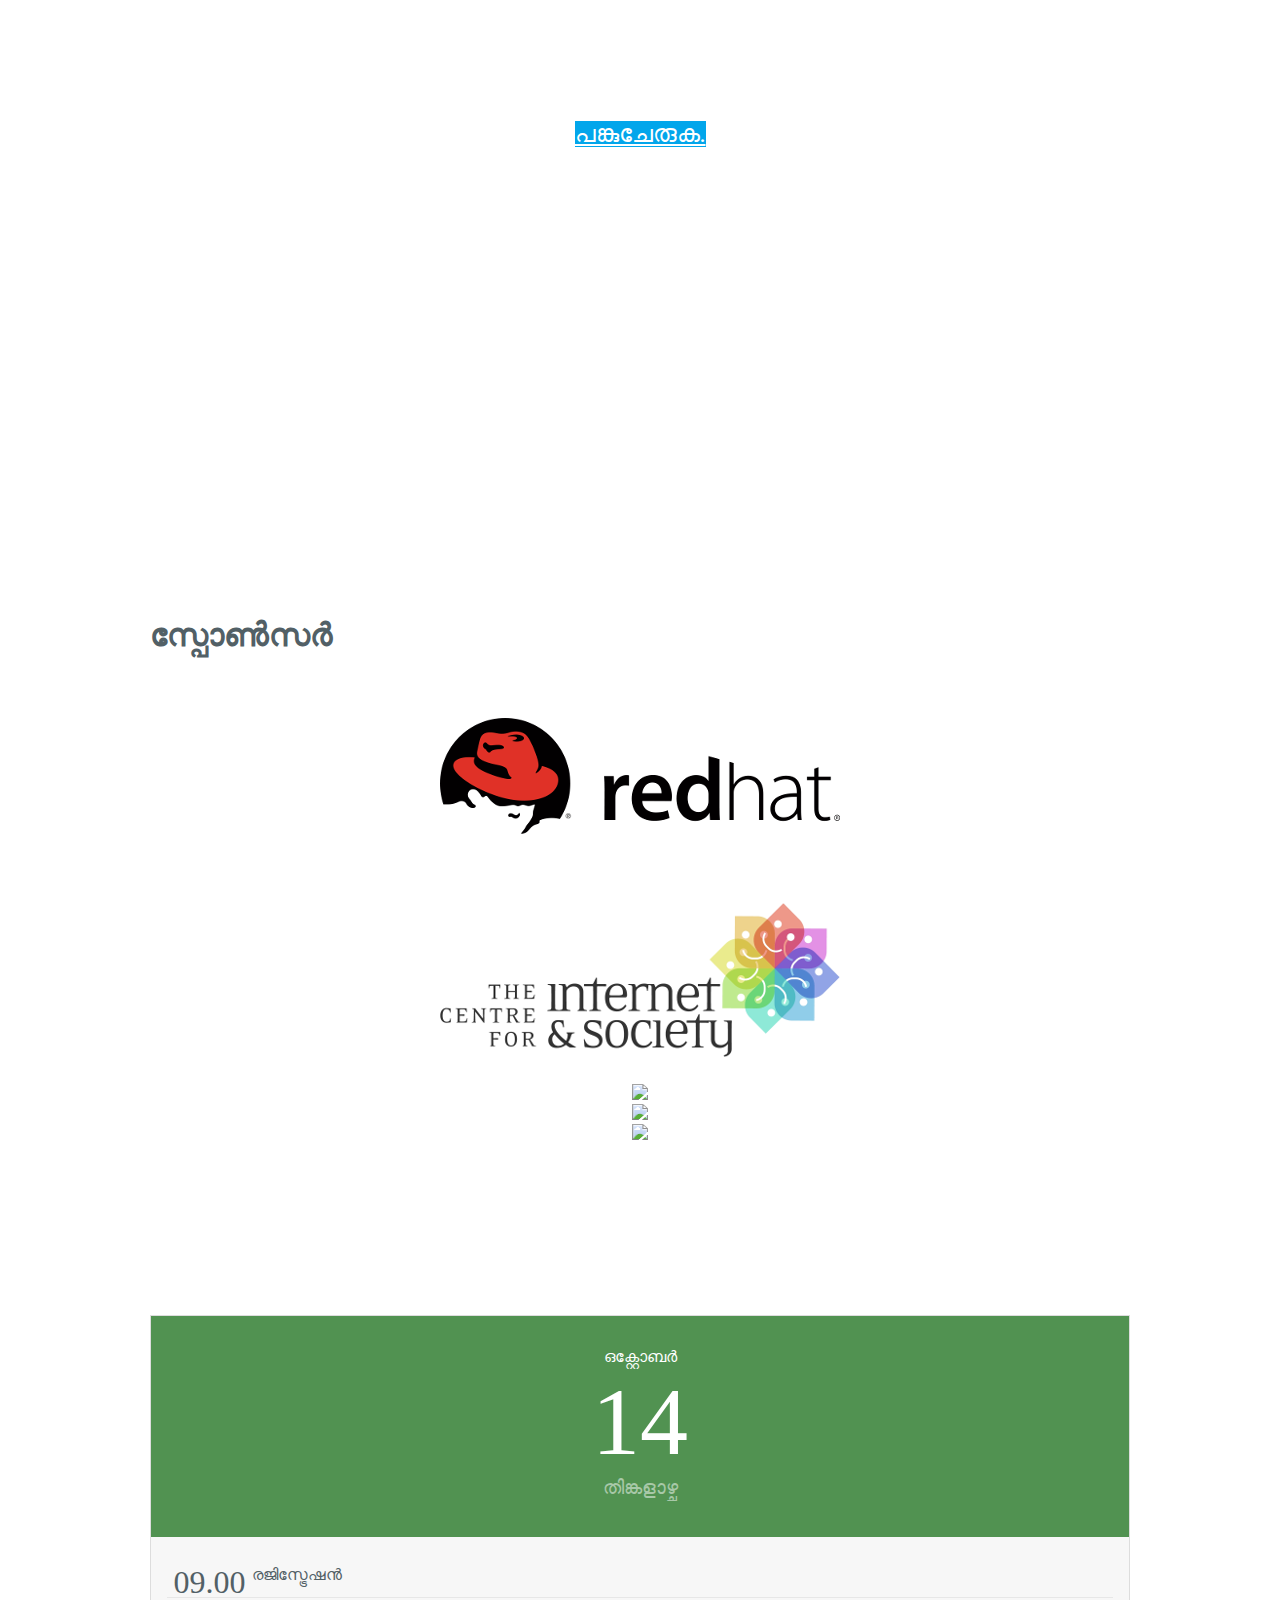
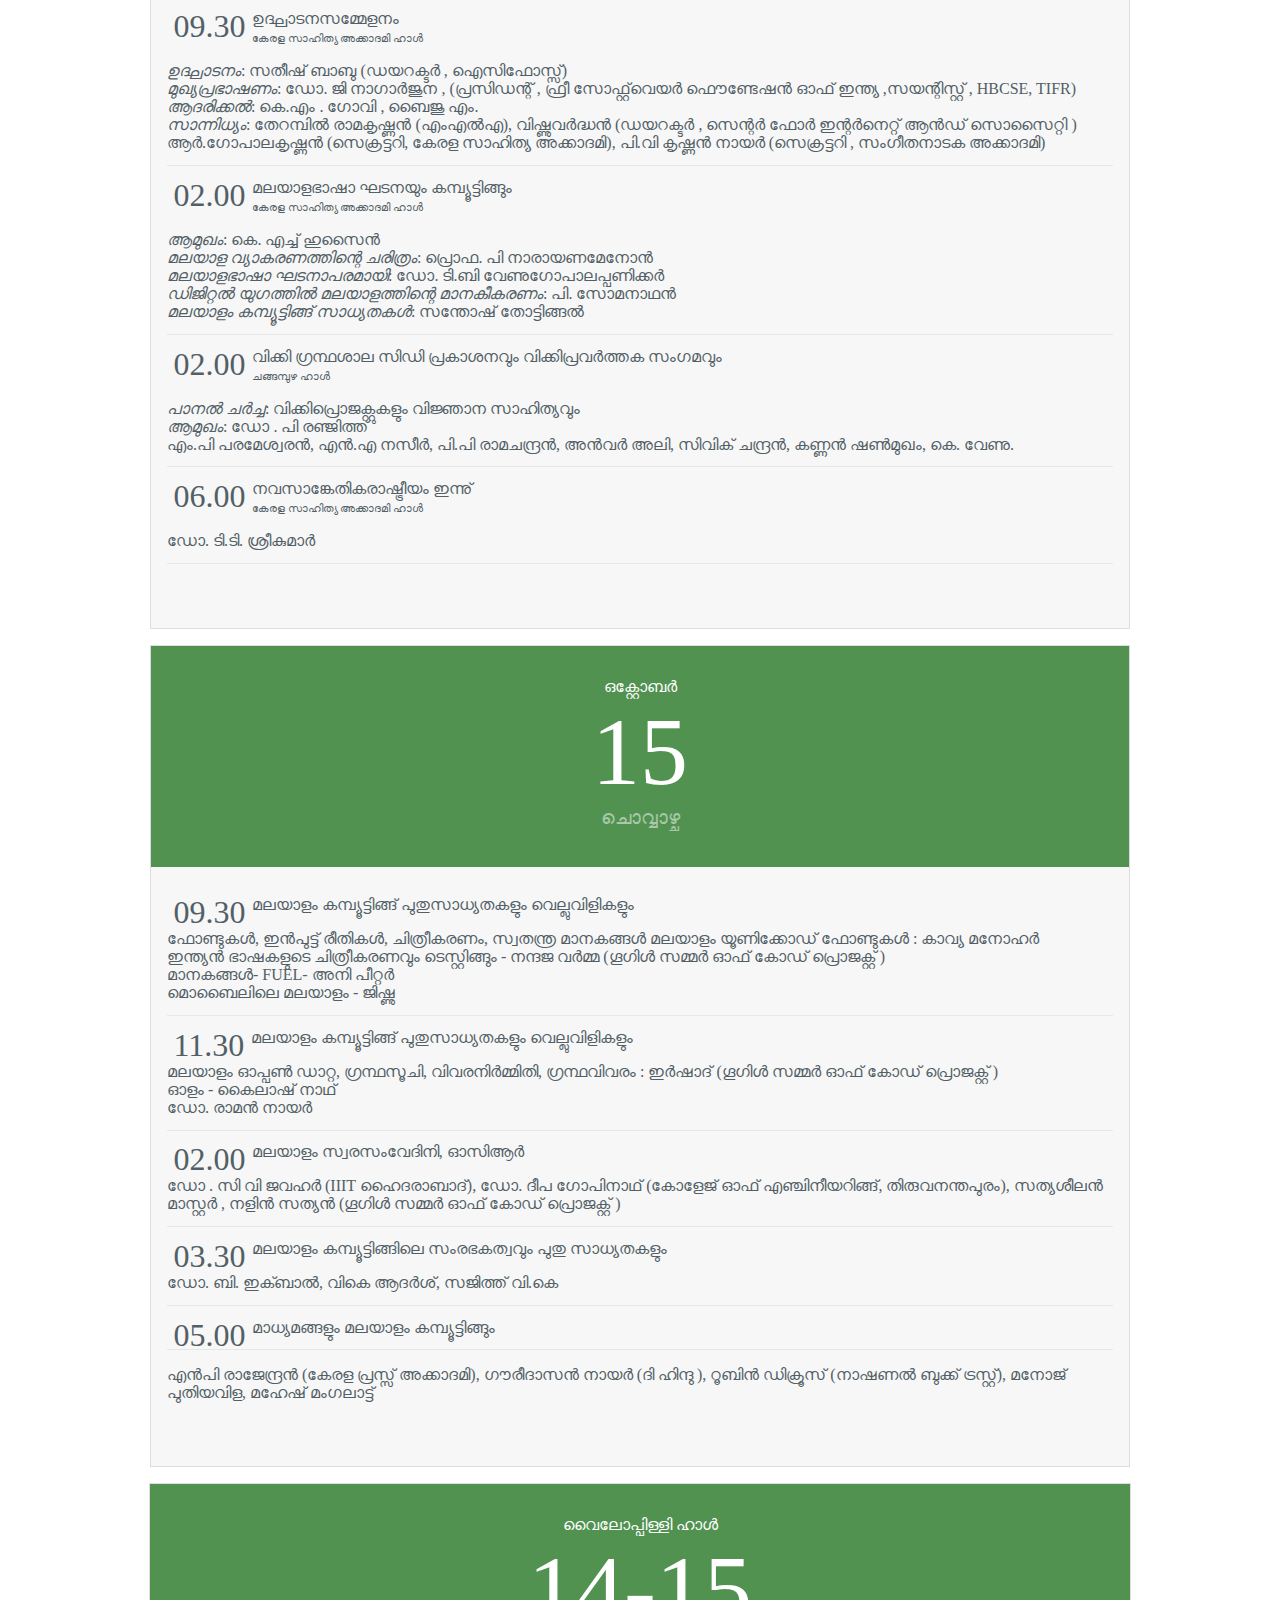
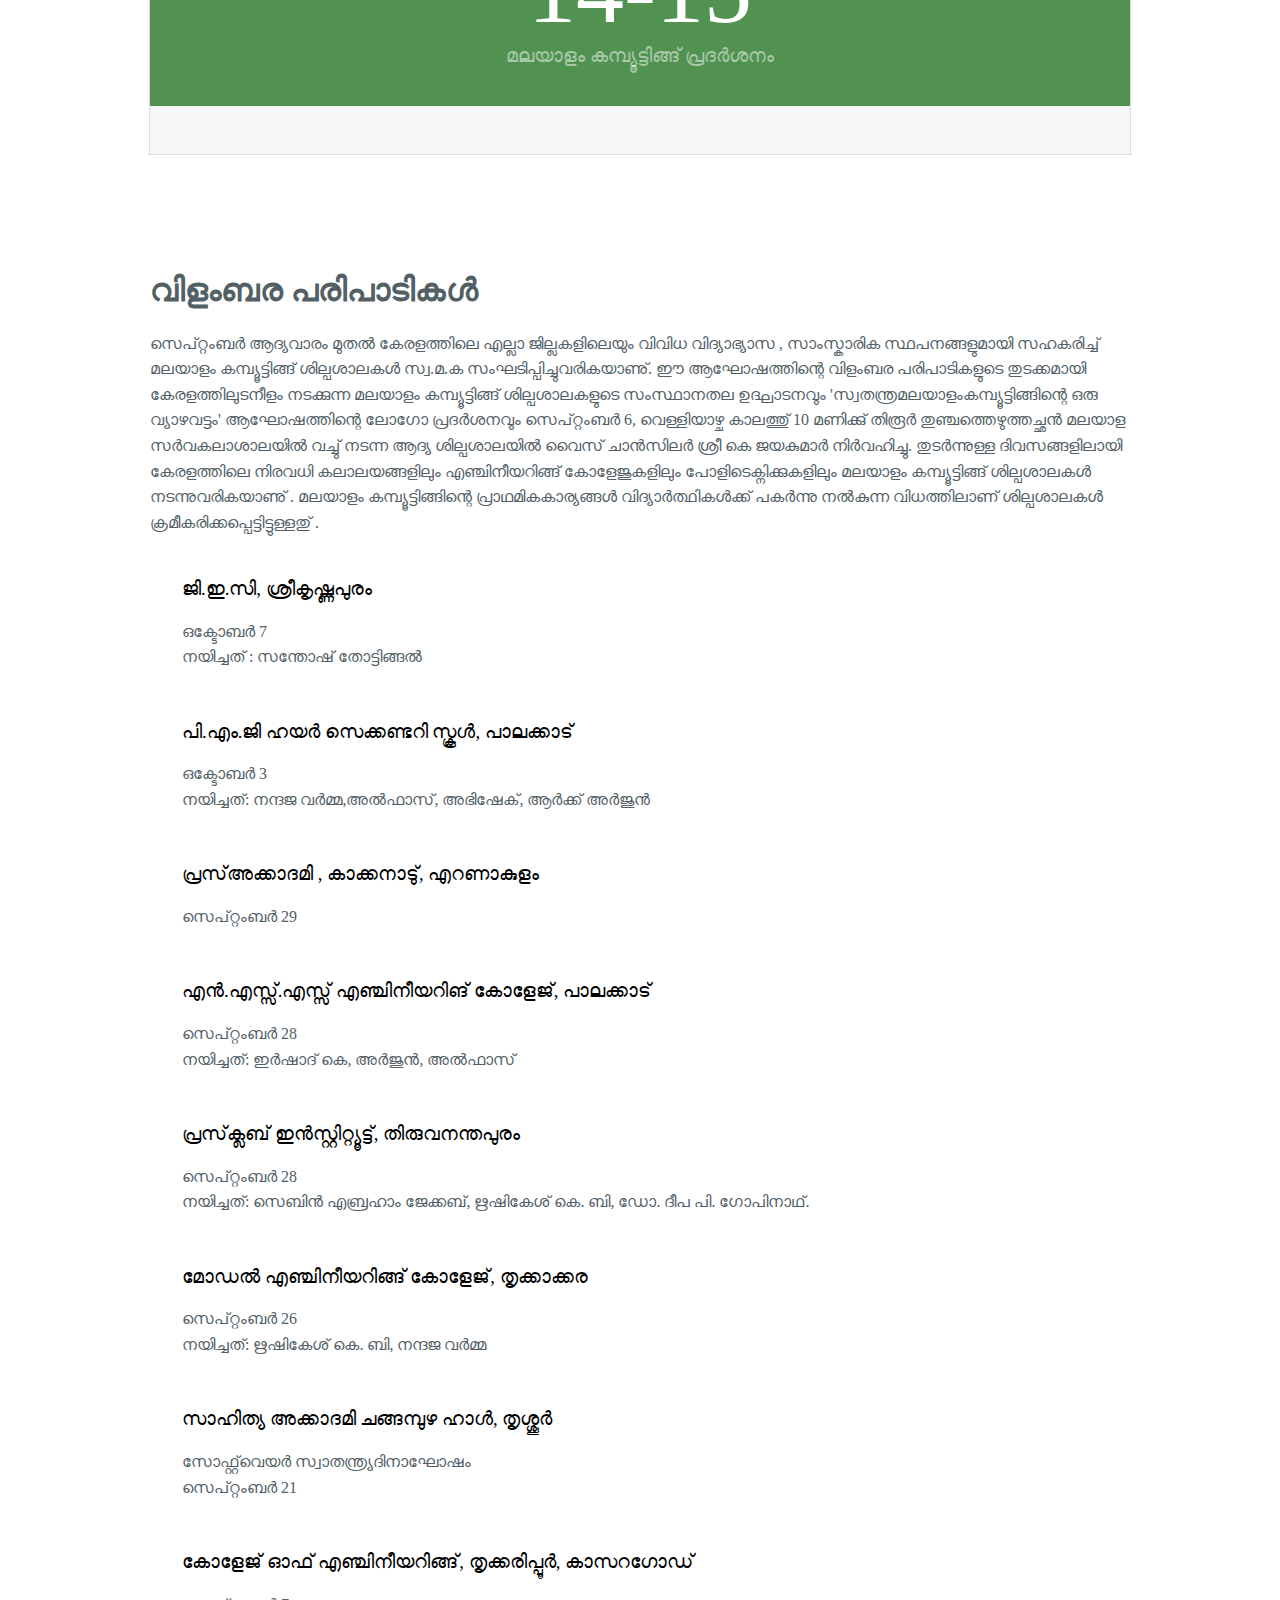
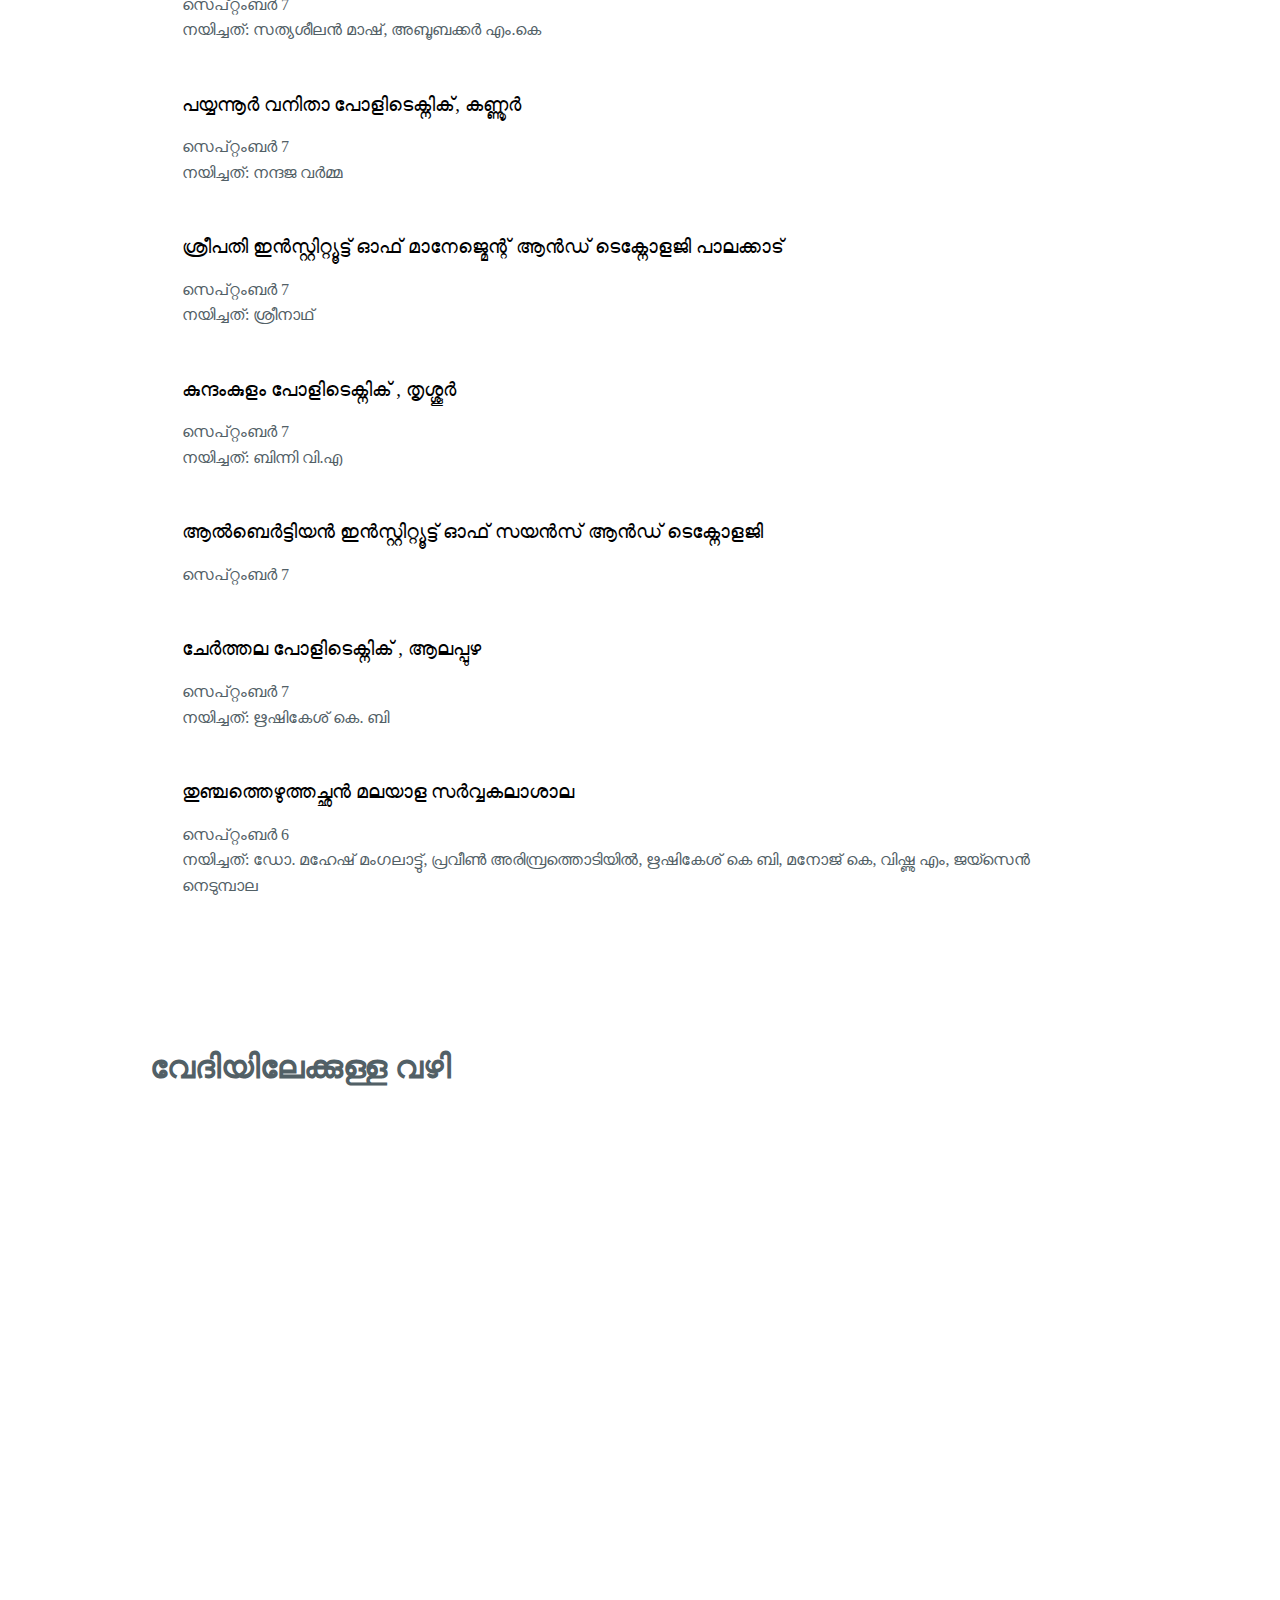
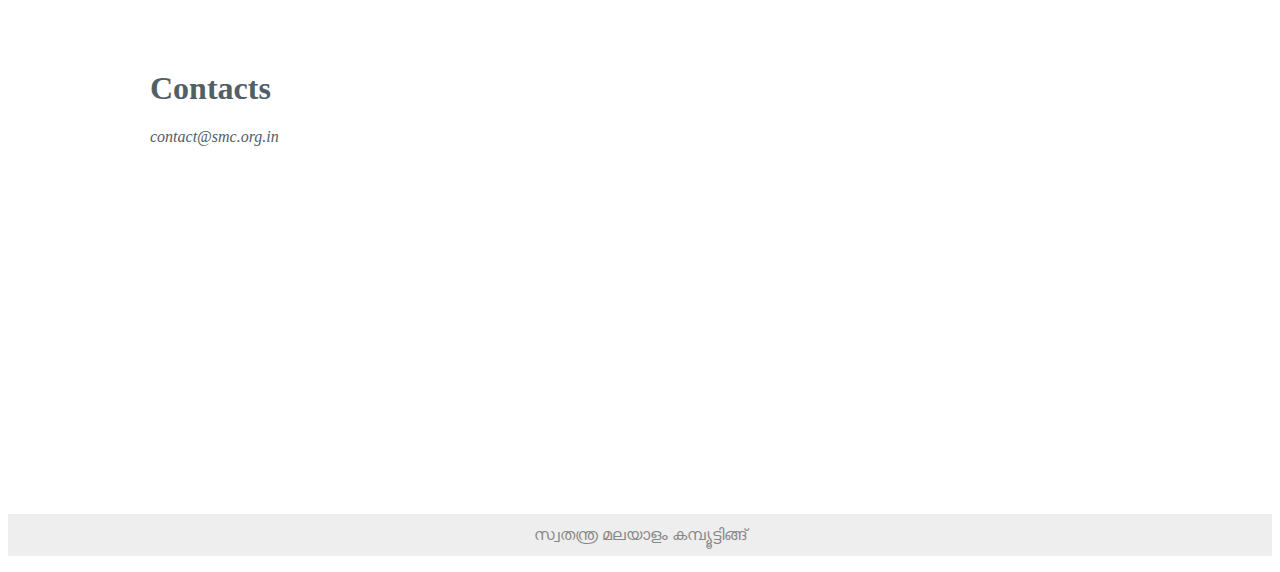
==== commit 72f91fb7: "Merge branch 'master' of github.com:smc/12.smc.org.in" ====
--- a/index.html
+++ b/index.html
@@ -12,10 +12,10 @@
   <body>
 
     <div class="banner">
+        <a href="en.html"><img class="language-button" src="img/en.png" alt="English"></a>
     </div>
 
     <div class="pure-menu pure-menu-open pure-menu-horizontal">
-        <!--<a href="#" class="pure-menu-heading">SMC Logo</a>-->
         <ul>
             <li><a href="#about">About</a></li>
             <li><a href="#register">Register</a></li>
@@ -144,7 +144,7 @@
                 <ul class="day-table-list">
                     <li><span class="time">09.30</span> മലയാളം കമ്പ്യൂട്ടിങ്ങ് പുതുസാധ്യതകളും വെല്ലുവിളികളും <br/>
                         <div class="details">ഫോണ്ടുകള്‍, ഇന്‍പുട്ട് രീതികള്‍, ചിത്രീകരണം, സ്വതന്ത്ര മാനകങ്ങള്‍
-മലയാളം യൂണിക്കോഡ് ഫോണ്ടുകള്‍ : കാവ്യ മനോഹര്‍ <br/>
+മലയാളം യൂണിക്കോഡ് ഫോണ്ടുകള്‍ : കാവ്യ മനോഹര്‍ <br/>	
                             ഇന്ത്യന്‍ ഭാഷകളുടെ ചിത്രീകരണവും ടെസ്റ്റിങ്ങും  - നന്ദജ വര്‍മ്മ 
 (ഗൂഗിള്‍ സമ്മര്‍ ഓഫ് കോഡ് പ്രൊജക്റ്റ് )<br/>
 മാനകങ്ങള്‍- FUEL- അനി പീറ്റര്‍ <br/>
@@ -221,6 +221,17 @@
                         <h3 class="information-head">പ്രസ്‌അക്കാദമി , കാക്കനാടു്, എറണാകുളം</h3>
                         <p>
                             സെപ്റ്റംബര്‍ 29
+                        </p>
+                    </div>
+                </div>
+		<div class="pure-u-1-2">
+                    <div class="l-box">
+                        <h3 class="information-head">എന്‍.എസ്സ്.എസ്സ് എഞ്ചിനീയറിങ് കോളേജ്, പാലക്കാട് </h3>
+                        <p>
+                            സെപ്റ്റംബര്‍ 28
+                            <br/>
+                              നയിച്ചത്: ഇര്‍ഷാദ് കെ, അര്‍ജുന്‍, അല്‍ഫാസ്
+
                         </p>
                     </div>
                 </div>
--- a/style.css
+++ b/style.css
@@ -40,7 +40,7 @@
 .banner {
     height: 597px;
     width: 100%;
-    background: #00aad4 url('logo.png') center 0 no-repeat fixed;
+    background: #00aad4 url('img/logo.png') center 0 no-repeat fixed;
 }
 
 /*
@@ -70,6 +70,13 @@
 
 .footer a {
     color: #ddd;
+}
+
+.language-button {
+    position: absolute;
+    top: 0;
+    right: 0;
+    border: 0;
 }
 
 /*
